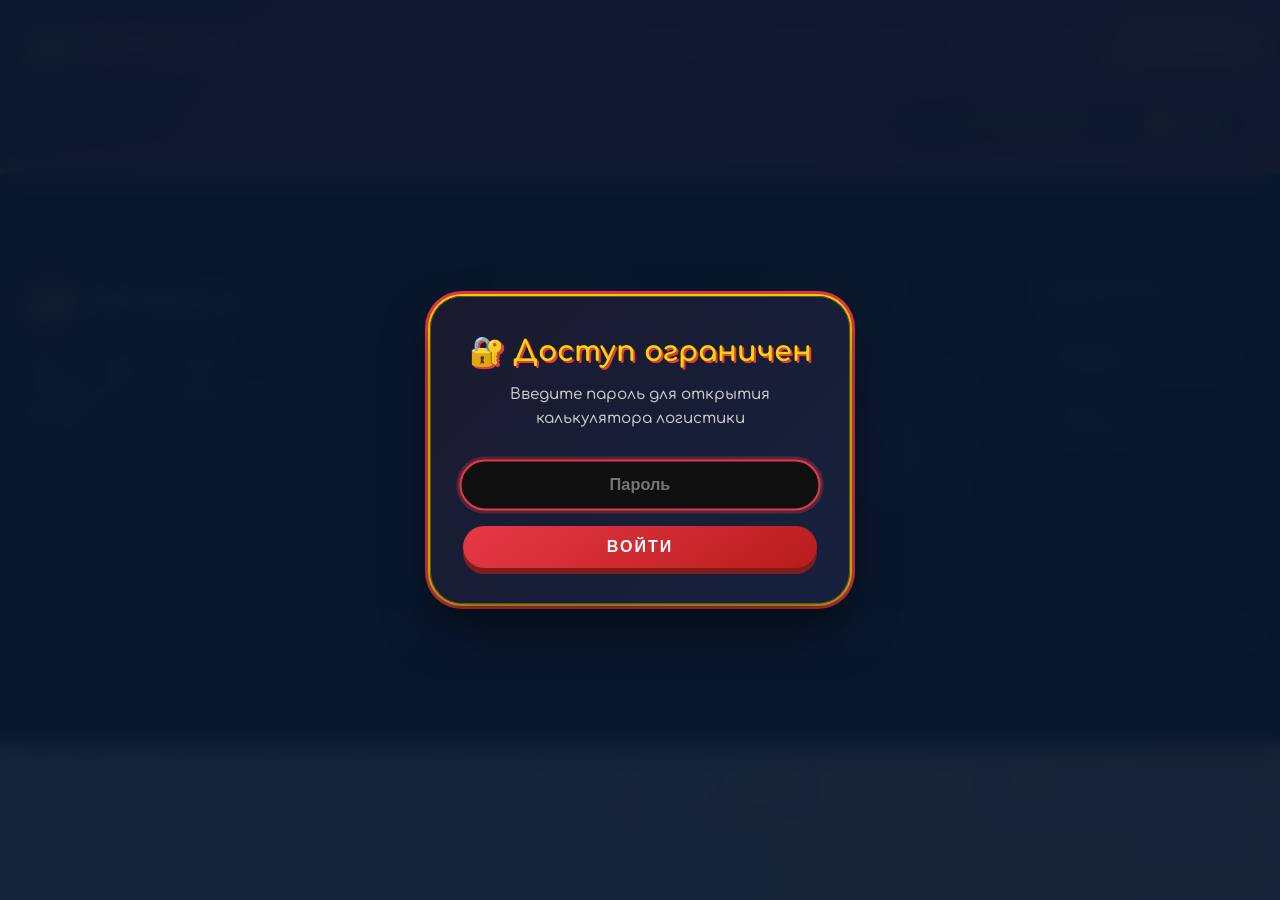
==== calc.html @ 5808c310 "add new code add new code" ====
<!DOCTYPE html>
<html lang="ru">
  <head>
    <meta charset="UTF-8" />
    <meta
      name="viewport"
      content="width=device-width, initial-scale=1.0, user-scalable=yes"
    />
    <meta property="og:type" content="website" />
    <meta name="color-scheme" content="only light" />
    <link type="image/x-icon" href="image/favicon.ico" rel="icon" />
    <title>Калькулятор</title>
    <!-- ШРИФТЫ -->
    <link rel="preconnect" href="https://fonts.googleapis.com" />
    <link rel="preconnect" href="https://fonts.gstatic.com" crossorigin />
    <!-- Асинхронная загрузка шрифтов -->
    <link
      href="https://fonts.googleapis.com/css2?family=Comfortaa:wght@300;400;500;600;700&display=swap"
      rel="stylesheet"
      media="print"
      onload="this.media='all'; this.onload=null;"
    />
    <noscript>
      <link
        href="https://fonts.googleapis.com/css2?family=Comfortaa:wght@300;400;500;600;700&display=swap"
        rel="stylesheet"
      />
    </noscript>

    <link rel="stylesheet" href="style.css" />
  </head>
  <body>
    <!-- ==================== HEADER ==================== -->
    <header class="home-header home-header__modify">
      <div class="home-header__container">
        <!-- Верхняя строка: логотип слева, бургер справа -->
        <div class="home-header-top">
          <a href="index.html" class="home-logo">
            <img src="image/logo.png" alt="logo" />
            <span class="home-logo__text">RS-Motors</span>
          </a>
          <div
            class="home-burger"
            id="home-burger-toggle"
            aria-label="Открыть меню"
            role="button"
          >
            <span class="home-burger__line"></span>
            <span class="home-burger__line"></span>
            <span class="home-burger__line"></span>
          </div>
          <!-- Навигация (мобильное меню) -->
          <nav class="home-nav" id="home-nav-menu">
            <ul class="home-nav__list">
              <li><a href="index.html" class="home-nav__link">Главная</a></li>
              <li>
                <a href="index.html#inventory" class="home-nav__link"
                  >Автопарк</a
                >
              </li>
              <li>
                <a href="index.html#service" class="home-nav__link">Услуги</a>
              </li>
              <li>
                <a href="index.html#calculator" class="home-nav__link"
                  >Калькулятор</a
                >
              </li>
              <li>
                <a href="index.html#contact" class="home-nav__link">Контакты</a>
              </li>
            </ul>
            <!-- Мобильная версия контактов (дублируется внутри меню) -->
            <div class="mobile-contacts-block" style="display: none"></div>
          </nav>
        </div>

        <!-- Блок контактов снизу по центру (на мобилках) -->
        <div class="header-contacts">
          <a href="tel:+375293189865" class="contact-phone">
            <span class="phone-icon">📞</span>
            <span class="phone-number">+375293189865</span>
          </a>
          <div class="contacts-divider"></div>
          <div class="social-links">
            <a
              href="https://t.me/rsmotorsinfo"
              target="_blank"
              class="social-icon-link"
            >
              <svg
                class="social-icon"
                width="20"
                height="20"
                viewBox="0 0 24 24"
                fill="none"
                xmlns="http://www.w3.org/2000/svg"
              >
                <path
                  d="M12 0C5.373 0 0 5.373 0 12s5.373 12 12 12 12-5.373 12-12S18.627 0 12 0zm5.562 8.161c-.18 1.897-.962 6.502-1.359 8.627-.168.9-.5 1.201-.82 1.23-.697.065-1.226-.461-1.901-.904-1.056-.694-1.653-1.126-2.678-1.804-1.185-.784-.417-1.215.259-1.92.177-.184 3.248-2.977 3.307-3.23.007-.032.014-.15-.056-.213-.07-.063-.174-.041-.249-.024-.106.024-1.793 1.14-5.062 3.345-.479.329-.913.489-1.302.48-.428-.009-1.252-.242-1.865-.441-.751-.244-1.349-.373-1.297-.787.027-.216.324-.437.891-.663 1.733-.755 4.532-1.567 7.363-2.103 2.355-.445 3.163-.28 3.7.021.436.244.566.675.517 1.111z"
                  fill="yellow"
                />
              </svg>
            </a>
            <a
              href="https://www.instagram.com/rsmotors.by?igsh=MTBqbjR6OTczYzV2aw=="
              target="_blank"
              class="social-icon-link"
            >
              <svg
                class="social-icon"
                width="20"
                height="20"
                viewBox="0 0 24 24"
                fill="none"
                xmlns="http://www.w3.org/2000/svg"
              >
                <path
                  d="M12 2.163c3.204 0 3.584.012 4.85.07 1.366.062 2.633.336 3.608 1.311.975.975 1.249 2.242 1.311 3.608.058 1.266.07 1.646.07 4.85s-.012 3.584-.07 4.85c-.062 1.366-.336 2.633-1.311 3.608-.975.975-2.242 1.249-3.608 1.311-1.266.058-1.646.07-4.85.07s-3.584-.012-4.85-.07c-1.366-.062-2.633-.336-3.608-1.311-.975-.975-1.249-2.242-1.311-3.608-.058-1.266-.07-1.646-.07-4.85s.012-3.584.07-4.85c.062-1.366.336-2.633 1.311-3.608.975-.975 2.242-1.249 3.608-1.311 1.266-.058 1.646-.07 4.85-.07zM12 0C8.741 0 8.332.014 7.052.072 5.197.157 3.548.588 2.197 1.939.646 3.49.214 5.396.13 7.502.072 8.782.058 9.191.058 12s.014 3.218.072 4.498c.084 2.106.516 4.012 2.067 5.563 1.649 1.649 3.553 2.081 5.659 2.165 1.28.058 1.689.072 4.502.072s3.222-.014 4.502-.072c2.106-.084 4.01-.516 5.559-2.067 1.649-1.649 2.081-3.553 2.165-5.659.058-1.28.072-1.689.072-4.502s-.014-3.222-.072-4.502c-.084-2.106-.516-4.01-2.067-5.559C21.009.645 19.105.213 16.999.129 15.719.071 15.31.057 12.001.057zM12 5.838a6.162 6.162 0 100 12.324 6.162 6.162 0 000-12.324zM12 16a4 4 0 110-8 4 4 0 010 8zm6.406-11.845a1.44 1.44 0 100 2.881 1.44 1.44 0 000-2.881z"
                  fill="yellow"
                />
              </svg>
            </a>
          </div>
        </div>
      </div>
    </header>

    <main>
      <section>
        <!-- ЗАЩИТА ПАРОЛЕМ -->
        <div id="passwordOverlay" class="password-overlay">
          <div class="password-card">
            <h3>🔐 Доступ ограничен</h3>
            <p>Введите пароль для открытия калькулятора логистики</p>
            <input
              type="password"
              id="passwordInput"
              class="password-input"
              placeholder="Пароль"
              autofocus
            />
            <button id="unlockBtn" class="password-btn">ВОЙТИ</button>
            <div id="passError" class="error-msg" style="display: none">
              ❌ Неверный пароль, попробуйте снова
            </div>
          </div>
        </div>

        <!-- ОСНОВНОЙ БЛОК (калькулятор) -->
        <div id="calculatorContent" style="display: none">
          <div class="calculator-main">
            <section class="home-calculator" id="calculator">
              <div class="home-calculator__container">
                <div class="calculator-warning">
                  <strong>Внимание!</strong> Все расчёты в калькуляторе являются
                  <strong>ориентировочными</strong>.<br />
                  Точная стоимость зависит от конкретного места стоянки, типа
                  автомобиля, текущего курса валют и других факторов.<br />
                  Для получения точного расчёта под ваш запрос — обратитесь к
                  нашему специалисту.
                </div>

                <div class="home-calculator__header">
                  <div class="home-featured__pretitle">
                    РАССЧИТАЙТЕ СТОИМОСТЬ
                  </div>
                  <h2>Калькулятор доставки авто из США/Канады</h2>
                  <p>
                    Автоперевозка до портов Европы • Инленд по США • Расчёт за
                    15 секунд
                  </p>
                </div>

                <div class="home-calculator__grid">
                  <!-- Форма -->
                  <div class="home-calculator__form">
                    <div class="form-group">
                      <label for="location">Место стоянки / Аукцион</label>
                      <select id="location" class="form-control">
                        <option value="">
                          -- Выберите город или аукцион --
                        </option>
                      </select>
                      <span class="form-hint"
                        >Или начните вводить название</span
                      >
                    </div>

                    <div class="form-group">
                      <label for="carType">Тип автомобиля</label>
                      <select id="carType" class="form-control">
                        <option value="sedan">Седан</option>
                        <option value="suv">SUV</option>
                      </select>
                    </div>

                    <div class="form-group">
                      <label for="port">Порт назначения в Европе</label>
                      <select id="port" class="form-control">
                        <option value="klaipeda">Клайпеда (Литва)</option>
                        <option value="poti">Поти / Батуми (Грузия)</option>
                      </select>
                    </div>

                    <div class="form-group checkbox-group-inline">
                      <label class="checkbox-label">
                        <input type="checkbox" id="isHybrid" />
                        <span>Гибрид / Электромобиль</span>
                        <span class="checkbox-hint">(доп. сбор $150)</span>
                      </label>
                    </div>

                    <p class="calculator-note">
                      * Расчёт справочный. Точная сумма — после уточнения места
                      стоянки и комплектации авто.
                    </p>
                  </div>

                  <div class="home-calculator__result">
                    <h3>Стоимость логистики</h3>
                    <div
                      class="result-breakdown"
                      id="breakdown"
                      aria-live="polite"
                    ></div>
                    <div class="result-footer">
                      <strong>Итого к оплате:</strong>
                      <div
                        id="finalTotal"
                        class="final-price"
                        aria-live="polite"
                      >
                        — USD
                      </div>
                      <div
                        id="finalTotalBYN"
                        class="final-price-byn"
                        aria-live="polite"
                      >
                        — BYN
                      </div>
                      <span class="rate-info">
                        * Все цены указаны в USD. Стоимость автовоза включена в
                        расчёт.
                      </span>
                      <span
                        id="oversizeWarning"
                        class="oversize-warning"
                        style="display: none"
                      >
                        ⚠️ <strong>Внимание!</strong> Для оверсайз-автомобилей
                        (тяжёлые/большие) цена может существенно отличаться.
                        Необходим индивидуальный расчёт под каждое авто!
                      </span>
                    </div>
                    <a
                      href="/#contact"
                      class="home-hero__cta home-calculator__cta"
                      >ЗАКАЗАТЬ РАСЧЁТ ПОД ВАШЕ АВТО →</a
                    >
                  </div>
                </div>
              </div>
            </section>
          </div>
        </div>
      </section>
      <!-- Форма для обратной связи -->
      <div class="form-feedback" id="formFeedbackContainer">
        <div class="speed-stripe"></div>
        <div class="finish-line"></div>

        <div class="form-header">
          <h2 class="form-title">Свяжись с нами!</h2>
          <p class="form-description">
            Оставьте заявку — и наши специалисты свяжутся с вами в ближайшее
            время. Ответим на все вопросы, поможем с выбором авто и рассчитаем
            стоимость.
          </p>
          <div class="form-divider"></div>
        </div>

        <form id="feedbackForm" action="telegram.php" method="post">
          <div class="input-group">
            <label for="userName" class="input-label">
              <span class="label-icon">👤</span>
              Как к тебе обращаться?
            </label>
            <input
              required
              type="text"
              id="userName"
              name="name"
              placeholder="Например: Молния МакКуин"
            />
            <span class="input-hint"
              >Имя поможет нам обратиться к тебе лично</span
            >
          </div>

          <div class="input-group">
            <label for="userPhone" class="input-label">
              <span class="label-icon">📞</span>
              Твой номер телефона
            </label>
            <input
              type="tel"
              id="userPhone"
              name="phone"
              placeholder="+7 (___)-___-__-__"
              required
            />
            <span class="input-hint">Мы свяжемся с вами</span>
          </div>

          <div class="input-group">
            <label for="userEmail" class="input-label">
              <span class="label-icon">✉️</span>
              Электронная почта
            </label>
            <input
              required
              type="email"
              id="userEmail"
              name="email"
              placeholder="tvoi@email.ru"
            />
            <span class="input-hint">На почту придет обрытная связь</span>
          </div>

          <input type="text" name="honeypot" style="display: none" />

          <button type="submit" class="send-button">
            <span class="button-text">Отправить заявку</span>
            <span class="button-icon">🏁</span>
          </button>
        </form>

        <div id="thanksBlock" class="thanks">
          <div class="success">✅ Спасибо! Ваша заявка принята.</div>
          <p>Мы свяжемся с вами в ближайшее время.</p>
          <a href="index.html">Вернуться на главную</a>
        </div>
      </div>
      <!-- Модальное окно для формы -->
      <div id="modalForm" class="modal">
        <div class="modal-content">
          <span class="modal-close">&times;</span>
          <div id="modalFormContainer"></div>
        </div>
      </div>
    </main>

    <!-- ==================== FOOTER ==================== -->
    <footer class="home-footer">
      <div class="home-footer__container">
        <div class="home-footer__col">
          <a href="index.html" class="home-footer__logo-link">
            <img
              src="image/logo.png"
              alt="RS-Motors"
              class="home-footer__logo-img"
            />
            <span class="home-footer__logo-text">RS-Motors</span>
          </a>
          <p class="home-footer__desc">
            Авто на заказ из любой страны мира с полной доставкой и растаможкой
            в Беларуси.
          </p>
        </div>
        <div class="home-footer__col">
          <h3>Навигация</h3>
          <ul class="home-footer__nav-list">
            <li><a href="/#inventory">Готовые авто</a></li>
            <li><a href="/#calculator">Калькулятор</a></li>
            <li><a href="/#service">О нас</a></li>
            <li><a href="/#services">Услуги</a></li>
          </ul>
        </div>
        <div class="home-footer__col home-footer__contacts">
          <h3>Контакты</h3>
          <a href="tel:+375293189865">+375293189865</a>
          <a href="mailto:rsmotorsby@yandex.ru">rsmotorsby@yandex.ru</a>
          <span
            >246017, Республика Беларусь, Гомельская область г. Гомель, ул.
            Гагарина 89 пом. 4 (2 этаж)</span
          >
        </div>
        <div class="home-footer__col">
          <h3>Документы</h3>
          <ul class="home-footer__nav-list">
            <li>
              <a href="privacy-policy.html">Политика конфиденциальности</a>
            </li>
            <li><a href="terms-conditions.html">Условия сотрудничества</a></li>
          </ul>
        </div>
      </div>
      <div class="home-footer__bottom">
        <p>© 2026 RS-Motors Беларусь. Все права защищены.</p>
        <p>Профессиональный импорт автомобилей под ключ</p>
      </div>
    </footer>
    <script src="script.js" defer></script>
  </body>
</html>
---- style.css ----
:root {
  --primary-red: #8e2823;
  --accent-yellow: #fec627;
  --deep-blue: #161920;
  --light-bg: #fef9e6;
  --text-dark: #161920;
  --container-max: 1680px;
  --glow-yellow: 0 0 25px rgba(255, 215, 0, 0.8),
    0 0 40px rgba(255, 215, 0, 0.4);
  --glow-red: 0 0 20px rgba(230, 57, 70, 0.9), 0 0 35px rgba(230, 57, 70, 0.5);
  --speed-line: linear-gradient(
    90deg,
    transparent,
    rgba(255, 215, 0, 0.6),
    transparent
  );
  --chrome: linear-gradient(145deg, #e0e0e0, #b0b0b0);
}

html {
  scroll-behavior: smooth;
}

* {
  margin: 0;
  padding: 0;
  box-sizing: border-box;
}

body {
  font-family: "Comfortaa", sans-serif;
  font-optical-sizing: auto;
  font-weight: 500;
  font-style: normal;
  background: radial-gradient(circle at 10% 20%, #fff3e0, #ffecb3);
  color: var(--text-dark);
  line-height: 1.6;
  overflow-x: hidden;
  position: relative;
}
body::before {
  content: "";
  position: fixed;
  top: 0;
  left: 0;
  width: 100%;
  height: 100%;
  background-image: url('data:image/svg+xml;utf8,<svg xmlns="http://www.w3.org/2000/svg" viewBox="0 0 200 200" opacity="0.05"><path fill="none" stroke="%23e63946" stroke-width="1.5" d="M20 20 L180 20 M20 40 L180 40 M20 60 L180 60 M20 80 L180 80 M20 100 L180 100 M20 120 L180 120 M20 140 L180 140 M20 160 L180 160 M20 180 L180 180 M20 20 L20 180 M40 20 L40 180 M60 20 L60 180 M80 20 L80 180 M100 20 L100 180 M120 20 L120 180 M140 20 L140 180 M160 20 L160 180 M180 20 L180 180"/><circle cx="100" cy="100" r="15" fill="%23ffd700" stroke="%23e63946" stroke-width="2"/></svg>');
  background-repeat: repeat;
  pointer-events: none;
  z-index: -1;
}

/* ==================== HEADER ==================== */
.home-header {
  position: absolute;
  top: 0;
  left: 0;
  width: 100%;
  background: transparent;
  z-index: 1000;
  transition: all 0.3s ease;

  @media (max-width: 1024px) {
    backdrop-filter: blur(30px);
    -webkit-backdrop-filter: blur(0px);
    background-color: #8e282399;
    position: fixed;
  }
}

/* Добавляем класс для скролла */
.home-header.scrolled {
  background: rgba(10, 15, 28, 0.95);
  backdrop-filter: blur(12px);
  box-shadow: 0 4px 20px rgba(0, 0, 0, 0.2);
  border-bottom: 1px solid rgba(255, 215, 0, 0.2);
}

/* Стили для модифицированного хедера (на внутренних страницах) */
.home-header__modify {
  position: relative;
  background: linear-gradient(125deg, rgb(79 0 6 / 90%), rgb(157 9 20 / 90%));
}

.home-header__modify.scrolled {
  background: linear-gradient(125deg, rgb(230, 57, 71), rgb(230, 57, 70));
}

.home-header__container {
  max-width: var(--container-max);
  margin: 0 auto;
  padding: 15px 20px;
  display: flex;
  flex-direction: column;
  align-items: flex-end;
  gap: 15px;
  @media (max-width: 1024px) {
    align-items: center;
  }
}

/* Верхняя строка: логотип + бургер */
.home-header-top {
  display: flex;
  align-items: center;
  justify-content: space-between;
  width: 100%;
}

/* Логотип */
/* Logo Container */
.home-logo {
  position: relative;
  z-index: 999;
  display: flex;
  align-items: center;
  gap: 12px; /* Space between image and text */
  text-decoration: none;
  transition: transform 0.3s cubic-bezier(0.2, 0.9, 0.4, 1.1);
}

.home-logo:hover {
  transform: scale(1.05);
}

.home-logo img {
  height: 60px;
  width: auto;
  display: block;
  filter: drop-shadow(0 2px 4px rgba(0, 0, 0, 0.1));
  transition: filter 0.3s ease;
}

.home-logo:hover img {
  filter: drop-shadow(0 4px 8px rgba(0, 0, 0, 0.15));
}

/* Logo Text Styling */
.home-logo__text {
  font-size: 28px;
  font-weight: 700; /* Bolder for better readability */
  letter-spacing: -0.5px; /* Slight tightening for a sporty feel */
  background: linear-gradient(135deg, var(--accent-yellow), #ff9f4a);
  -webkit-background-clip: text;
  background-clip: text;
  -webkit-text-fill-color: transparent;
  transition: all 0.3s ease;
}

.home-logo:hover::after {
  width: 100%;
}

/* Навигация (десктопная) */
.home-nav {
  display: flex;
  align-items: center;
  justify-content: center;
}

.home-nav__list {
  display: flex;
  list-style: none;
  gap: 32px;
  align-items: center;
}

.home-nav__link {
  color: #fff;
  text-decoration: none;
  font-weight: 400;
  font-size: 17px;
  position: relative;
  transition: all 0.3s ease;
  white-space: nowrap;
}
.home-nav__link::after {
  content: "";
  position: absolute;
  width: 0;
  height: 3px;
  bottom: -4px;
  left: 0;
  background: var(--accent-yellow);
  transition: width 0.3s ease;
  box-shadow: var(--glow-yellow);
}
.home-nav__link:hover::after {
  width: 100%;
}

/* ===== НОВЫЙ БЛОК С КОНТАКТАМИ ===== */
.header-contacts {
  display: flex;
  align-items: center;
  justify-content: center;
  flex-direction: row;
  gap: 25px;
  background: rgba(0, 0, 0, 0.4);
  backdrop-filter: blur(10px);
  padding: 10px 30px;
  border-radius: 60px;
  border: 1px solid rgba(255, 215, 0, 0.3);
  transition: all 0.3s ease;
  margin-top: 5px;
}
.header-contacts:hover {
  border-color: var(--accent-yellow);
  background: rgba(0, 0, 0, 0.6);
  box-shadow: 0 0 20px rgba(255, 215, 0, 0.2);
}

/* Телефон */
.contact-phone {
  display: flex;
  align-items: center;
  gap: 10px;
  text-decoration: none;
  transition: all 0.2s;
  font-size: 18px;
}
.contact-phone:hover {
  transform: scale(1.02);
}
.phone-icon {
  font-size: 22px;
}
.phone-number {
  font-size: 18px;
  font-weight: 700;
  letter-spacing: 0.5px;
  color: #ffd700;
  text-decoration: none;
  white-space: nowrap;
}

/* Разделитель становится горизонтальным */
.contacts-divider {
  width: 70%;
  height: 1px;
  background: linear-gradient(
    90deg,
    transparent,
    rgba(255, 215, 0, 0.6),
    transparent
  );
}

/* Соцсети */
.social-links {
  display: flex;
  align-items: center;
  gap: 15px;
}
.social-icon-link {
  display: flex;
  align-items: center;
  justify-content: center;
  width: 36px;
  height: 36px;
  background: rgba(255, 215, 0, 0.1);
  border-radius: 50%;
  transition: all 0.3s ease;
  text-decoration: none;
  font-size: 20px;
}
.social-icon-link:hover {
  background: var(--accent-yellow);
  transform: translateY(-2px) scale(1.1);
  box-shadow: 0 0 15px rgba(255, 215, 0, 0.5);
}
.social-icon-link:hover .social-icon {
  filter: brightness(0) invert(1);
}
.social-icon {
  font-size: 20px;
  transition: all 0.2s;
}

/* Бургер меню (кнопка) */
.home-burger {
  display: none;
  flex-direction: column;
  gap: 5px;
  cursor: pointer;
  padding: 8px;
  z-index: 1100;
}
.home-burger__line {
  width: 32px;
  height: 3px;
  background: var(--accent-yellow);
  border-radius: 9999px;
  transition: all 0.4s ease;
}
.home-burger.active .home-burger__line:nth-child(1) {
  transform: rotate(45deg) translate(6px, 6px);
}
.home-burger.active .home-burger__line:nth-child(2) {
  opacity: 0;
}
.home-burger.active .home-burger__line:nth-child(3) {
  transform: rotate(-45deg) translate(6px, -6px);
}

/* Стиль для "Контактов" в навигации */
.home-nav__list li:last-child .home-nav__link {
  background: rgba(255, 215, 0, 0.15);
  padding: 8px 22px;
  border-radius: 50px;
  border: 2px solid #ffd700;
  font-weight: 600;
  animation: pulse-contact 2.2s infinite ease-in-out;
}
@keyframes pulse-contact {
  0%,
  100% {
    box-shadow: 0 0 15px rgba(255, 215, 0, 0.45);
    transform: scale(1);
  }
  50% {
    box-shadow: 0 0 30px rgba(255, 215, 0, 0.75);
    transform: scale(1.04);
  }
}
.home-nav__list li:last-child .home-nav__link::after,
.home-nav__list li:last-child .home-nav__link::before {
  display: none;
}

@media (max-width: 1024px) {
  /* Меняем структуру контейнера */
  .home-header__container {
    padding: 12px 16px;
    gap: 12px;
  }

  /* Показываем бургер */
  .home-burger {
    display: flex;
  }

  /* Скрываем обычную навигацию (она становится мобильным меню) */
  .home-nav {
    position: fixed;
    top: 0;
    left: -100%;
    width: 80%;
    max-width: 320px;
    height: 100vh;
    background: rgba(10, 15, 28, 0.98);
    backdrop-filter: blur(20px);
    flex-direction: column;
    justify-content: center;
    transition: left 0.4s ease;
    box-shadow: 5px 0 30px rgba(0, 0, 0, 0.5);
    padding: 40px 20px;
    z-index: 1050;
  }
  .home-nav.active {
    left: 0;
  }
  .home-nav__list {
    flex-direction: column;
    gap: 28px;
    width: 100%;
  }
  .home-nav__list li {
    width: 100%;
    text-align: center;
  }
  .home-nav__link {
    font-size: 16px;
  }

  /* Показываем контакты внутри мобильного меню */
  .mobile-contacts-block {
    display: flex !important;
    flex-direction: column;
    align-items: center;
    gap: 15px;
    margin-top: 30px;
    padding-top: 20px;
    border-top: 1px solid rgba(255, 215, 0, 0.3);
  }
  .mobile-contacts-block .contact-phone {
    background: rgba(255, 215, 0, 0.1);
    padding: 10px 20px;
    border-radius: 50px;
    width: 100%;
    justify-content: center;
    display: flex;
    flex-direction: row;
  }
  .mobile-contacts-block .social-links {
    justify-content: center;
    gap: 20px;
  }
  .mobile-contacts-block .social-icon-link {
    width: 44px;
    height: 44px;
    font-size: 22px;
  }

  /* Блок header-contacts остается видимым и центрируется снизу */
  .header-contacts {
    display: none;
    flex-direction: row;
    align-items: center;
    justify-content: center;
    gap: 15px;
    padding: 8px 20px;
    width: auto;
    max-width: 90%;
    margin-top: 0;
  }

  .phone-icon {
    font-size: 18px;
  }

  .social-icon-link {
    width: 32px;
    height: 32px;
    font-size: 18px;
  }

  .social-links {
    gap: 12px;
  }
}

/* Дополнительная настройка для 425px и ниже */
@media (max-width: 425px) {
  .home-header__container {
    padding: 10px 12px;
    gap: 10px;
  }

  .home-logo__svg {
    width: 36px;
    height: 32px;
    margin-right: 8px;
  }

  .home-logo__text {
    font-size: 22px;
  }

  /* На маленьких экранах блок контактов перестраивается в колонку */
  .header-contacts {
    flex-direction: column;
    gap: 10px;
    padding: 10px 16px;
    width: 100%;
    border-radius: 30px;
  }

  .contact-phone {
    gap: 8px;
  }

  .phone-number {
    font-size: 16px;
    white-space: nowrap;
  }

  .phone-icon {
    font-size: 16px;
  }

  .social-links {
    gap: 16px;
  }

  .social-icon-link {
    width: 34px;
    height: 34px;
    font-size: 16px;
  }

  .home-nav__list li:last-child .home-nav__link {
    padding: 5px 12px;
    font-size: 13px;
  }
}

@media (max-width: 375px) {
  .header-contacts {
    padding: 8px 12px;
    gap: 8px;
  }

  .phone-icon {
    font-size: 14px;
  }

  .social-icon-link {
    width: 30px;
    height: 30px;
    font-size: 14px;
  }

  .social-links {
    gap: 12px;
  }

  .contacts-divider {
    width: 60%;
  }
}

@media (max-width: 320px) {
  .phone-number {
    white-space: normal;
    text-align: center;
  }

  .contact-phone {
    justify-content: center;
  }

  .social-icon-link {
    width: 28px;
    height: 28px;
    font-size: 12px;
  }
}

/* ==================== HERO SECTION ==================== */
.home-hero {
  position: relative;

  display: flex;
  align-items: center;
  color: white;
  overflow: hidden;
  background-color: #0a0f1c;
  background: url(image/bg1.webp) no-repeat center;
  background-size: cover;

  padding: 200px 0px 100px 0px;
  @media (max-width: 1024px) {
    padding: 120px 0px;
  }
  /* @media (max-width: 550px) {
    padding: 150px 0px 50px 0px;
  } */
}

/* Затемнение для hero */
.home-hero::before {
  content: "";
  position: absolute;
  inset: 0;
  background: linear-gradient(
    125deg,
    rgba(0, 0, 0, 0.8),
    rgba(230, 57, 70, 0.3)
  );
  z-index: 1;
  pointer-events: none;
}

/* Декоративная полоска внизу hero */
.home-hero::after {
  content: "";
  position: absolute;
  bottom: 0;
  left: 0;
  width: 100%;
  height: 8px;
  background: linear-gradient(
    90deg,
    var(--primary-red),
    var(--accent-yellow),
    var(--primary-red)
  );
  filter: blur(3px);
  z-index: 3;
}

/* Контент hero поверх всего */
.home-hero .container,
.home-hero .home-hero__content {
  position: relative;
  z-index: 2;
}

/* Картинка с машинками в правом нижнем углу */
.home-hero__car-image {
  position: absolute;
  bottom: -10%;
  right: -5%;
  z-index: 5;
  max-width: 320px;
  width: 100%;
  height: auto;
  filter: drop-shadow(0 10px 20px rgba(0, 0, 0, 0.4));
  transition: transform 0.4s cubic-bezier(0.2, 0.9, 0.4, 1.1);
  pointer-events: none;
  opacity: 0.7;
}

.home-hero:hover .home-hero__car-image {
  transform: translateX(-8px) translateY(-8px);
}

@media (max-width: 768px) {
  .home-hero__car-image {
    max-width: 140px;
    bottom: 0;
    right: 0;
    opacity: 0.3;
  }
}

@keyframes carSlideIn {
  from {
    opacity: 0;
    transform: translateX(50px) translateY(50px);
  }
  to {
    opacity: 1;
    transform: translateX(0) translateY(0);
  }
}

.home-hero__car-image {
  animation: carSlideIn 0.8s ease-out 0.3s backwards;
}

.home-hero__container {
  position: relative;
  z-index: 2;
}

.home-hero__container {
  max-width: 1280px;
  margin: 0 auto;
  padding: 0 10px;
  position: relative;
  z-index: 2;
}

.home-hero__badge {
  display: inline-flex;
  align-items: center;
  background: var(--accent-yellow);
  color: var(--deep-blue);
  font-weight: 400;
  font-size: 15px;
  padding: 8px 24px;
  border-radius: 9999px;
  margin-bottom: 20px;
  box-shadow: var(--glow-yellow);
  animation: pulseBadge 2s infinite;
}
@keyframes pulseBadge {
  0% {
    box-shadow: 0 0 0 0 rgba(255, 215, 0, 0.7);
  }
  70% {
    box-shadow: 0 0 0 15px rgba(255, 215, 0, 0);
  }
  100% {
    box-shadow: 0 0 0 0 rgba(255, 215, 0, 0);
  }
}

.home-hero__title {
  font-size: clamp(42px, 7.5vw, 72px);
  line-height: 1.05;
  font-weight: 400;
  margin-bottom: 24px;
  max-width: 1000px;
  text-shadow: 4px 4px 0 rgba(0, 0, 0, 0.5);
}
.home-hero__title span {
  color: var(--accent-yellow);
  display: inline-block;
  animation: revText 0.8s ease;
}
@keyframes revText {
  0% {
    transform: translateX(-20px) rotate(-5deg);
    opacity: 0;
  }
  100% {
    transform: translateX(0) rotate(0);
    opacity: 1;
  }
}

.home-hero__subtitle {
  font-size: clamp(19px, 3vw, 26px);
  max-width: 640px;
  margin-bottom: 48px;
  opacity: 0.95;
}

.home-hero__cta {
  display: inline-flex;
  align-items: center;
  gap: 16px;
  background: var(--primary-red);
  color: white;
  font-size: 21px;
  font-weight: 400;
  padding: 22px 48px;
  border-radius: 9999px;
  text-decoration: none;
  box-shadow: 0 14px 35px rgba(230, 57, 70, 0.6);
  transition: all 0.4s cubic-bezier(0.4, 0, 0.2, 1);
  position: relative;
  overflow: hidden;
}
.home-hero__cta::before {
  content: "";
  position: absolute;
  top: 0;
  left: -100%;
  width: 100%;
  height: 100%;
  background: linear-gradient(
    90deg,
    transparent,
    rgba(255, 255, 255, 0.3),
    transparent
  );
  transition: left 0.5s;
}
.home-hero__cta:hover::before {
  left: 100%;
}
.home-hero__cta:hover {
  transform: translateY(-6px) scale(1.05);
  box-shadow: 0 22px 45px rgba(230, 57, 70, 0.8);
}

.home-hero__cta span {
  transition: transform 0.4s ease;
}

.home-hero__cta:hover span {
  transform: translateX(14px);
}

.home-featured {
  padding: 80px 10px;
  background: #c8102e;
  position: relative;
  overflow: hidden;
  background: linear-gradient(rgba(0, 0, 0, 0.5), rgba(0, 0, 0, 0.5)),
    url("image/bg2.webp");
  background-repeat: no-repeat;
  background-position: center;
  background-size: cover;
}

.home-featured::before {
  content: "";
  position: absolute;
  inset: 0;

  pointer-events: none;
}

.home-featured__container {
  max-width: 1400px;
  margin: 0 auto;
}

.home-featured__header {
  text-align: center;
  margin-bottom: 60px;
  color: white;
}

.home-featured__pretitle {
  font-size: 26px;
  font-weight: 700;
  letter-spacing: 4px;
  text-transform: capitalize;
  color: #ffd700;
  margin-bottom: 12px;
}

.home-featured__title {
  font-size: clamp(32px, 5vw, 48px);
  font-weight: 700;
  line-height: 1.1;
  color: white;
  margin-bottom: 16px;
}

.home-featured__subtitle {
  font-size: 18px;
  max-width: 700px;
  margin: 0 auto;
  opacity: 0.95;
}

/* ==================== КАРТОЧКИ ==================== */
.home-featured__grid {
  display: grid;
  grid-template-columns: repeat(auto-fit, minmax(380px, 1fr));
  gap: 30px;
}

.home-featured__card {
  background: white;
  border-radius: 8px;
  overflow: hidden;
  box-shadow: 0 10px 30px rgba(0, 0, 0, 0.15);
  transition: all 0.3s ease;
  height: 100%;
  display: flex;
  flex-direction: column;
}

.home-featured__card:hover {
  transform: translateY(-12px);
  box-shadow: 0 25px 50px rgba(200, 16, 46, 0.3);
}

/* Изображение + ценовая плашка */
.home-featured__card-image-wrapper {
  position: relative;
  padding-top: 56.25%; /* 16:9 */
  background: #111;
  overflow: hidden;
}

.home-featured__card-image-wrapper img {
  position: absolute;
  top: 0;
  left: 0;
  width: 100%;
  height: 100%;
  object-fit: cover;
  transition: transform 0.6s ease;
}

.home-featured__card:hover .home-featured__card-image-wrapper img {
  transform: scale(1.08);
}

.price-badge {
  max-width: 270px;
  position: absolute;
  bottom: 10px;
  right: 10px;
  background: #c8102e;
  color: white;
  padding: 12px 20px;
  display: flex;
  align-items: center;
  justify-content: space-between;
  gap: 12px;
  font-size: 17px;
  font-weight: 600;
  border-radius: 5px;
}

.old-price {
  text-decoration: line-through;
  opacity: 0.7;
  font-size: 10px;
}

.current-price {
  font-size: 14px;
}

.tax-btn {
  background: #222;
  color: white;
  border: none;
  padding: 5px;
  border-radius: 4px;
  font-size: 13px;
  font-weight: 500;
  cursor: pointer;
  transition: all 0.2s;
  display: block;
}

.tax-btn:hover {
  background: #000;
}

/* Контент карточки */
.home-featured__card-content {
  padding: 24px 24px 28px;
  flex-grow: 1;
  display: flex;
  flex-direction: column;
}

.model-code {
  color: #c8102e;
  font-weight: 700;
  font-size: 15px;
  margin-bottom: 6px;
  letter-spacing: 0.5px;
}

.home-featured__card-title {
  font-size: 21px;
  font-weight: 700;
  line-height: 1.25;
  margin-bottom: 18px;
  color: #111;
}

/* Спецификации */
.specs {
  display: grid;
  grid-template-columns: 1fr 1fr 1fr;
  gap: 12px 8px;
  margin-top: auto;
  border-top: 1px solid #eee;
  padding-top: 18px;
}

.spec-item {
  display: flex;
  flex-direction: column;
  font-size: 14px;
}

.spec-label {
  color: #666;
  font-size: 12px;
  margin-bottom: 2px;
}

.spec-value {
  font-weight: 700;
  color: #111;
}

.home-story {
  padding: 60px 10px;
  background: linear-gradient(145deg, #fae6cf, #f7d9b5);
  position: relative;
}
.home-story::before {
  content: "";
  position: absolute;
  inset: 0;
  background: repeating-linear-gradient(
    45deg,
    rgba(230, 57, 70, 0.02) 0px,
    rgba(230, 57, 70, 0.02) 2px,
    transparent 2px,
    transparent 8px
  );
  pointer-events: none;
}

.home-story__container {
  max-width: var(--container-max);
  margin: 0 auto;
  display: grid;
  grid-template-columns: 1fr 1fr;
  gap: 70px;
  align-items: center;
}

.home-story__content h2 {
  font-size: clamp(34px, 5vw, 42px);
  line-height: 1.15;
  margin-bottom: 28px;
  color: var(--deep-blue);
}

.home-story__content p {
  font-size: 19px;
  margin-bottom: 24px;
  max-width: 520px;
}

.home-story__highlight {
  background: var(--accent-yellow);
  padding: 8px 22px;
  border-radius: 12px;
  font-weight: 400;
  color: var(--deep-blue);
  display: inline-block;
  box-shadow: var(--glow-yellow);
  transition: transform 0.2s;
}
.home-story__highlight:hover {
  transform: scale(1.02);
}

.home-story__visual {
  border-radius: 30px;
  overflow: hidden;
  box-shadow: 20px 20px 0 -8px var(--primary-red);
  transition: all 0.4s;
}
.home-story__visual:hover {
  box-shadow: 25px 25px 0 -5px var(--accent-yellow);
}

.home-story__visual img {
  width: 100%;
  display: block;
  transition: transform 0.8s ease;
}
.home-story__visual:hover img {
  transform: scale(1.05);
}

/* ==================== WHY СЕКЦИЯ — АККОРДЕОН ==================== */
.home-why {
  padding: 80px 10px;
  position: relative;
  overflow: hidden;
  font-family: system-ui, -apple-system, "Segoe UI", Roboto, "Helvetica Neue",
    sans-serif;
}

/* Гоночные полосы на фоне */
.home-why::before {
  content: "";
  position: absolute;
  top: 0;
  left: 0;
  width: 100%;
  height: 100%;
  background-image: repeating-linear-gradient(
    90deg,
    transparent,
    transparent 80px,
    rgba(255, 215, 0, 0.08) 80px,
    rgba(255, 215, 0, 0.08) 160px
  );
  pointer-events: none;
  animation: whyRoadMove 30s linear infinite;
}

@keyframes whyRoadMove {
  0% {
    background-position: 0 0;
  }
  100% {
    background-position: 200px 0;
  }
}

.home-why__container {
  max-width: 1680px;
  margin: 0 auto;
  position: relative;
  z-index: 2;
}

.home-why__heading {
  text-align: center;
  font-size: clamp(36px, 5vw, 52px);
  margin-bottom: 30px;
  color: var(--primary-red);
  text-shadow: 2px 2px 4px rgba(0, 0, 0, 0.2);
  letter-spacing: 2px;
  position: relative;
  display: block;
  width: 100%;
  padding: 30px 0px;
  margin: 30px auto;
  background-color: #fff;
  border-radius: 20px;
}

.home-why__heading::after {
  content: "";
  position: absolute;
  bottom: 20px;
  left: 50%;
  transform: translateX(-50%);
  width: 100px;
  height: 4px;
  background: linear-gradient(90deg, #e63946, #ffd700, #e63946);
  border-radius: 4px;
}

.home-why__subtitle {
  max-width: 780px;
  margin: 20px auto 50px auto;
  text-align: center;
  font-size: 1.1rem;
  line-height: 1.5;
  color: #555;
  font-weight: 600;
}

/* Сетка карточек: 4 колонки */
.home-why__grid {
  display: grid;
  grid-template-columns: repeat(4, 1fr);
  gap: 20px;
  perspective: 1000px;
  align-items: start;
}

/* Карточка с эффектом тройного слоя */
.home-why__item {
  text-align: center;
  padding: 40px 25px 25px;
  border-radius: 40px 40px 60px 60px;
  background: rgba(255, 255, 255, 0.85);
  backdrop-filter: blur(8px);
  border: 2px solid rgba(255, 215, 0, 0.3);
  box-shadow: 0 20px 35px rgba(0, 0, 0, 0.5),
    inset 0 1px 0 rgba(255, 255, 255, 0.1);
  transition: all 0.4s cubic-bezier(0.2, 0.9, 0.4, 1.1);
  position: relative;
  transform-style: preserve-3d;
  cursor: pointer;
  overflow: hidden;
  width: 100%;
  height: fit-content;
}

.home-why__item .home-why__corner-image {
  position: absolute;
  bottom: 0;
  right: 0;
  width: 200px;
  height: 200px;
  opacity: 0.15;
  transition: opacity 0.3s ease, transform 0.3s ease;
  pointer-events: none;
  z-index: 1;
}

.home-why__item:hover .home-why__corner-image {
  opacity: 0.25;
}

.home-why__item.active .home-why__corner-image {
  opacity: 0;
  transform: scale(0.8) rotate(-10deg);
}

/* Псевдоэлементы для 3D-слоёв */
.home-why__item::before {
  content: "";
  position: absolute;
  top: 8px;
  left: 0;
  right: 0;
  bottom: -8px;
  background: rgba(255, 255, 255, 0.4);
  backdrop-filter: blur(6px);
  border-radius: 40px 40px 60px 60px;
  border: 2px solid rgba(255, 215, 0, 0.15);
  z-index: -2;
  transform: translateZ(-10px);
  transition: all 0.4s cubic-bezier(0.2, 0.9, 0.4, 1.1);
  box-shadow: 0 10px 20px rgba(0, 0, 0, 0.3);
}

.home-why__item::after {
  content: "";
  position: absolute;
  top: 4px;
  left: 0;
  right: 0;
  bottom: -4px;
  background: rgba(255, 255, 255, 0.6);
  backdrop-filter: blur(7px);
  border-radius: 40px 40px 60px 60px;
  border: 2px solid rgba(255, 215, 0, 0.2);
  z-index: -1;
  transform: translateZ(-5px);
  transition: all 0.4s cubic-bezier(0.2, 0.9, 0.4, 1.1);
  box-shadow: 0 15px 25px rgba(0, 0, 0, 0.4);
}

.home-why__item:hover {
  transform: translateY(-12px) rotateX(4deg) translateZ(5px);
  background: rgba(255, 255, 255, 0.9);
  border-color: rgba(255, 215, 0, 0.5);
  box-shadow: 0 25px 40px rgba(0, 0, 0, 0.6),
    inset 0 1px 0 rgba(255, 255, 255, 0.2);
}

.home-why__item.active {
  background: rgba(255, 255, 255, 0.95);
  backdrop-filter: blur(10px);
  border-color: #ffd700;
  border-width: 3px;
  box-shadow: 0 35px 50px rgba(0, 0, 0, 0.4), 0 0 0 4px rgba(255, 215, 0, 0.3);
  transform: translateY(-12px) rotateX(4deg) scale(1.02);
}

/* Гоночная полоска сверху у активной карточки */
.home-why__item.active::before {
  content: "";
  position: absolute;
  top: 0;
  left: 20px;
  width: calc(100% - 40px);
  height: 4px;
  background: linear-gradient(
    90deg,
    transparent,
    #ff6600,
    #ffaa00,
    #db1c02,
    transparent
  );
  border-radius: 4px;
  animation: raceGlow 1.5s ease-in-out infinite;
  z-index: 2;
}

@keyframes raceGlow {
  0% {
    opacity: 0.4;
    background-position: -100% 0;
  }
  50% {
    opacity: 1;
    background-position: 100% 0;
  }
  100% {
    opacity: 0.4;
    background-position: 200% 0;
  }
}

/* СТРЕЛОЧКА-ИНДИКАТОР ДЛЯ АККОРДЕОНА */
.home-why__item .accordion-arrow {
  position: absolute;
  bottom: 5px;
  left: 50%;
  transform: translateX(-50%);
  width: 32px;
  height: 32px;
  background: rgba(255, 215, 0, 0.2);
  border: 1px solid var(--primary-red);
  border-radius: 50%;
  display: flex;
  align-items: center;
  justify-content: center;
  transition: all 0.3s ease;
  z-index: 999;
  pointer-events: none;
}

.home-why__item .accordion-arrow::before {
  content: "▼";
  font-size: 14px;
  color: var(--primary-red);
  text-shadow: 0 1px 2px rgba(0, 0, 0, 0.3);
  transition: all 0.3s ease;
  display: inline-block;
}

.home-why__item:hover .accordion-arrow {
  background: rgba(255, 215, 0, 0.4);
  transform: translateX(-50%) scale(1.1);
}

.home-why__item:hover .accordion-arrow::before {
  transform: translateY(2px);
}

.home-why__item.active .accordion-arrow::before {
  content: "▲";
  transform: translateY(-2px);
}

.home-why__item.active .accordion-arrow {
  background: rgba(255, 215, 0, 0.5);
  box-shadow: 0 0 10px rgba(255, 215, 0, 0.5);
}

.home-why__item:not(.active) .accordion-arrow {
  animation: bounceArrow 1.5s ease-in-out infinite;
}

/* Адаптив для стрелочки */
@media (max-width: 768px) {
  .home-why__item .accordion-arrow {
    width: 28px;
    height: 28px;
    bottom: 0;
  }

  .home-why__item .accordion-arrow::before {
    font-size: 12px;
  }
}

.home-why__icon {
  width: 50px;
  height: 50px;

  filter: drop-shadow(0 4px 6px rgba(0, 0, 0, 0.2));
  transition: transform 0.3s;
}

.home-why__item:hover .home-why__icon {
  transform: scale(1.1);
}

.home-why__title {
  color: #000;
  font-size: 26px;
  font-weight: 500;
  margin: 25px 0 15px;
  letter-spacing: 1px;
  text-transform: uppercase;
  transition: color 0.3s;
}

.home-why__item.active .home-why__title {
  color: #222;
  text-shadow: 2px 2px 0 rgba(255, 215, 0, 0.4), 0 0 8px rgba(255, 215, 0, 0.3);
}

.home-why__preview {
  color: #000;
  font-size: 16.5px;
  line-height: 1.5;
  font-weight: 400;
  margin-bottom: 20px;
  min-height: 100px;
  @media (max-width: 996px) {
    min-height: auto;
  }
}

.home-why__item.active .home-why__preview {
  color: #3a3a3a;
  font-weight: 500;
}

/* ========== СТИЛИ АККОРДЕОНА (единые для всех устройств) ========== */
.home-why__item-content {
  max-height: 0;
  overflow: hidden;
  transition: max-height 0.5s cubic-bezier(0.4, 0, 0.2, 1);
  text-align: left;
}

.home-why__item.active .home-why__item-content {
  max-height: 800px;
  margin-top: 20px;
  padding-top: 20px;
  border-top: 2px solid rgba(255, 215, 0, 0.4);
}

.home-why__item-content h4 {
  color: #ffd700;
  font-size: 20px;
  margin-bottom: 15px;
  font-weight: 700;
  border-left: 5px solid #e63946;
  padding-left: 15px;
}

.home-why__item-list {
  list-style: none;
  padding: 0;
  margin: 0 0 15px 0;
  display: flex;
  flex-direction: column;
  gap: 10px;
}

.home-why__item-list li {
  color: #000;
  font-size: 14px;
  line-height: 1.5;
  padding: 8px 12px;
  background: rgba(0, 0, 0, 0.05);
  border-radius: 12px;
  border-left: 3px solid #ffd700;
  transition: all 0.2s ease;
}

.home-why__item-list li:hover {
  background: rgba(255, 215, 0, 0.1);
  transform: translateX(5px);
}

.home-why__item-note {
  color: #555;
  font-size: 13px;
  font-style: italic;
  margin-top: 15px;
  margin-bottom: 30px;
  padding: 12px 15px;
  background: rgba(230, 57, 70, 0.1);
  border-radius: 12px;
  border-left: 4px solid #e63946;
}

/* ========== АДАПТИВНОСТЬ ========== */
@media (max-width: 1200px) {
  .home-why__grid {
    gap: 15px;
  }
  .home-why__title {
    font-size: 22px;
  }
}

@media (max-width: 992px) {
  .home-why__grid {
    grid-template-columns: 1fr;
    gap: 15px;
  }
  .home-why {
    padding: 70px 10px;
  }
  .home-why__icon {
    width: 40px;
    height: 40px;
  }
  .home-why__item {
    height: auto;
  }
}

@media (max-width: 480px) {
  .home-why {
    padding: 50px 10px;
  }
  .home-why__item {
    padding: 25px 15px 15px;
  }
  .home-why__icon {
    width: 30px;
    height: 30px;
  }
  .home-why__item-list li {
    font-size: 13px;
  }
}

.accordion-arrow {
  position: absolute;
  bottom: 15px;
  left: 50%;
  transform: translateX(-50%);
  width: 34px;
  height: 34px;
  background: rgba(255, 215, 0, 0.85);
  border-radius: 50%;
  display: flex;
  align-items: center;
  justify-content: center;
  transition: all 0.3s ease;
  z-index: 10;
  pointer-events: none;
  box-shadow: 0 2px 6px rgba(0, 0, 0, 0.3);
}

.accordion-arrow::before {
  content: "▼";
  font-size: 14px;
  color: #9b1f2c;
  font-weight: bold;
  transition: all 0.3s ease;
  display: inline-block;
}

.home-why__item:hover .accordion-arrow {
  background: #ffd700;
  transform: translateX(-50%) scale(1.15);
  box-shadow: 0 4px 10px rgba(0, 0, 0, 0.4);
}

.home-why__item:hover .accordion-arrow::before {
  transform: translateY(2px);
}

.home-why__item.active .accordion-arrow::before {
  content: "▲";
  transform: translateY(-2px);
}

.home-why__item.active .accordion-arrow {
  background: #ffd700;
  box-shadow: 0 0 12px rgba(255, 215, 0, 0.8);
}

.home-why__item:not(.active) .accordion-arrow {
  animation: bounceArrow 1.2s ease-in-out infinite;
}

/* Адаптив для стрелочки */
@media (max-width: 768px) {
  .accordion-arrow {
    width: 30px;
    height: 30px;
    bottom: 12px;
  }
  .accordion-arrow::before {
    font-size: 12px;
  }
}

.home-why__grid {
  /* Стабилизация сетки */
  contain: layout style;
}

.home-why__item {
  /* Включаем аппаратное ускорение */
  transform: translateZ(0);
  -webkit-transform: translateZ(0);
  backface-visibility: hidden;
  -webkit-backface-visibility: hidden;

  /* Оптимизация для анимации */
  will-change: transform, margin, padding;
}

.home-why__item-content {
  /* Оптимизация для плавного открытия */
  will-change: max-height;
  transform: translateZ(0);
  -webkit-transform: translateZ(0);
}

/* Плавное появление контента */
.home-why__item.active .home-why__item-content {
  animation: contentFadeIn 0.3s ease-out 0.2s both;
}

@keyframes contentFadeIn {
  from {
    opacity: 0;
    transform: translateY(-10px);
  }
  to {
    opacity: 1;
    transform: translateY(0);
  }
}

/* Для мобильных устройств - фиксируем позицию */
@media (max-width: 992px) {
  .home-why__container {
    overflow-anchor: none; /* Отключаем авто-скролл в Safari */
  }

  .home-why__item.active {
    scroll-margin-top: 80px; /* Отступ при скролле */
  }
}

/* Плавный переход для всех элементов */
.home-why__item,
.home-why__item * {
  transition: all 0.3s cubic-bezier(0.4, 0, 0.2, 1);
}

/* ==================== TESTIMONIALS - СТИЛЬ "ТАЧКИ" ==================== */
.home-testimonials {
  padding: 80px 20px;

  position: relative;
  overflow: hidden;
}

/* Гоночная трасса на фоне */
.home-testimonials::before {
  content: "";
  position: absolute;
  top: 0;
  left: 0;
  width: 100%;
  height: 100%;
  background-image: repeating-linear-gradient(
      90deg,
      transparent,
      transparent 60px,
      rgba(255, 215, 0, 0.06) 60px,
      rgba(255, 215, 0, 0.06) 120px
    ),
    repeating-linear-gradient(
      0deg,
      transparent,
      transparent 40px,
      rgba(230, 57, 70, 0.04) 40px,
      rgba(230, 57, 70, 0.04) 80px
    );
  pointer-events: none;
  animation: raceMove 20s linear infinite;
}

@keyframes raceMove {
  0% {
    background-position: 0 0;
  }
  100% {
    background-position: 200px 0;
  }
}

/* Гоночный флаг в углу */
.home-testimonials::after {
  content: "🏁 🏁 🏁";
  position: absolute;
  bottom: 30px;
  right: 30px;
  font-size: 45px;
  opacity: 0.06;
  pointer-events: none;
  letter-spacing: 12px;
}

.home-testimonials__container {
  max-width: var(--container-max);
  margin: 0 auto;
  position: relative;
  z-index: 2;
}

.home-testimonials__header {
  text-align: center;
  margin-bottom: 60px;
  position: relative;
}

.home-testimonials__pretitle {
  font-size: 14px;
  letter-spacing: 4px;
  text-transform: uppercase;
  color: var(--primary-red);
  margin-bottom: 15px;
  font-weight: 600;
  display: inline-block;
  padding: 5px 20px;
  background: rgba(230, 57, 70, 0.15);
  border-radius: 30px;
  backdrop-filter: blur(4px);
  border: 1px solid var(--primary-red);
}

.home-testimonials__title {
  font-size: clamp(32px, 5vw, 52px);
  font-weight: 800;
  background: linear-gradient(
    135deg,
    var(--accent-yellow),
    #000000,
    var(--primary-red)
  );
  -webkit-background-clip: text;
  color: #000;
  background-clip: text;
  color: transparent;
  text-shadow: 0 2px 10px rgba(0, 0, 0, 0.3);
  margin-bottom: 15px;
  letter-spacing: 1px;
}

.home-testimonials__subtitle {
  font-size: 1.1rem;
  color: #000;
  opacity: 0.85;
  max-width: 550px;
  margin: 0 auto;
}

/* Карусель */
.home-testimonials__carousel-wrapper {
  overflow: hidden;
  border-radius: 40px;
  position: relative;
  padding: 20px 0;
}

/* Гоночные полосы сверху и снизу */
.home-testimonials__carousel-wrapper::before {
  content: "";
  position: absolute;
  top: 0;
  left: 0;
  right: 0;
  height: 3px;
  background: var(--speed-line);
  z-index: 3;
  border-radius: 3px;
}

.home-testimonials__carousel-wrapper::after {
  content: "";
  position: absolute;
  bottom: 0;
  left: 0;
  right: 0;
  height: 3px;
  background: var(--speed-line);
  z-index: 3;
  border-radius: 3px;
}

.home-testimonials__carousel {
  display: flex;
  gap: 30px;
  transition: transform 0.5s cubic-bezier(0.25, 0.46, 0.45, 0.94);
  will-change: transform;
}

/* Карточка отзыва в стиле "Тачки" */
.home-testimonials__card {
  backdrop-filter: blur(12px);
  border-radius: 30px;
  padding: 15px;
  border: 2px solid var(--primary-red);

  transition: all 0.4s cubic-bezier(0.2, 0.9, 0.4, 1.1);
  flex-shrink: 0;
  position: relative;
  cursor: pointer;
}

/* Хромированная обводка при наведении */
.home-testimonials__card::before {
  content: "";
  position: absolute;
  inset: 0;
  border-radius: 30px;
  padding: 3px;

  opacity: 0;
  transition: opacity 0.4s;
  pointer-events: none;
}

.home-testimonials__card:hover::before {
  opacity: 1;
}

/* Гоночный номер на карточке */
.home-testimonials__card::after {
  content: "95";
  position: absolute;
  bottom: 15px;
  right: 20px;
  font-size: 65px;
  font-weight: 900;
  font-family: "Impact", "Arial Black", sans-serif;
  color: rgba(255, 215, 0, 0.08);
  pointer-events: none;
  letter-spacing: -2px;
}

.home-testimonials__card[data-card="1"]::after {
  content: "95";
}
.home-testimonials__card[data-card="2"]::after {
  content: "20";
}
.home-testimonials__card[data-card="3"]::after {
  content: "42";
}
.home-testimonials__card[data-card="4"]::after {
  content: "7";
}
.home-testimonials__card[data-card="5"]::after {
  content: "88";
}
.home-testimonials__card[data-card="6"]::after {
  content: "11";
}

/* Аватар в стиле гоночного шлема */
.home-testimonials__avatar-circle {
  width: 80px;
  height: 80px;
  border-radius: 50%;
  display: flex;
  align-items: center;
  justify-content: center;
  font-size: 42px;
  margin: 0 auto 20px;
  background: var(--deep-blue);
  border: 3px solid var(--accent-yellow);
  box-shadow: 0 0 0 4px rgba(230, 57, 70, 0.3), 0 8px 20px rgba(0, 0, 0, 0.3);
  transition: all 0.3s ease;
  position: relative;
}

.home-testimonials__card:hover .home-testimonials__avatar-circle::before {
  opacity: 0.6;
  animation: spinSlow 3s linear infinite;
}

@keyframes spinSlow {
  from {
    transform: rotate(0deg);
  }
  to {
    transform: rotate(360deg);
  }
}

/* Текст отзыва */
.home-testimonials__quote {
  font-size: 17px;
  line-height: 1.5;
  margin-bottom: 25px;
  font-style: italic;
  color: var(--primary-red);
  opacity: 0.95;
  position: relative;
  padding-left: 25px;
}

.home-testimonials__quote::before {
  content: "“";
  position: absolute;
  left: 0;
  top: -30px;
  font-size: 50px;
  font-family: serif;
  color: var(--primary-red);
  opacity: 0.4;
}

.home-testimonials__author {
  text-align: center;
  border-top: 1px dashed rgba(255, 215, 0, 0.25);
  padding-top: 18px;
}

.home-testimonials__author strong {
  font-size: 18px;
  color: var(--primary-red);
  display: block;
  margin-bottom: 5px;
}

.home-testimonials__author span {
  font-size: 13px;
  color: var(--primary-red);
  opacity: 0.6;
  letter-spacing: 0.5px;
}

/* Гоночные кнопки */
.home-testimonials__controls {
  display: flex;
  justify-content: center;
  gap: 25px;
  margin-top: 50px;
}

.home-testimonials__btn {
  width: 65px;
  height: 65px;
  border-radius: 50%;
  background-color: transparent;
  border: 2px solid var(--primary-red);
  color: var(--primary-red);
  font-size: 28px;
  font-weight: bold;
  display: flex;
  align-items: center;
  justify-content: center;
  cursor: pointer;
  transition: all 0.3s ease;
  backdrop-filter: blur(4px);
  position: relative;
  overflow: hidden;
}

/* Эффект выхлопа */
.home-testimonials__btn::before {
  content: "";
  position: absolute;
  width: 100%;
  height: 100%;
  background: radial-gradient(circle, #ffaa00, var(--primary-red));
  opacity: 0;
  transition: opacity 0.3s;
  z-index: -1;
}

.home-testimonials__btn:hover::before {
  opacity: 1;
}

.home-testimonials__btn:active {
  transform: scale(0.95);
}

/* Индикаторы прогресса (гоночные точки) */
.home-testimonials__progress {
  display: flex;
  justify-content: center;
  gap: 12px;
  margin-top: 35px;
}

.home-testimonials__dot {
  width: 10px;
  height: 10px;
  border-radius: 50%;
  background: rgba(255, 255, 255, 0.3);
  transition: all 0.3s ease;
  cursor: pointer;
}

.home-testimonials__dot.active {
  width: 30px;
  border-radius: 10px;
  background: linear-gradient(90deg, var(--accent-yellow), var(--primary-red));
  box-shadow: var(--glow-yellow);
}

/* Адаптивность */
@media (max-width: 1200px) {
  .home-testimonials__card {
    flex: 0 0 calc(33.333% - 20px);
  }
}

@media (max-width: 992px) {
  .home-testimonials {
    padding: 60px 15px;
  }
  .home-testimonials__card {
    flex: 0 0 calc(50% - 15px);
  }
  .home-testimonials__avatar-circle {
    width: 65px;
    height: 65px;
    font-size: 34px;
  }
}

@media (max-width: 640px) {
  .home-testimonials__card {
    flex: 0 0 100%;
  }
  .home-testimonials__controls {
    gap: 15px;
  }
  .home-testimonials__btn {
    width: 55px;
    height: 55px;
    font-size: 24px;
  }
  .home-testimonials__title {
    font-size: 28px;
  }
}

.home-footer {
  background: #0a0f1c;
  color: #ddd;
  padding: 100px 20px;
  border-top: 5px solid var(--accent-yellow);
}

.home-footer__container {
  max-width: var(--container-max);
  margin: 0 auto;
  display: grid;
  grid-template-columns: 2fr 1fr 1fr 1fr;
  gap: 50px;
}

.home-footer__col h3 {
  color: var(--accent-yellow);
  margin-bottom: 22px;
  font-size: 20px;
  position: relative;
  display: inline-block;
}
.home-footer__col h3::after {
  content: "";
  position: absolute;
  bottom: -6px;
  left: 0;
  width: 40%;
  height: 2px;
  background: var(--primary-red);
}

.home-footer__nav-list li {
  margin-bottom: 12px;
  list-style: none;
}

.home-footer__nav-list a {
  color: #ddd;
  text-decoration: none;
  transition: color 0.3s;
  position: relative;
}
.home-footer__nav-list a:hover {
  color: var(--accent-yellow);
  padding-left: 5px;
}

.home-footer__contacts a {
  display: block;
  color: #ddd;
  text-decoration: none;
  margin-bottom: 12px;
}
.home-footer__contacts a:hover {
  color: var(--accent-yellow);
  transform: translateX(5px);
  transition: all 0.2s;
}

.home-footer__bottom {
  max-width: var(--container-max);
  margin: 60px auto 0;
  padding-top: 30px;
  border-top: 1px solid rgba(255, 255, 255, 0.15);
  display: flex;
  justify-content: space-between;
  flex-wrap: wrap;
  gap: 15px;
  font-size: 14.5px;
  text-align: center;
}

@media (max-width: 1024px) {
  .home-nav {
    display: none;
  }
  .home-burger {
    display: flex;
  }
  .home-nav.active {
    display: flex;
    flex-direction: column;
    position: fixed;
    justify-content: flex-start;
    top: 0;
    left: 0;
    right: 0;
    background: linear-gradient(145deg, #c8102e, #a01028);
    padding: 100px 20px 40px;
    box-shadow: inset 0 0 0 3px var(--accent-yellow),
      0 20px 40px rgba(0, 0, 0, 0.5);
    z-index: 99;
    height: 100vh;
    border-bottom: 6px solid var(--accent-yellow);
    width: 100%;
    max-width: 100%;
  }

  /* Гоночная полоса сверху */
  .home-nav.active::before {
    content: "";
    position: absolute;
    top: 0;
    left: 0;
    right: 0;
    height: 6px;
    background: repeating-linear-gradient(
      90deg,
      var(--accent-yellow) 0px,
      var(--accent-yellow) 20px,
      #000 20px,
      #000 40px
    );
  }

  /* Клетчатый флаг снизу */
  .home-nav.active::after {
    content: "🏁";
    position: absolute;
    bottom: 20px;
    right: 20px;
    font-size: 40px;
    opacity: 0.15;
    transform: rotate(-10deg);
  }
  .home-nav__list {
    flex-direction: column;
    gap: 20px;
    text-align: center;
  }
  .home-nav__link {
    font-size: 21px;
    padding: 10px 0;
  }
  .home-story__container {
    grid-template-columns: 1fr;
    gap: 50px;
  }
}

@media (max-width: 1024px) {
  .home-footer__container {
    grid-template-columns: 1fr;
    gap: 40px;
  }
  .home-hero__cta {
    padding: 20px 42px;
    font-size: 20px;
  }
}

@media (max-width: 640px) {
  .home-featured__grid,
  .home-why__grid {
    grid-template-columns: 1fr;
    gap: 10px;
  }
  .home-testimonials__header h2 {
    font-size: 36px;
  }
  .home-story__content h2 {
    font-size: 32px;
  }
}

@media (max-width: 480px) {
  .home-hero__title {
    font-size: clamp(38px, 8.5vw, 52px);
    margin-bottom: 10px;
  }
  .home-hero__subtitle {
    font-size: 18px;
  }
  .home-cta-final {
    padding: 60px 10px;
  }
}

@keyframes home-logo-spark {
  from {
    opacity: 0.5;
  }
  to {
    opacity: 1;
  }
}

/* ===== МОДАЛЬНОЕ ОКНО (АДАПТИВНАЯ ВЫСОТА + СКРОЛЛ) ===== */
.home-modal {
  position: fixed;
  inset: 0;
  z-index: 2000;
  display: none;
  align-items: center;
  justify-content: center;
  opacity: 0;
  transition: opacity 0.4s ease;
  padding: 16px;
  box-sizing: border-box;
}

.home-modal.active {
  display: flex;
  opacity: 1;
}

.home-modal__overlay {
  position: absolute;
  inset: 0;
  background: rgba(0, 0, 0, 0.8);
  backdrop-filter: blur(8px);
}

.home-modal__content {
  background: linear-gradient(145deg, #fff5e6, #ffefd6);
  max-width: 460px;
  width: 100%;
  max-height: 90vh; /* 🔥 не выше 90% высоты экрана */
  border-radius: 32px;
  box-shadow: 0 30px 80px rgba(255, 215, 0, 0.5);
  position: relative;
  overflow: hidden;
  display: flex;
  flex-direction: column; /* чтобы header/body/footer выстроились */
  animation: modalPop 0.5s cubic-bezier(0.34, 1.56, 0.64, 1);
  border: 2px solid var(--accent-yellow);
}

@keyframes modalPop {
  from {
    opacity: 0;
    transform: scale(0.6) translateY(40px);
  }
  to {
    opacity: 1;
    transform: scale(1) translateY(0);
  }
}

.home-modal__close {
  position: absolute;
  top: 5px;
  right: 5px;
  width: 44px;
  height: 44px;
  background: var(--primary-red);
  color: white;
  border: none;
  border-radius: 50%;
  font-size: 22px;
  display: flex;
  align-items: center;
  justify-content: center;
  cursor: pointer;
  z-index: 10;
  transition: all 0.3s ease;
}
.home-modal__close:hover {
  background: var(--accent-yellow);
  color: #b91c2c;
  transform: rotate(90deg) scale(1.1);
}

.home-modal__header {
  padding: 40px 40px 20px;
  text-align: center;
  background: linear-gradient(135deg, #ac0e0e, #7a0230);
  color: white;
  flex-shrink: 0;
}

.home-modal__header h2 {
  font-size: 28px;
  margin-bottom: 10px;
}

.home-modal__body {
  padding: 30px 40px;
  background: #fffaf2;
  overflow-y: auto;
  flex: 1 1 auto;
  min-height: 0;
}

.home-modal__info {
  display: flex;
  flex-direction: column;
  gap: 22px;
  margin-bottom: 30px;
}

.home-modal__item {
  display: flex;
  align-items: flex-start;
  gap: 16px;
  font-size: 17px;
}

.home-modal__icon {
  font-size: 26px;
  width: 34px;
  flex-shrink: 0;
}

.home-modal__item a {
  color: var(--primary-red);
  text-decoration: none;
  font-weight: 400;
}
.home-modal__item a:hover {
  text-decoration: underline;
  color: var(--accent-yellow);
}

.home-modal__note {
  background: #fff2df;
  padding: 18px 22px;
  border-radius: 18px;
  border-left: 5px solid var(--accent-yellow);
  font-size: 16px;
  color: #2c3e50;
}

.home-modal__footer {
  padding: 24px 40px 32px;
  text-align: center;
  font-size: 15px;
  background: #f9efdf;
  flex-shrink: 0;
}

/* Адаптивные отступы для мобильных */
@media (max-width: 540px) {
  .home-modal {
    padding: 8px;
  }
  .home-modal__content {
    max-height: 95vh;
    border-radius: 20px;
  }
  .home-modal__header,
  .home-modal__body,
  .home-modal__footer {
    padding-left: 20px;
    padding-right: 20px;
  }
  .home-modal__header {
    padding-top: 30px;
    padding-bottom: 15px;
  }
  .home-modal__body {
    padding-top: 20px;
    padding-bottom: 20px;
  }
  .home-modal__footer {
    padding-top: 16px;
    padding-bottom: 24px;
  }
}

.privacy-container {
  max-width: 980px;
  margin: 0 auto;
  padding: 80px 20px 120px;
  background: white;
  font-family: system-ui, -apple-system, BlinkMacSystemFont, "Segoe UI", Roboto,
    sans-serif;
  line-height: 1.75;
  color: #333;
  border-radius: 32px;
  box-shadow: 0 20px 40px rgba(0, 0, 0, 0.05);
}

.privacy-h1 {
  text-align: center;
  font-size: clamp(24px, 5.5vw, 52px);
  font-weight: 400;
  color: var(--deep-blue);
  margin-bottom: 60px;
  position: relative;
}

.privacy-h1::after {
  content: "";
  position: absolute;
  bottom: -16px;
  left: 50%;
  transform: translateX(-50%);
  width: 90px;
  height: 5px;
  background: linear-gradient(
    to right,
    var(--accent-yellow),
    var(--primary-red)
  );
  border-radius: 10px;
}

.privacy-section {
  margin-bottom: 70px;
}

.privacy-h2 {
  font-size: 28px;
  color: var(--deep-blue);
  margin: 50px 0 24px;
  font-weight: 400;
}

.privacy-p {
  font-size: 18px;
  margin-bottom: 28px;
  color: #444;
}

.privacy-list {
  list-style: none;
  counter-reset: privacy-counter;
}

.privacy-list li {
  position: relative;
  padding-left: 48px;
  margin-bottom: 32px;
  font-size: 18px;
  counter-increment: privacy-counter;
}

.privacy-list li::before {
  content: counter(privacy-counter);
  position: absolute;
  left: 0;
  top: 2px;
  width: 36px;
  height: 36px;
  background: var(--accent-yellow);
  color: #1e2a44;
  font-weight: 400;
  font-size: 20px;
  display: flex;
  align-items: center;
  justify-content: center;
  border-radius: 50%;
  box-shadow: 0 6px 15px rgba(241, 196, 15, 0.3);
}

.privacy-highlight {
  background: #fff9e6;
  padding: 28px 32px;
  border-left: 6px solid var(--accent-yellow);
  border-radius: 12px;
  margin: 40px 0;
  font-size: 18px;
}

@media (max-width: 640px) {
  .privacy-container {
    padding: 60px 10px 80px;
  }
  .privacy-h2 {
    font-size: 24px;
  }
}

.terms-container {
  max-width: 980px;
  margin: 0 auto;
  padding: 80px 20px 120px;
  background: white;
  font-family: system-ui, -apple-system, BlinkMacSystemFont, "Segoe UI", Roboto,
    sans-serif;
  line-height: 1.75;
  color: #333;
  border-radius: 32px;
}

.terms-h1 {
  text-align: center;
  font-size: clamp(24px, 5.5vw, 52px);
  font-weight: 400;
  color: var(--deep-blue);
  margin-bottom: 60px;
  position: relative;
}

.terms-h1::after {
  content: "";
  position: absolute;
  bottom: -16px;
  left: 50%;
  transform: translateX(-50%);
  width: 90px;
  height: 5px;
  background: linear-gradient(
    to right,
    var(--accent-yellow),
    var(--primary-red)
  );
  border-radius: 10px;
}

.terms-section {
  margin-bottom: 70px;
}

.terms-h2 {
  font-size: 28px;
  color: var(--deep-blue);
  margin: 50px 0 24px;
  font-weight: 400;
}

.terms-p {
  font-size: 18px;
  margin-bottom: 28px;
  color: #444;
}

.terms-list {
  list-style: none;
  counter-reset: terms-counter;
}

.terms-list li {
  position: relative;
  padding-left: 48px;
  margin-bottom: 32px;
  font-size: 18px;
  counter-increment: terms-counter;
}

.terms-list li::before {
  content: counter(terms-counter);
  position: absolute;
  left: 0;
  top: 2px;
  width: 36px;
  height: 36px;
  background: var(--accent-yellow);
  color: #1e2a44;
  font-weight: 400;
  font-size: 20px;
  display: flex;
  align-items: center;
  justify-content: center;
  border-radius: 50%;
  box-shadow: 0 6px 15px rgba(241, 196, 15, 0.3);
}

.terms-highlight {
  background: #fff9e6;
  padding: 15px 20px;
  border-left: 6px solid var(--accent-yellow);
  border-radius: 12px;
  margin: 40px 0;
  font-size: 18px;
}

@media (max-width: 640px) {
  .terms-container {
    padding: 60px 10px 80px;
  }
  .terms-h2 {
    font-size: 24px;
  }
}

.comparison-slider {
  max-width: 1100px;
  margin: 80px auto 0;
  position: relative;
  border-radius: 20px;
  overflow: hidden;
  box-shadow: 0 25px 60px rgba(0, 0, 0, 0.5);
  user-select: none;
  border: 3px solid var(--accent-yellow);
}

.comparison-slider__images {
  position: relative;
  height: 520px;
  width: 100%;
  background: #111;
}

.comparison-slider__img {
  position: absolute;
  top: 0;
  left: 0;
  width: 100%;
  height: 100%;
  object-fit: cover;
}

.comparison-slider__img--right {
  clip-path: inset(0 0 0 50%);
}

.comparison-slider__divider {
  position: absolute;
  top: 0;
  bottom: 0;
  width: 6px;
  background: var(--accent-yellow);
  box-shadow: 0 0 20px var(--accent-yellow);
  cursor: ew-resize;
  z-index: 10;
  transform: translateX(-50%);
}

.comparison-slider__handle {
  position: absolute;
  top: 50%;
  left: 50%;
  transform: translate(-50%, -50%);
  width: 68px;
  height: 68px;
  background: var(--primary-red);
  border: 6px solid white;
  border-radius: 50%;
  display: flex;
  align-items: center;
  justify-content: center;
  font-size: 28px;
  color: white;
  box-shadow: 0 10px 30px rgba(0, 0, 0, 0.45);
  z-index: 11;
  transition: 0.2s;
}
.comparison-slider__handle:hover {
  transform: translate(-50%, -50%) scale(1.1);
  background: var(--accent-yellow);
  color: #b91c2c;
}

.comparison-slider__labels {
  display: flex;
  justify-content: space-between;
  margin-top: 18px;
  font-size: 18px;
  font-weight: 400;
  color: #ddd;
  padding: 0 10px;
}

.comparison-slider__label-left {
  color: var(--accent-yellow);
}
.comparison-slider__label-right {
  color: #4ade80;
}

/* ============================================================
    КАЛЬКУЛЯТОР 
   ============================================================ */
.home-calculator {
  padding: 50px 10px;

  background: linear-gradient(135deg, #2b2b2b 0%, #1a1a1a 100%);
  background-image: repeating-linear-gradient(
      90deg,
      rgba(255, 215, 0, 0.08) 0px,
      rgba(255, 215, 0, 0.08) 2px,
      transparent 2px,
      transparent 12px
    ),
    radial-gradient(
      circle at 30% 40%,
      rgba(230, 57, 70, 0.2) 0%,
      transparent 50%
    ),
    radial-gradient(
      circle at 80% 70%,
      rgba(255, 215, 0, 0.15) 0%,
      transparent 60%
    );
  color: #ffffff;
  position: relative;
  overflow: hidden;
  font-family: "Poppins", "Segoe UI", sans-serif;
  border-top: 4px solid #e63946;
  border-bottom: 4px solid #ffd700;
}

.home-calculator::before {
  content: "";
  position: absolute;
  top: 0;
  left: 0;
  width: 100%;
  height: 100%;
  background-image: repeating-linear-gradient(
    45deg,
    #ffffff 0px,
    #ffffff 12px,
    #1a1a1a 12px,
    #1a1a1a 24px
  );
  opacity: 0.03;
  pointer-events: none;
  z-index: 0;
}

/* Молния — фирменный знак Молнии Маккуина */
.home-calculator::after {
  content: "⚡";
  position: absolute;
  bottom: 20px;
  right: 30px;
  font-size: 180px;
  color: #ffd700;
  opacity: 0.06;
  transform: rotate(15deg);
  pointer-events: none;
  z-index: 0;
  font-family: "Arial", sans-serif;
}

.home-calculator__container {
  max-width: 1280px;
  margin: 0 auto;
  position: relative;
  z-index: 2;
}

.calculator-warning {
  max-width: 1180px;
  margin: 0 auto 40px;
  padding: 18px 28px;
  background: rgba(0, 0, 0, 0.5);
  backdrop-filter: blur(8px);
  border: 2px solid #ffd700;
  border-radius: 40px 8px 40px 8px;
  color: #fff3b0;
  font-size: 16px;
  line-height: 1.5;
  text-align: center;
  box-shadow: 0 8px 0 #9b1f2c, 0 12px 20px rgba(0, 0, 0, 0.3);
  transform: rotate(-0.5deg);
  font-weight: 500;
  letter-spacing: 0.3px;
}

.calculator-warning strong {
  color: #ffd966;
  text-transform: uppercase;
  font-weight: 700;
  font-size: 1.1em;
}

.home-calculator__header {
  text-align: center;
  margin-bottom: 70px;
  position: relative;
}

.home-calculator__header .home-featured__pretitle {
  color: #ffd700;
  font-weight: 700;
  letter-spacing: 6px;
  font-size: 18px;
  margin-bottom: 12px;
  text-transform: uppercase;
  text-shadow: 3px 3px 0 #b45309;
  word-spacing: 8px;
  display: inline-block;
  padding: 0 20px;
  background: rgba(0, 0, 0, 0.3);
  border-radius: 30px;
  backdrop-filter: blur(4px);
  border: 1px solid #ffd70055;
}

.home-calculator__header h2 {
  font-size: clamp(36px, 6vw, 58px);
  line-height: 1.1;
  margin-bottom: 16px;
  font-weight: 800;
  text-transform: uppercase;
  color: #ffffff;
  text-shadow: 6px 6px 0 #e63946, 2px 2px 0 #000;
  letter-spacing: -0.5px;
  font-style: italic;
  transform: skew(-5deg);
}

.home-calculator__header p {
  font-size: 22px;
  max-width: 750px;
  margin: 0 auto;
  opacity: 0.95;
  line-height: 1.4;
  background: linear-gradient(90deg, #000, #e63946aa, #000);
  padding: 12px 20px;
  border-radius: 50px;
  font-weight: 600;
  color: #ffecb3;
  border-left: 6px solid #ffd700;
  border-right: 6px solid #ffd700;
}

.home-calculator__grid {
  display: grid;
  grid-template-columns: 1fr 1fr;
  gap: 40px;
  max-width: 1180px;
  margin: 0 auto;
  align-items: start;
}

/* Для случаев, когда label визуально не нужен, но должен быть в коде */
.visually-hidden {
  position: absolute;
  width: 1px;
  height: 1px;
  padding: 0;
  margin: -1px;
  overflow: hidden;
  clip: rect(0, 0, 0, 0);
  white-space: nowrap;
  border: 0;
}

.home-calculator__form {
  background: rgba(20, 20, 20, 0.8);
  backdrop-filter: blur(12px);
  border: 3px solid #ffd700;
  border-radius: 30px 10px 30px 10px;
  padding: 40px 10px;
  box-shadow: 0 20px 0 #9b1f2c, 0 25px 30px rgba(0, 0, 0, 0.5);
  position: relative;
  transition: transform 0.2s;
  background-image: repeating-linear-gradient(
    45deg,
    #e6394622 0px,
    #e6394622 4px,
    transparent 4px,
    transparent 12px
  );
}

.home-calculator__form:hover {
  transform: translateY(-5px);
  box-shadow: 0 25px 0 #9b1f2c, 0 30px 40px rgba(0, 0, 0, 0.6);
}

.home-calculator__form::before {
  content: "🏁";
  position: absolute;
  top: -40px;
  left: -20px;
  font-size: 32px;
  background: #1a1a1a;
  padding: 5px 15px;
  border-radius: 30px;
  border: 2px solid #ffd700;
  color: #ffd700;
  box-shadow: 0 4px 0 #9b1f2c;
}

.form-group {
  margin-bottom: 28px;
}

.form-group label {
  display: block;
  margin-bottom: 10px;
  font-weight: 700;
  color: #ffecb3;
  font-size: 16px;
  text-transform: uppercase;
  letter-spacing: 1.5px;
  text-shadow: 2px 2px 0 #1a1a1a;
}

.form-control {
  width: 100%;
  padding: 18px 20px;
  border-radius: 16px 4px 16px 4px;
  border: 2px solid #ffd700;
  background: #0f0f0f;
  color: #ffffff;
  font-size: 18px;
  font-weight: 600;
  transition: all 0.25s ease;
  box-shadow: inset 0 2px 5px rgba(0, 0, 0, 0.8), 0 4px 0 #9b1f2c;
  font-family: inherit;
}

.form-control:focus {
  outline: none;
  border-color: #e63946;
  box-shadow: inset 0 2px 5px rgba(0, 0, 0, 0.8), 0 4px 0 #b91c1c,
    0 0 0 4px rgba(255, 215, 0, 0.3);
  background: #1a1a1a;
  transform: scale(1.01);
}

.form-group input[type="checkbox"] {
  width: 22px;
  height: 22px;
  accent-color: #e63946;
  transform: scale(1.1);
  margin-right: 6px;
}

.home-calculator__result {
  background: linear-gradient(145deg, #2a2a2a, #0a0a0a);
  border-radius: 20px 40px 20px 40px;
  padding: 40px 10px;
  border: 3px solid #ffd700;
  box-shadow: 0 20px 0 #9b1f2c, 0 30px 40px rgba(0, 0, 0, 0.6);
  height: fit-content;
  position: sticky;
  top: 40px;
  backdrop-filter: blur(10px);
  background-image: radial-gradient(
    circle at 100% 0%,
    #e6394633 0%,
    transparent 60%
  );
}

.home-calculator__result::before {
  content: "🏆";
  position: absolute;
  top: -40px;
  right: -10px;
  font-size: 42px;
  filter: drop-shadow(0 8px 6px #00000066);
}

.home-calculator__result h3 {
  font-size: 28px;
  font-weight: 800;
  text-transform: uppercase;
  color: #ffd700;
  text-shadow: 3px 3px 0 #9b1f2c;
  letter-spacing: 1px;
  margin-top: 0;
  border-bottom: 3px dashed #e63946;
  padding-bottom: 15px;
}

.result-total {
  font-size: clamp(42px, 7vw, 62px);
  font-weight: 900;
  color: #4ade80;
  margin: 20px 0 30px;
  line-height: 1;
  text-shadow: 4px 4px 0 #14532d;
  background: #00000055;
  padding: 15px 20px;
  border-radius: 30px 8px 30px 8px;
  border: 2px solid #ffd700;
  text-align: center;
  font-style: italic;
  letter-spacing: 2px;
}

.result-breakdown {
  margin: 25px 0;
}

.breakdown-row {
  display: flex;
  justify-content: space-between;
  align-items: center;
  padding: 16px 12px;
  border-bottom: 2px dotted #e6394677;
  font-size: 18px;
  font-weight: 600;
  transition: all 0.2s;
  color: #f0f0f0;
  background: #00000033;
  border-radius: 12px;
  margin-bottom: 6px;
}

.breakdown-row:hover {
  background: #e6394644;
  color: #ffffff;
  padding-left: 20px;
  border-bottom-color: #ffd700;
  transform: skew(-3deg);
}

.result-footer {
  display: flex;
  flex-direction: column;
  margin-top: 30px;
  padding-top: 20px;
  border-top: 4px solid #ffd700;
}

.result-footer strong {
  color: #e63946;
}

.final-price {
  font-size: clamp(36px, 5vw, 48px);
  font-weight: 900;
  color: #4ade80;
  margin: 10px 0 15px;
  text-shadow: 3px 3px 0 #14532d;
  background: #000000aa;
  display: inline-block;
  padding: 8px 30px;
  border-radius: 40px 10px 40px 10px;
  border: 2px solid #ffd700;
}

#rateInfo {
  font-size: 15px;
  opacity: 0.9;
  line-height: 1.4;
  color: #ccc;
  background: #1a1a1a;
  padding: 8px 16px;
  border-radius: 30px;
  display: inline-block;
  border: 1px solid #e63946;
}

.rate-info {
  color: #000;
}

.home-hero__cta {
  display: inline-block;
  background: #e63946;
  color: #ffffff;
  font-weight: 800;
  font-size: 22px;
  text-transform: uppercase;
  padding: 20px 30px;
  border-radius: 50px 10px 50px 10px;
  text-decoration: none;
  border: 3px solid #ffd700;
  box-shadow: 0 10px 0 #9b1f2c, 0 5px 15px rgba(0, 0, 0, 0.4);
  transition: 0.1s ease;
  letter-spacing: 2px;
  text-align: center;
  width: 100%;
  margin-top: 30px;
  background-image: linear-gradient(145deg, #e63946, #b91c1c);
  text-shadow: 2px 2px 0 #7f1d1d;
}

.home-hero__cta:hover {
  transform: translateY(-3px);
  box-shadow: 0 13px 0 #9b1f2c, 0 8px 20px black;
  background: #f04c5a;
  border-color: #fff3b0;
}

.calculator-info {
  background: linear-gradient(0deg, rgba(0, 0, 0, 0.65), rgba(0, 0, 0, 0.65)),
    url("image/bg5.webp");
  background-size: cover;
  background-position: center;
  background-repeat: no-repeat;
  backdrop-filter: blur(8px);

  width: 100vw;
  position: relative;
  left: 50%;
  transform: translateX(-50%);

  margin: 50px 0;
  padding: 40px 0;

  border-top: 2px solid #ffd700;
  border-bottom: 2px solid #ffd700;
  box-shadow: 0 12px 0 #9b1f2c, inset 0 0 30px #e6394633;
}

.calculator-info__container {
  max-width: 1180px;
  margin: 0 auto;
  padding: 0 20px;
}

.calculator-info h3 {
  margin-bottom: 30px;
  font-size: 30px;
  text-align: center;
  font-weight: 800;
  text-transform: uppercase;
  color: #ffd700;
  text-shadow: 4px 4px 0 #9b1f2c;
  letter-spacing: 3px;
  word-spacing: 6px;
}

.info-grid {
  display: grid;
  grid-template-columns: 1fr 1fr 1fr;
  gap: 20px;
  @media (max-width: 768px) {
    grid-template-columns: 1fr 1fr;
  }
  @media (max-width: 550px) {
    grid-template-columns: 1fr;
  }
}

.info-grid > div {
  background: #1e1e1e;
  padding: 18px 22px;
  border-radius: 20px 5px 20px 5px;
  font-size: 17px;
  font-weight: 600;
  border-left: 6px solid #e63946;
  border-bottom: 4px solid #ffd700;
  box-shadow: 0 5px 0 #0f0f0f;
  color: #f8f8f8;
  transition: 0.2s;
  background-image: linear-gradient(145deg, #2a2a2a, #111111);
}

/* Стили для виджета курсов валют */
.currency-widget {
  padding: 10px;
  background: #f8f9fa;
  border-radius: 8px;
  border: 1px solid #e9ecef;
}

.currency-widget strong {
  display: block;
  margin-bottom: 8px;
  color: #2c3e50;
  font-size: 14px;
}

.currency-rates {
  display: flex;
  flex-direction: column;
  gap: 8px;
}

.currency-row {
  display: flex;
  justify-content: space-between;
  align-items: baseline;
  padding: 4px 0;
}

.currency-label {
  font-size: 14px;
  color: #6c757d;
}

.currency-value {
  font-size: 16px;
  color: #2c3e50;
  font-weight: 600;
}

.currency-date {
  font-size: 11px;
  color: #adb5bd;
  text-align: center;
  padding-top: 8px;
  margin-top: 5px;
  border-top: 1px solid #e9ecef;
}

.currency-error {
  color: #e74c3c;
  font-size: 13px;
  text-align: center;
  padding: 10px;
}

/* Мобильная адаптация */
@media (max-width: 768px) {
  .currency-widget {
    margin-top: 10px;
    padding: 8px;
  }

  .currency-label {
    font-size: 12px;
  }

  .currency-value {
    font-size: 14px;
  }

  .currency-date {
    font-size: 10px;
  }
}

/* Темная тема (если есть) */
@media (prefers-color-scheme: dark) {
  .currency-widget {
    background: #2c2c2c;
    border-color: #404040;
  }

  .currency-widget strong {
    color: #e0e0e0;
  }

  .currency-label {
    color: #a0a0a0;
  }

  .currency-value {
    color: #ffffff;
  }

  .currency-date {
    color: #808080;
    border-top-color: #404040;
  }
}

.calculator-info a {
  color: #ffd966;
  font-weight: 700;
  text-decoration: underline wavy #e63946;
  text-underline-offset: 5px;
}

.calculator-info a:hover {
  color: #ffffff;
  text-decoration: underline solid #ffd700;
}

/* ===== АДАПТИВ ===== */
@media (max-width: 992px) {
  .home-calculator__grid {
    grid-template-columns: 1fr;
  }
  .home-calculator__result {
    position: static;
    margin-top: 30px;
  }
}

@media (max-width: 640px) {
  .home-calculator {
    padding: 70px 10px 90px;
  }
  .home-calculator__form,
  .home-calculator__result {
    padding: 30px 10px;
  }
  .home-calculator__header h2 {
    text-shadow: 4px 4px 0 #e63946, 1px 1px 0 #000;
  }
  .info-grid {
    grid-template-columns: 1fr;
  }
}

.calculator-note {
  color: #ffd966;
  font-size: 14px;
  margin-top: 20px;
  border-top: 2px dashed #e63946;
  padding-top: 18px;
  font-style: italic;
  text-align: right;
  font-weight: 500;
  text-shadow: 1px 1px 0 #000;
}

.home-calculator,
.home-calculator * {
  cursor: url('data:image/svg+xml;utf8,<svg xmlns="http://www.w3.org/2000/svg" width="24" height="27" viewBox="0 0 24 27"><polygon points="12,2 22,12 17,17 7,7 12,2" fill="%23ffd700" stroke="%23e63946" stroke-width="2"/><circle cx="12" cy="12" r="3" fill="%23e63946"/></svg>')
      12 2,
    auto;
}

.final-price-byn {
  font-size: 24px;
  font-weight: 600;
  color: #4ade80;
  text-shadow: 3px 3px 0 #14532d;
  margin-top: 8px;
  padding-top: 8px;
  padding-bottom: 4px;
  border-top: 2px solid;
  border-image: linear-gradient(90deg, #f39c12, #e67e22, #f1c40f) 1;
  border-top-style: solid;
  position: relative;

  background-clip: text;
  -webkit-background-clip: text;
  -webkit-text-fill-color: transparent;
  transition: all 0.3s ease;
}

.final-price-byn::before {
  content: "🏁";
  font-size: 14px;
  margin-right: 6px;
  background: none;
  -webkit-text-fill-color: initial;
  opacity: 0.7;
  transition: opacity 0.3s ease;
}

/* Стили для предупреждения об оверсайзе */
.oversize-warning {
  display: block;
  background-color: #fff3cd;
  border-left: 4px solid #ffc107;
  padding: 12px 15px;
  margin-top: 15px;
  border-radius: 6px;
  font-size: 13px;
  color: #856404;
}

.oversize-warning strong {
  font-weight: 700;
}

/* Адаптив для мобильных устройств */
@media (max-width: 768px) {
  .final-price-byn {
    font-size: 20px;
  }

  .oversize-warning {
    font-size: 12px;
    padding: 10px 12px;
  }
}
/* ============================================================
        СТИЛИ ДЛЯ ПАРОЛЬНОЙ ЗАЩИТЫ (ДОПОЛНИТЕЛЬНЫЕ)
       ============================================================ */
.password-overlay {
  position: fixed;
  top: 0;
  left: 0;
  width: 100%;
  height: 100%;
  background: rgba(10, 25, 47, 0.95);
  backdrop-filter: blur(12px);
  display: flex;
  align-items: center;
  justify-content: center;
  z-index: 2000;
  transition: all 0.3s ease;
}

.password-card {
  background: linear-gradient(135deg, #1a1a2e 0%, #16213e 100%);
  border-radius: 32px;
  padding: 2rem 2rem 2.2rem;
  max-width: 420px;
  width: 90%;
  text-align: center;
  box-shadow: 0 25px 45px rgba(0, 0, 0, 0.5), 0 0 0 2px #ffd700,
    0 0 0 5px #e63946;
  animation: fadeSlideUp 0.4s ease;
  border: 1px solid rgba(255, 215, 0, 0.3);
}

@keyframes fadeSlideUp {
  from {
    opacity: 0;
    transform: translateY(30px);
  }
  to {
    opacity: 1;
    transform: translateY(0);
  }
}

.password-card h3 {
  font-size: 1.8rem;
  margin-bottom: 0.5rem;
  color: #ffd700;
  text-shadow: 2px 2px 0 #e63946;
  font-weight: 800;
}

.password-card p {
  color: #ccc;
  margin-bottom: 1.8rem;
  font-size: 0.95rem;
}

.password-input {
  width: 100%;
  padding: 14px 18px;
  font-size: 1rem;
  border: 2px solid #ffd700;
  border-radius: 48px;
  outline: none;
  transition: 0.2s;
  margin-bottom: 1rem;
  background: #0f0f0f;
  color: #fff;
  font-weight: 600;
  text-align: center;
}

.password-input:focus {
  border-color: #e63946;
  box-shadow: 0 0 0 3px rgba(230, 57, 70, 0.3);
  transform: scale(1.02);
}

.password-btn {
  background: linear-gradient(145deg, #e63946, #b91c1c);
  border: none;
  color: white;
  padding: 12px 24px;
  width: 100%;
  border-radius: 48px;
  font-weight: 800;
  font-size: 1rem;
  cursor: pointer;
  transition: all 0.2s;
  box-shadow: 0 6px 0 #7f1d1d;
  text-transform: uppercase;
  letter-spacing: 2px;
}

.password-btn:hover {
  transform: translateY(-2px);
  box-shadow: 0 8px 0 #7f1d1d;
  background: linear-gradient(145deg, #f04c5a, #c41e2c);
}

.error-msg {
  color: #ffd700;
  font-size: 0.85rem;
  margin-top: 12px;
  background: rgba(230, 57, 70, 0.2);
  padding: 6px 12px;
  border-radius: 40px;
  display: inline-block;
  border-left: 3px solid #e63946;
}

/* ============================================================
          ОСНОВНОЙ КОНТЕНТ (СКРЫТ ДО ПАРОЛЯ)
         ============================================================ */
.calculator-main {
  display: block;
}
/* === CALCULATOR */

/* === ПЛАВНЫЙ PARALLAX */
.parallax-divider {
  position: relative;
  overflow: hidden;
  margin: 50px 0;
  border-radius: 24px;
  box-shadow: 0 20px 40px rgba(0, 0, 0, 0.25);

  min-height: auto;
}

.parallax-bg {
  position: absolute;
  inset: 0;
  background-size: cover;
  background-position: center;
  transition: transform 0.4s cubic-bezier(0.4, 0, 0.2, 1);
  filter: brightness(0.9) contrast(1.15) saturate(1.1);
  z-index: 1;
}

.parallax-divider:hover .parallax-bg {
  transform: scale(1.08);
}

.parallax-overlay {
  position: relative;
  z-index: 2;
  display: flex;
  align-items: center;
  justify-content: center;
  padding: 60px 20px;
  background: linear-gradient(
    to bottom,
    rgba(0, 0, 0, 0.6) 0%,
    rgba(0, 0, 0, 0.5) 100%
  );
  color: white;
  pointer-events: none;
  min-height: auto;
}

.parallax-content {
  text-align: center;
  max-width: 920px;
  width: 100%;
  margin: 0 auto;
}

.parallax-divider__title {
  font-size: 42px;
  line-height: 1.2;
  font-weight: 700;
  text-shadow: 0 4px 20px rgba(0, 0, 0, 0.7);
  letter-spacing: -0.5px;
  margin-bottom: 40px;
}

.parallax-stats {
  display: grid;
  grid-template-columns: repeat(auto-fit, minmax(160px, 1fr));
  gap: 30px;
  width: 100%;
  padding: 30px 25px;
  background: rgba(230, 57, 70, 0.85);
  border-radius: 40px 12px 40px 12px;
  border: 2px solid #ffd700;
  box-shadow: 8px 8px 0 rgba(155, 31, 44, 0.5),
    inset 0 0 30px rgba(230, 57, 70, 0.3);
  backdrop-filter: blur(4px);
}

.stat-item {
  text-align: center;
}

.stat-number {
  font-size: 48px;
  font-weight: 800;
  line-height: 1.2;
  margin-bottom: 8px;
  text-shadow: 0 2px 8px rgba(0, 0, 0, 0.3);
  background: linear-gradient(135deg, #ffffff, #fff5cc);
  -webkit-background-clip: text;
  -webkit-text-fill-color: transparent;
  background-clip: text;
}

.stat-text {
  font-size: 17px;
  font-weight: 500;
  opacity: 0.95;
  line-height: 1.3;
  color: #ffffff;
  text-shadow: 0 1px 2px rgba(0, 0, 0, 0.2);
}

@media (max-width: 768px) {
  .parallax-divider {
    margin: 30px 0;
    border-radius: 0px;
  }

  .parallax-overlay {
    padding: 40px 20px;
  }

  .parallax-divider__title {
    font-size: 32px;
    margin-bottom: 30px;
  }

  .parallax-stats {
    grid-template-columns: repeat(2, 1fr);
    gap: 20px;
    padding: 25px 20px;
  }

  .stat-number {
    font-size: 38px;
  }

  .stat-text {
    font-size: 15px;
  }
}

@media (max-width: 480px) {
  .parallax-overlay {
    padding: 30px 15px;
  }

  .parallax-divider__title {
    font-size: 24px;
    margin-bottom: 25px;
  }

  .parallax-stats {
    grid-template-columns: 1fr;
    gap: 20px;
    padding: 20px;
  }

  .stat-number {
    font-size: 36px;
  }

  .stat-text {
    font-size: 14px;
  }
}

/* Для очень больших экранов - ограничиваем максимальную высоту */
@media (min-width: 1400px) {
  .parallax-overlay {
    padding: 70px 20px;
  }
}

/* ---------- КАЛЬКУЛЯТОР ---------- */
.price-input-wrapper {
  display: flex;
  gap: 10px;
}

.price-input {
  flex: 1;
}

.currency-select {
  width: 130px;
}

.checkbox-group-inline {
  display: flex;
  gap: 20px;
  align-items: center;
  flex-wrap: wrap;
}

.checkbox-label {
  margin: 0;
  display: flex;
  align-items: center;
  gap: 8px;
}

.checkbox-label .checkbox-hint {
  font-size: 12px;
  color: #95a5a6;
  margin-left: 4px;
}

.home-calculator__cta {
  width: 100%;
  text-align: center;
  margin-top: 30px;
}

.calculator-info__note {
  margin-top: 20px;
  font-size: 15px;
  opacity: 0.85;
  color: #fff;
}

.form-group {
  margin-bottom: 28px;
}

.form-group label {
  display: block;
  margin-bottom: 10px;
  font-weight: 700;
  color: #ffecb3;
  font-size: 16px;
  text-transform: uppercase;
  letter-spacing: 1.5px;
  text-shadow: 2px 2px 0 #1a1a1a;
}

.form-control {
  width: 100%;
  padding: 18px 20px;
  border-radius: 16px 4px 16px 4px;
  border: 2px solid #ffd700;
  background: #0f0f0f;
  color: #ffffff;
  font-size: 18px;
  font-weight: 600;
  box-shadow: inset 0 2px 5px rgba(0, 0, 0, 0.8), 0 4px 0 #9b1f2c;
  transition: all 0.25s ease;
}

.form-control:focus {
  outline: none;
  border-color: #e63946;
  transform: scale(1.02);
}

.checkbox-group-inline {
  display: flex;
  flex-wrap: wrap;
  gap: 20px;
  align-items: center;
}
/* ---------- CALCULATOR ---------- */

/* ============================================================
    КАЛЬКУЛЯТОР ТАМОЖЕННЫХ ПОШЛИН
   ============================================================ */
.customs-calculator {
  padding: 80px 10px 100px;
  background: linear-gradient(135deg, #1a1a2e 0%, #0f0f1a 100%);
  background-image: repeating-linear-gradient(
      90deg,
      rgba(255, 215, 0, 0.05) 0px,
      rgba(255, 215, 0, 0.05) 2px,
      transparent 2px,
      transparent 12px
    ),
    radial-gradient(
      circle at 20% 30%,
      rgba(230, 57, 70, 0.15) 0%,
      transparent 50%
    );
  color: #ffffff;
  position: relative;
  border-top: 3px solid #e63946;
  border-bottom: 3px solid #ffd700;
}

.customs-calculator__container {
  max-width: 1280px;
  margin: 0 auto;
  position: relative;
  z-index: 2;
}

.customs-calculator__header {
  text-align: center;
  margin-bottom: 50px;
}

.customs-calculator__header .home-featured__pretitle {
  color: #ffd700;
  font-weight: 700;
  letter-spacing: 4px;
  font-size: 16px;
  margin-bottom: 12px;
  text-transform: uppercase;
  display: inline-block;
  padding: 0 20px;
  background: rgba(0, 0, 0, 0.3);
  border-radius: 30px;
  border: 1px solid #ffd70055;
}

.customs-calculator__header h2 {
  font-size: clamp(32px, 5vw, 48px);
  font-weight: 800;
  text-transform: uppercase;
  color: #ffffff;
  text-shadow: 4px 4px 0 #e63946;
  margin-bottom: 12px;
}

.customs-calculator__header p {
  font-size: 18px;
  color: #000;
  max-width: 600px;
  margin: 0 auto;
}

.customs-calculator__grid {
  display: grid;
  grid-template-columns: 1fr 0.9fr;
  gap: 40px;
  max-width: 1180px;
  margin: 0 auto;
}

.customs-calculator__form {
  background: rgba(20, 20, 20, 0.85);
  backdrop-filter: blur(12px);
  border: 2px solid #ffd700;
  border-radius: 24px 8px 24px 8px;
  padding: 35px 30px;
  box-shadow: 0 15px 0 #9b1f2c;
}

.customs-form .form-group {
  margin-bottom: 22px;
}

.form-hint {
  display: block;
  margin-top: 5px;
}

.customs-form .form-group label {
  display: block;
  margin-bottom: 8px;
  font-weight: 700;
  color: #ffd700;
  font-size: 14px;
  text-transform: uppercase;
  letter-spacing: 1px;
}

.radio-group {
  display: flex;
  flex-direction: column;
  gap: 10px;
}

.radio-label {
  display: flex;
  align-items: center;
  gap: 10px;
  cursor: pointer;
  font-weight: 500;
  color: #fff;
}

.radio-label input {
  width: 18px;
  height: 18px;
  accent-color: #e63946;
}

.checkbox-label {
  display: flex;
  align-items: center;
  gap: 12px;
  cursor: pointer;
  font-weight: 600;
  color: #ffecb3;
}

.checkbox-label input {
  width: 20px;
  height: 20px;
  accent-color: #e63946;
}

.customs-cta {
  margin-top: 15px;
  font-size: 18px;
  padding: 14px 20px;
  display: block;
  text-align: center;
}

.customs-calculator__result {
  background: linear-gradient(145deg, #1e1e2e, #0a0a12);
  border-radius: 16px 32px 16px 32px;
  padding: 30px 25px;
  border: 2px solid #ffd700;
  box-shadow: 0 15px 0 #9b1f2c;
  height: fit-content;
  position: sticky;
  top: 40px;
}

.customs-calculator__result h3 {
  font-size: 26px;
  font-weight: 800;
  color: #ffd700;
  text-shadow: 2px 2px 0 #e63946;
  margin-bottom: 25px;
  border-bottom: 2px dashed #e63946;
  padding-bottom: 12px;
}

.customs-calculator__result .rate-info {
  color: #fff;
}

.result-items {
  display: flex;
  flex-direction: column;
  gap: 15px;
  margin-bottom: 25px;
}

.result-row {
  display: flex;
  justify-content: space-between;
  align-items: center;
  padding: 12px 15px;
  background: rgba(255, 255, 255, 0.05);
  border-radius: 12px;
  font-size: 16px;
  border-left: 3px solid #ffd700;
}

.result-row span:first-child {
  color: #ccc;
  font-weight: 500;
}

.result-value {
  font-weight: 700;
  color: #4ade80;
  font-size: 18px;
}

.total-row {
  background: rgba(230, 57, 70, 0.2);
  border-left-color: #e63946;
  margin-top: 5px;
}

.total-row .result-value {
  font-size: 24px;
  font-weight: 800;
  color: #ffd700;
}

.total-price {
  font-size: 28px !important;
}

.customs-result-cta {
  display: block;
  text-align: center;
  font-size: 16px;
  padding: 12px 20px;
  margin-top: 20px;
}

@media (max-width: 900px) {
  .customs-calculator__grid {
    grid-template-columns: 1fr;
  }
  .customs-calculator__result {
    position: static;
  }
}

@media (max-width: 550px) {
  .customs-calculator {
    padding: 50px 10px 70px;
  }
  .customs-calculator__form {
    padding: 25px 18px;
  }
  .result-row {
    flex-direction: column;
    align-items: flex-start;
    gap: 5px;
  }
}

/* ---------- HERO ---------- */
.home-hero__note {
  margin-top: 70px;
  font-size: 18px;
  opacity: 0.9;
}

/* ---------- STORY ---------- */
.home-story__cta {
  display: inline-flex;
  align-items: center;
  gap: 12px;
  background: var(--deep-blue);
  color: white;
  padding: 20px 42px;
  border-radius: 9999px;
  text-decoration: none;
  font-weight: 700;
  margin-top: 20px;
}

.home-story__cta-arrow {
  font-size: 26px;
}

/* ---------- FOOTER ---------- */
/* Logo Container in Footer */
.home-footer__logo-link {
  display: inline-flex;
  align-items: center;
  gap: 12px;
  text-decoration: none;

  transition: transform 0.3s cubic-bezier(0.2, 0.9, 0.4, 1.1);
}

.home-footer__logo-link:hover {
  transform: scale(1.05);
}

/* Logo Image Styling */
.home-footer__logo-img {
  height: 60px; /* Match previous SVG height */
  width: auto;
  display: block;

  transition: filter 0.3s ease, transform 0.3s ease;
}

/* Logo Text Styling */
.home-footer__logo-text {
  font-size: 28px;
  font-weight: 700;
  letter-spacing: -0.5px;
  background: linear-gradient(135deg, #fff, #e0e0e0);
  -webkit-background-clip: text;
  background-clip: text;
  -webkit-text-fill-color: transparent;
  transition: all 0.3s ease;
  @media (max-width: 550px) {
    font-size: 22px;
  }
}

.home-footer__logo-link:hover .home-footer__logo-text {
  background: linear-gradient(135deg, var(--accent-yellow), #ff9f4a);
  -webkit-background-clip: text;
  background-clip: text;
  -webkit-text-fill-color: transparent;
}

/* Description text */
.home-footer__desc {
  max-width: 280px;
  color: rgba(255, 255, 255, 0.8);
  line-height: 1.5;
}

/* ---------- PARALLAX ---------- */
.parallax-bg--1 {
  background-image: url("image/bg3.webp");
}

/* ==================== RS-Motors CAR SLIDER ==================== */
.illustration-cars {
  max-width: 1400px;
  margin: 60px auto;
  padding: 0 10px;
  position: relative;
}

/* Header */
.illustration-cars__header {
  text-align: center;
  margin-bottom: 40px;
}

.illustration-cars__title {
  font-size: 2.8rem;
  font-weight: 800;
  margin: 0 0 15px;
  background: linear-gradient(135deg, #1a1a2e, #16213e);
  -webkit-background-clip: text;
  background-clip: text;
  color: transparent;
}

.illustration-cars__title-accent {
  background: linear-gradient(135deg, #e63946, #f4a261);
  -webkit-background-clip: text;
  background-clip: text;
  color: transparent;
}

.illustration-cars__subtitle {
  font-size: 1.1rem;
  color: #666;
  margin-bottom: 20px;
}

.illustration-cars__decoration {
  width: 80px;
  height: 4px;
  background: linear-gradient(90deg, #e63946, #f4a261);
  margin: 0 auto;
  border-radius: 4px;
  position: relative;
}

.illustration-cars__decoration::before,
.illustration-cars__decoration::after {
  content: "";
  position: absolute;
  width: 12px;
  height: 12px;
  background: #e63946;
  border-radius: 50%;
  top: 50%;
  transform: translateY(-50%);
}

.illustration-cars__decoration::before {
  left: -20px;
}

.illustration-cars__decoration::after {
  right: -20px;
}

/* Viewport (окно просмотра) */
.illustration-cars__viewport {
  overflow: hidden;
  position: relative;
  border-radius: 20px;
  background: #0a0a15;
  padding: 10px;
  box-shadow: 0 10px 30px rgba(0, 0, 0, 0.3);
}

/* Track (дорожка со слайдами) */
.illustration-cars__track {
  display: flex;
  gap: 24px;
  transition: transform 0.4s cubic-bezier(0.4, 0, 0.2, 1);
}

/* Slide (карточка) */
.illustration-cars__slide {
  flex-shrink: 0;
  background: linear-gradient(145deg, #2d2d44, #1a1a2e);
  border-radius: 16px;
  overflow: hidden;
  border: 2px solid #f4a261;
  transition: all 0.3s ease;
  position: relative;
}

.illustration-cars__slide::before {
  content: "⚡";
  position: absolute;
  top: 10px;
  right: 15px;
  font-size: 24px;
  color: #f4a261;
  z-index: 2;
}

.illustration-cars__slide::after {
  content: "";
  position: absolute;
  top: 10px;
  left: 10px;
  width: 40px;
  height: 15px;
  background: #e63946;
  border-radius: 3px;
  transform: rotate(-15deg);
  opacity: 0.8;
}

.illustration-cars__slide:hover {
  transform: translateY(-8px);
  border-color: #fff3b0;
  box-shadow: 0 15px 30px rgba(0, 0, 0, 0.4);
}

.illustration-cars__slide img {
  width: 100%;
  height: 200px;
  object-fit: cover;
  display: block;
  transition: transform 0.3s ease;
}

.illustration-cars__slide:hover img {
  transform: scale(1.05);
}

/* Кнопки навигации */
.illustration-cars__buttons {
  display: flex;
  justify-content: center;
  gap: 25px;
  margin-top: 30px;
}

.illustration-cars__btn {
  width: 58px;
  height: 58px;
  border-radius: 50% 40% 50% 40%;
  background: linear-gradient(145deg, #c0392b, #962d22);
  border: 2px solid #f4c542;
  color: #f4c542;
  font-size: 28px;
  font-weight: bold;
  cursor: pointer;
  transition: all 0.25s ease;
  display: flex;
  align-items: center;
  justify-content: center;
  box-shadow: 0 4px 0 #6b1a12;
}

.illustration-cars__btn--prev {
  transform: rotate(-2deg);
}

.illustration-cars__btn--next {
  transform: rotate(2deg);
}

.illustration-cars__btn:hover {
  transform: scale(1.08) rotate(0deg);
  background: linear-gradient(145deg, #e74c3c, #b82e22);
  border-color: #ffe066;
  color: #ffe066;
  box-shadow: 0 2px 0 #6b1a12;
}

.illustration-cars__btn:active {
  transform: scale(0.96);
  box-shadow: 0 1px 0 #6b1a12;
}

/* Dots (индикаторы) */
.illustration-cars__dots {
  display: none;
  justify-content: center;
  gap: 12px;
  margin-top: 25px;
}

.illustration-cars__dot {
  width: 10px;
  height: 10px;
  border-radius: 50%;
  background: #ccc;
  cursor: pointer;
  transition: all 0.3s ease;
}

.illustration-cars__dot.active {
  width: 28px;
  border-radius: 5px;
  background: linear-gradient(90deg, #e63946, #f4a261);
}

/* Адаптивность */
@media (max-width: 768px) {
  .illustration-cars__title {
    font-size: 2rem;
  }

  .illustration-cars__slide img {
    height: 170px;
  }

  .illustration-cars__btn {
    width: 48px;
    height: 48px;
    font-size: 24px;
  }

  .illustration-cars__decoration::before,
  .illustration-cars__decoration::after {
    display: none;
  }
}

@media (max-width: 480px) {
  .illustration-cars__slide img {
    height: 140px;
  }

  .illustration-cars__btn {
    width: 42px;
    height: 42px;
    font-size: 20px;
  }
}

/* ==================== ПОЧЕМУ ВЫБИРАЮТ НАС - СТИЛЬ ТАЧКИ ==================== */
.why-choose {
  padding: 80px 20px;
  background: linear-gradient(
      135deg,
      rgba(10, 10, 21, 0.5),
      rgba(26, 26, 46, 0.5)
    ),
    url("image/bg4.webp"); /* Путь к вашему изображению */
  background-size: cover;
  background-position: center;
  background-repeat: no-repeat;
  background-attachment: fixed; /* Параллакс эффект */
  position: relative;
  overflow: hidden;
}

.why-choose::after {
  content: "";
  position: absolute;
  bottom: 0;
  left: 0;
  width: 100%;
  height: 4px;
  background: repeating-linear-gradient(
    90deg,
    #ffd700 0px,
    #ffd700 30px,
    #e63946 30px,
    #e63946 60px,
    #ffd700 60px,
    #ffd700 90px
  );
  z-index: 1;
}

/* Контейнер */
.why-choose__container {
  max-width: 1400px;
  margin: 0 auto;
  position: relative;
  z-index: 2;
}

/* Заголовок секции */
.why-choose__header {
  text-align: center;
  margin-bottom: 60px;
  position: relative;
}

.why-choose__title {
  font-size: 52px;
  font-weight: 800;
  text-transform: uppercase;
  background: linear-gradient(
    135deg,
    #ffd700 0%,
    #ff8c00 30%,
    #ffd700 60%,
    #ff6600 100%
  );
  background-size: 200% auto;
  -webkit-background-clip: text;
  background-clip: text;
  color: transparent;
  animation: titleRace 3s linear infinite;
  letter-spacing: 4px;
  margin-bottom: 20px;
  display: inline-block;
  position: relative;
  text-shadow: 3px 3px 0 rgba(155, 31, 44, 0.3);
}

@keyframes titleRace {
  0% {
    background-position: 0% 50%;
  }
  100% {
    background-position: 200% 50%;
  }
}

.why-choose__title::before,
.why-choose__title::after {
  content: "🏁";
  position: absolute;
  top: 50%;
  transform: translateY(-50%);
  font-size: 40px;
  animation: flagWave 1s ease-in-out infinite;
}

.why-choose__title::before {
  left: -50px;
}

.why-choose__title::after {
  right: -50px;
  transform: translateY(-50%) scaleX(-1);
}

@keyframes flagWave {
  0%,
  100% {
    transform: translateY(-50%) rotate(0deg);
  }
  50% {
    transform: translateY(-50%) rotate(10deg);
  }
}

.why-choose__subtitle {
  font-size: 20px;
  color: #ccc;
  margin-top: 20px;
  letter-spacing: 2px;
  position: relative;
  display: inline-block;
  padding: 10px 30px;
  background: rgba(0, 0, 0, 0.5);
  backdrop-filter: blur(5px);
  border-radius: 50px;
  border: 1px solid rgba(255, 215, 0, 0.3);
}

.why-choose__racing-line {
  width: 100%;
  height: 3px;
  background: repeating-linear-gradient(
    90deg,
    #ffd700 0px,
    #ffd700 20px,
    #e63946 20px,
    #e63946 40px
  );
  margin-top: 30px;
  position: relative;
}

/* .why-choose__racing-line::before {
  content: "";
  position: absolute;
  top: 0;
  left: -100%;
  width: 100%;
  height: 100%;
  background: linear-gradient(
    90deg,
    transparent,
    rgba(255, 255, 255, 0.5),
    transparent
  );
  animation: lineRace 2s linear infinite;
} */

@keyframes lineRace {
  0% {
    left: -100%;
  }
  100% {
    left: 100%;
  }
}

/* Сетка карточек */
.why-choose__grid {
  display: grid;
  grid-template-columns: repeat(4, 1fr);
  gap: 30px;
  margin-top: 50px;
  perspective: 1000px;
}

/* Карточка в стиле гоночного болида */
.why-choose__card {
  background: linear-gradient(
    145deg,
    rgba(45, 45, 68, 0.95),
    rgba(26, 26, 46, 0.95)
  );
  backdrop-filter: blur(5px);
  border-radius: 20px 8px 20px 8px;
  padding: 40px 25px 35px;
  text-align: center;
  position: relative;
  border: 2px solid #ffd700;
  box-shadow: 0 10px 0 #9b1f2c, 0 15px 25px rgba(0, 0, 0, 0.4);
  transition: all 0.4s cubic-bezier(0.2, 0.9, 0.4, 1.1);
  cursor: pointer;
  overflow: hidden;
  transform-style: preserve-3d;
  background-image: url('data:image/svg+xml;utf8,<svg xmlns="http://www.w3.org/2000/svg" viewBox="0 0 200 200" opacity="0.05"><path fill="none" stroke="%23e63946" stroke-width="1.5" d="M20 20 L180 20 M20 40 L180 40 M20 60 L180 60 M20 80 L180 80 M20 100 L180 100 M20 120 L180 120 M20 140 L180 140 M20 160 L180 160 M20 180 L180 180 M20 20 L20 180 M40 20 L40 180 M60 20 L60 180 M80 20 L80 180 M100 20 L100 180 M120 20 L120 180 M140 20 L140 180 M160 20 L160 180 M180 20 L180 180"/><circle cx="100" cy="100" r="15" fill="%23ffd700" stroke="%23e63946" stroke-width="2"/></svg>');
  background-repeat: repeat;
  pointer-events: none;
  z-index: -1;
  background: radial-gradient(circle at 10% 20%, #fff3e0, #ffecb3);
}

/* Номер на карточке как на гоночной машине */
.why-choose__card::before {
  content: attr(data-number);
  position: absolute;
  top: 10px;
  right: 15px;
  font-size: 48px;
  font-weight: 900;
  color: #000;
  font-family: "Impact", sans-serif;
  z-index: 1;
}

/* Спонсорская наклейка */
.why-choose__card::after {
  content: "⚡";
  position: absolute;
  bottom: 15px;
  left: 15px;
  font-size: 30px;
  color: rgba(255, 215, 0, 0.2);
  z-index: 1;
  transition: all 0.3s ease;
}

/* Hover эффект */
.why-choose__card:hover {
  transform: translateY(-12px) rotateX(5deg);
  box-shadow: 0 15px 0 #9b1f2c, 0 25px 35px rgba(0, 0, 0, 0.5);
  border-color: #fff3b0;
  background: linear-gradient(
    145deg,
    rgba(58, 58, 85, 0.95),
    rgba(37, 37, 64, 0.95)
  );
}

.why-choose__card:hover::after {
  color: rgba(255, 215, 0, 0.4);
  transform: scale(1.2) rotate(10deg);
}

/* Иконка */
.why-choose__icon {
  width: 80px;
  height: 80px;
  margin: 0 auto 25px;
  background: linear-gradient(135deg, #ffd700, #ff8c00);
  border-radius: 50% 20% 50% 20%;
  display: flex;
  align-items: center;
  justify-content: center;
  font-size: 45px;
  box-shadow: 0 8px 0 #9b1f2c, inset 0 2px 5px rgba(255, 255, 255, 0.3);
  transition: all 0.3s ease;
}

.why-choose__card:hover .why-choose__icon {
  transform: scale(1.1) rotate(-5deg);
  box-shadow: 0 10px 0 #9b1f2c;
}

/* Заголовок карточки */
.why-choose__card-title {
  color: #ffd700;
  font-size: 26px;
  font-weight: 700;
  margin-bottom: 15px;
  text-transform: uppercase;
  letter-spacing: 2px;
  text-shadow: 2px 2px 0 #9b1f2c;
  position: relative;
  display: inline-block;
}

.why-choose__card-title::after {
  content: "";
  position: absolute;
  bottom: -8px;
  left: 50%;
  transform: translateX(-50%);
  width: 50px;
  height: 3px;
  background: linear-gradient(
    90deg,
    transparent,
    #ffd700,
    #e63946,
    #ffd700,
    transparent
  );
  border-radius: 3px;
}

/* Описание */
.why-choose__card-desc {
  color: #000;
  font-size: 16px;
  line-height: 1.6;
  margin-top: 20px;
  font-weight: 400;
}

/* Гоночная полоска на карточке */
.why-choose__card-stripe {
  position: absolute;
  bottom: 0;
  left: 0;
  width: 100%;
  height: 4px;
  background: repeating-linear-gradient(
    90deg,
    #ffd700 0px,
    #ffd700 15px,
    #e63946 15px,
    #e63946 30px
  );
  transform: translateY(100%);
  transition: transform 0.3s ease;
}

.why-choose__card:hover .why-choose__card-stripe {
  transform: translateY(0);
}

/* Адаптивность */
@media (max-width: 1200px) {
  .why-choose {
    padding: 80px 20px;
  }

  .why-choose__grid {
    gap: 20px;
  }

  .why-choose__card-title {
    font-size: 22px;
  }

  .why-choose__card-desc {
    font-size: 14px;
  }

  .why-choose__icon {
    width: 70px;
    height: 70px;
    font-size: 38px;
  }
}

@media (max-width: 992px) {
  .why-choose {
    padding: 60px 20px;
    background-attachment: scroll; /* Отключаем параллакс на планшетах */
  }

  .why-choose__title {
    font-size: 42px;
  }

  .why-choose__title::before,
  .why-choose__title::after {
    font-size: 30px;
  }

  .why-choose__title::before {
    left: -35px;
  }

  .why-choose__title::after {
    right: -35px;
  }

  .why-choose__grid {
    grid-template-columns: repeat(2, 1fr);
    gap: 25px;
  }

  .why-choose__card {
    padding: 30px 20px;
  }

  .why-choose__card::before {
    font-size: 36px;
  }
}

@media (max-width: 768px) {
  .why-choose {
    padding: 60px 15px;
  }

  .why-choose__title {
    font-size: 36px;
    letter-spacing: 2px;
  }

  .why-choose__title::before,
  .why-choose__title::after {
    display: none;
  }

  .why-choose__subtitle {
    font-size: 16px;
    padding: 8px 20px;
  }

  .why-choose__icon {
    width: 60px;
    height: 60px;
    font-size: 32px;
  }

  .why-choose__card-title {
    font-size: 20px;
  }

  .why-choose__card-desc {
    font-size: 13px;
  }
}

@media (max-width: 576px) {
  .why-choose {
    padding: 50px 15px;
    background-attachment: scroll;
  }

  .why-choose__title {
    font-size: 28px;
  }

  .why-choose__subtitle {
    font-size: 14px;
  }

  .why-choose__grid {
    grid-template-columns: 1fr;
    gap: 20px;
  }

  .why-choose__card {
    padding: 25px 20px;
  }

  .why-choose__card::before {
    font-size: 32px;
  }

  .why-choose__card::after {
    font-size: 24px;
  }

  .why-choose__icon {
    width: 50px;
    height: 50px;
    font-size: 28px;
    margin-bottom: 20px;
  }

  .why-choose__card-title {
    font-size: 20px;
  }

  .why-choose__card-desc {
    font-size: 14px;
  }
}

/* Анимация появления карточек при скролле */
@keyframes cardAppear {
  from {
    opacity: 0;
    transform: translateY(50px) rotateX(-10deg);
  }
  to {
    opacity: 1;
    transform: translateY(0) rotateX(0);
  }
}

.why-choose__card {
  animation: cardAppear 0.6s cubic-bezier(0.2, 0.9, 0.4, 1.1) backwards;
}

.why-choose__card:nth-child(1) {
  animation-delay: 0.1s;
}

.why-choose__card:nth-child(2) {
  animation-delay: 0.2s;
}

.why-choose__card:nth-child(3) {
  animation-delay: 0.3s;
}

.why-choose__card:nth-child(4) {
  animation-delay: 0.4s;
}

/* ==================== Плавающая кнопка ==================== */
.floating-contact-btn {
  position: fixed;
  bottom: 30px;
  right: 30px;
  z-index: 99;

  /* Стили кнопки */
  background: linear-gradient(135deg, #e63946 0%, #c1121f 100%);
  border: none;
  border-radius: 50px;
  padding: 14px 28px;
  cursor: pointer;
  box-shadow: 0 8px 20px rgba(230, 57, 70, 0.3);
  transition: all 0.3s ease;

  /* Анимация появления */
  animation: fadeInUp 0.5s ease-out;
}

.btn-content {
  display: flex;
  align-items: center;
  gap: 10px;
}

.btn-icon {
  font-size: 1.3rem;
  filter: drop-shadow(0 2px 2px rgba(0, 0, 0, 0.2));
}

.btn-text {
  text-align: center;
  font-size: 1rem;
  font-weight: 600;
  color: white;
  letter-spacing: 0.5px;
}

/* Эффекты при наведении */
.floating-contact-btn:hover {
  transform: translateY(-5px);
  box-shadow: 0 12px 28px rgba(230, 57, 70, 0.4);
  background: linear-gradient(135deg, #f0424f 0%, #d41a2a 100%);
}

/* Эффект при нажатии */
.floating-contact-btn:active {
  transform: translateY(0px);
}

/* Адаптивность для мобильных устройств */
@media (max-width: 768px) {
  .floating-contact-btn {
    bottom: 20px;
    right: 20px;
    padding: 12px 20px;
  }

  .btn-text {
    font-size: 0.9rem;
  }

  .btn-icon {
    font-size: 1.1rem;
  }
}

@media (max-width: 480px) {
  .floating-contact-btn {
    padding: 10px 16px;
  }

  .btn-text {
    font-size: 0.85rem;
  }
}

/* Анимация появления */
@keyframes fadeInUp {
  from {
    opacity: 0;
    transform: translateY(30px);
  }
  to {
    opacity: 1;
    transform: translateY(0);
  }
}

/* Опционально: пульсация для привлечения внимания */
@keyframes pulse {
  0% {
    box-shadow: 0 8px 20px rgba(230, 57, 70, 0.3);
  }
  50% {
    box-shadow: 0 8px 30px rgba(230, 57, 70, 0.6);
  }
  100% {
    box-shadow: 0 8px 20px rgba(230, 57, 70, 0.3);
  }
}

/* Раскомментировать для пульсации */
.floating-contact-btn {
  animation: fadeInUp 0.5s ease-out, pulse 2s infinite;
}

/* ДОП. СТИЛИ ДЛЯ ОПТИМИЗАЦИИ */
/* Вместо JS mouseenter/mouseleave */
.home-why__item:not(.active):hover {
  transform: translateY(-8px) rotateX(2deg);
  transition: transform 0.3s ease;
}

/* Оптимизация анимаций */
.why-choose__card {
  will-change: transform, opacity; /* Подсказка браузеру */
}

/* Отключаем анимации для пользователей с reduced motion */
@media (prefers-reduced-motion: reduce) {
  *,
  *::before,
  *::after {
    animation-duration: 0.01ms !important;
    animation-iteration-count: 1 !important;
    transition-duration: 0.01ms !important;
  }
}

/* ==================== КНОПКА СКРОЛЛА НАВЕРХ ====================  */
.scroll-to-top {
  position: fixed;
  bottom: 30px;
  left: 30px;
  width: 52px;
  height: 52px;
  background: linear-gradient(135deg, #e74c3c, #c0392b);
  border-radius: 50%;
  display: flex;
  align-items: center;
  justify-content: center;
  cursor: pointer;
  box-shadow: 0 6px 20px rgba(0, 0, 0, 0.25);
  transition: all 0.3s cubic-bezier(0.4, 0, 0.2, 1);
  z-index: 999;
  opacity: 0;
  visibility: hidden;
  border: 2px solid rgba(255, 255, 255, 0.3);
  backdrop-filter: blur(2px);
}

.scroll-to-top:hover {
  transform: translateY(-5px);
  box-shadow: 0 12px 28px rgba(0, 0, 0, 0.35);
  background: linear-gradient(135deg, #c0392b, #a93226);
}

.scroll-to-top:active {
  transform: translateY(-2px);
}

.scroll-to-top svg {
  width: 26px;
  height: 26px;
  fill: white;
  transition: transform 0.2s;
}

.scroll-to-top:hover svg {
  transform: translateY(-3px);
}

/* Показываем кнопку при прокрутке */
.scroll-to-top.show {
  opacity: 1;
  visibility: visible;
}

/* Адаптация для мобильных */
@media (max-width: 768px) {
  .scroll-to-top {
    width: 48px;
    height: 48px;
    bottom: 20px;
    left: 20px;
  }
  .scroll-to-top svg {
    width: 24px;
    height: 24px;
  }
}

body.no-scroll {
  overflow: hidden;
  position: fixed;
  width: 100%;
}

/* ================================================
     АНИМАЦИЯ ДЛЯ КАРТОЧЕК WHY CHOOSE
     ================================================ */
.why-choose__card {
  opacity: 0;
  transform: translateY(50px) rotateX(-10deg);
  transition: all 0.6s cubic-bezier(0.2, 0.9, 0.4, 1.1);
}

/* ================================================
     МОБИЛЬНЫЕ КОНТАКТЫ (клонирование)
     ================================================ */
.mobile-contacts-clone {
  display: flex;
  flex-direction: column;
  width: 100%;
  background: transparent;
  backdrop-filter: none;
  border: none;
  padding: 0;
  gap: 15px;
}

/* ================================================
     БЛОКИРОВКА СКРОЛЛА
     ================================================ */
body.no-scroll {
  overflow: hidden;
}

/* ================================================
   КНОПКА СКРОЛЛА НАВЕРХ (из JS)
   ================================================ */
.scroll-to-top {
  position: fixed;
  bottom: 30px;
  left: 30px;
  width: 52px;
  height: 52px;
  background: linear-gradient(135deg, #e74c3c, #c0392b);
  border-radius: 50%;
  display: flex;
  align-items: center;
  justify-content: center;
  cursor: pointer;
  box-shadow: 0 6px 20px rgba(0, 0, 0, 0.25);
  transition: all 0.3s cubic-bezier(0.4, 0, 0.2, 1);
  z-index: 999;
  opacity: 0;
  visibility: hidden;
  border: 2px solid rgba(255, 255, 255, 0.3);
  backdrop-filter: blur(2px);
}

.scroll-to-top:hover {
  transform: translateY(-5px);
  box-shadow: 0 12px 28px rgba(0, 0, 0, 0.35);
  background: linear-gradient(135deg, #c0392b, #a93226);
}

.scroll-to-top:active {
  transform: translateY(-2px);
}

.scroll-to-top svg {
  width: 26px;
  height: 26px;
  fill: white;
  transition: transform 0.2s;
}

.scroll-to-top:hover svg {
  transform: translateY(-3px);
}

.scroll-to-top.show {
  opacity: 1;
  visibility: visible;
}

@media (max-width: 768px) {
  .scroll-to-top {
    width: 48px;
    height: 48px;
    bottom: 20px;
    left: 20px;
  }
  .scroll-to-top svg {
    width: 24px;
    height: 24px;
  }
}

/* Скрываем оригинальную форму */
#formFeedbackContainer {
  display: none;
}

/* Основной контейнер формы */
.form-feedback {
  display: block;
  max-width: 550px;
  margin: 0 auto;
  padding: 20px 10px;
  background: var(--light-bg);
  border-radius: 20px;
  position: relative;
  overflow: hidden;
  border: 2px solid var(--accent-yellow);
}

/* Заголовок и описание */
.form-header {
  margin-bottom: 30px;
  text-align: center;
}

.form-title {
  font-size: 28px;
  font-weight: bold;
  color: var(--primary-red);
  text-transform: uppercase;
  letter-spacing: 2px;
  font-family: "Impact", "Arial Black", sans-serif;
  margin: 0 0 15px 0;
  display: flex;
  align-items: center;
  justify-content: center;
  gap: 10px;
  flex-wrap: wrap;
}

.title-icon {
  font-size: 32px;
  display: inline-block;
  animation: bounce 2s ease infinite;
}

@keyframes bounce {
  0%,
  100% {
    transform: translateY(0);
  }
  50% {
    transform: translateY(-5px);
  }
}

.form-description {
  font-size: 15px;
  line-height: 1.5;
  color: var(--text-dark);
  margin: 0 0 15px 0;
  font-family: "Arial", sans-serif;
}

.form-divider {
  height: 3px;
  background: var(--speed-line);
  margin: 20px 0 0 0;
  border-radius: 3px;
}

/* Группа полей ввода */
.input-group {
  margin-bottom: 25px;
  position: relative;
}

.input-label {
  display: flex;
  align-items: center;
  gap: 8px;
  font-weight: bold;
  color: var(--deep-blue);
  margin-bottom: 8px;
  font-size: 14px;
  font-family: "Arial", sans-serif;
  letter-spacing: 0.5px;
}

.label-icon {
  font-size: 18px;
}

/* Стили для полей ввода */
.form-feedback input {
  width: 100%;
  padding: 15px 20px;
  border: 2px solid var(--deep-blue);
  border-radius: 50px;
  font-size: 16px;
  background: white;
  transition: all 0.3s ease;
  box-sizing: border-box;
  font-family: "Arial", sans-serif;
  outline: none;
  color: var(--text-dark);
}

.form-feedback input:focus {
  border-color: var(--primary-red);
  box-shadow: var(--glow-red);
  transform: scale(1.02);
}

.form-feedback input::placeholder {
  color: #999;
  font-style: italic;
}

/* Подсказка под полем */
.input-hint {
  display: block;
  font-size: 12px;
  color: #666;
  margin-top: 5px;
  margin-left: 15px;
  font-family: "Arial", sans-serif;
}

/* Кнопка отправки - в стиле Молнии МакКуин */
.send-button {
  width: 100%;
  padding: 15px 25px;
  background: linear-gradient(135deg, var(--primary-red) 0%, #6b1e1a 100%);
  color: var(--accent-yellow);
  border: none;
  border-radius: 50px;
  font-size: 20px;
  font-weight: bold;
  cursor: pointer;
  transition: all 0.3s ease;
  text-transform: uppercase;
  letter-spacing: 2px;
  font-family: "Impact", "Arial Black", sans-serif;
  position: relative;
  overflow: hidden;
  box-shadow: 0 5px 15px rgba(142, 40, 35, 0.4);
  display: flex;
  align-items: center;
  justify-content: center;
  gap: 10px;
}

.button-icon {
  font-size: 24px;
  transition: transform 0.3s ease;
  @media (max-width: 425px) {
    display: none;
  }
}

.send-button:hover .button-icon {
  transform: translateX(5px);
}

/* Эффект искр при наведении */
.send-button::before {
  content: "🔥";
  position: absolute;
  left: -30px;
  top: 50%;
  transform: translateY(-50%);
  transition: all 0.3s ease;
  opacity: 0;
  font-size: 18px;
}

.send-button:hover::before {
  left: 15px;
  opacity: 1;
}

.send-button::after {
  content: "⚡";
  position: absolute;
  right: -30px;
  top: 50%;
  transform: translateY(-50%);
  transition: all 0.3s ease;
  opacity: 0;
  font-size: 18px;
}

.send-button:hover::after {
  right: 15px;
  opacity: 1;
}

.send-button:hover {
  background: linear-gradient(135deg, #6b1e1a 0%, #4a1411 100%);
  transform: translateY(-2px);
  box-shadow: var(--glow-red);
  color: white;
}

.send-button:active {
  transform: translateY(1px);
}

.send-button:disabled {
  background: linear-gradient(135deg, #999 0%, #666 100%);
  cursor: not-allowed;
  transform: none;
  box-shadow: none;
}

.send-button:disabled::before,
.send-button:disabled::after {
  display: none;
}

/* Полоса скорости сверху */
.form-feedback .speed-stripe {
  position: absolute;
  top: 0;
  left: 0;
  right: 0;
  height: 5px;
  background: var(--speed-line);
  animation: speedMove 2s linear infinite;
}

@keyframes speedMove {
  0% {
    background-position: -100% 0;
  }
  100% {
    background-position: 200% 0;
  }
}

/* Блок благодарности */
.thanks {
  text-align: center;
  padding: 30px 25px;
  background: linear-gradient(135deg, #fff5e0 0%, #ffedcc 100%);
  border-radius: 15px;
  margin-top: 25px;
  display: none;
  border: 2px solid var(--accent-yellow);
  position: relative;
  animation: slideIn 0.5s ease;
}

@keyframes slideIn {
  from {
    opacity: 0;
    transform: translateY(-30px);
  }
  to {
    opacity: 1;
    transform: translateY(0);
  }
}

/* Украшение блока благодарности */
.thanks::before {
  content: "🏆";
  position: absolute;
  top: -40px;
  left: 50%;
  transform: translateX(-50%);
  font-size: 35px;
  background: var(--light-bg);
  border-radius: 50%;
  padding: 5px;
  border: 2px solid var(--accent-yellow);
  box-shadow: var(--glow-yellow);
}

.success {
  color: var(--primary-red);
  font-size: 24px;
  font-weight: bold;
  margin-bottom: 15px;
  font-family: "Impact", "Arial Black", sans-serif;
  letter-spacing: 1px;
  text-shadow: 1px 1px 0 var(--accent-yellow);
}

.thanks p {
  color: var(--text-dark);
  font-size: 16px;
  margin-bottom: 20px;
}

.thanks a {
  display: inline-block;
  padding: 10px 30px;
  background: linear-gradient(135deg, var(--accent-yellow) 0%, #ffb700 100%);
  color: var(--primary-red);
  text-decoration: none;
  border-radius: 50px;
  font-weight: bold;
  transition: all 0.3s ease;
  font-family: "Arial", sans-serif;
  border: 1px solid var(--primary-red);
}

.thanks a:hover {
  transform: translateY(-2px);
  box-shadow: var(--glow-yellow);
  background: linear-gradient(135deg, #ffb700 0%, var(--accent-yellow) 100%);
  color: #6b1e1a;
}

/* Анимация для полей при фокусе */
@keyframes revEngine {
  0% {
    transform: scale(1);
  }
  100% {
    transform: scale(1.02);
  }
}

.form-feedback input:focus {
  animation: revEngine 0.3s ease;
}

/* Вибрация кнопки при наведении */
.send-button:hover {
  animation: vibrate 0.1s ease infinite;
}

@keyframes vibrate {
  0% {
    transform: translateX(0);
  }
  25% {
    transform: translateX(-1px);
  }
  75% {
    transform: translateX(1px);
  }
  100% {
    transform: translateX(0);
  }
}

/* ================================================
     СТИЛИ ДЛЯ ФОРМЫ В МОДАЛЬНОМ ОКНЕ
     ================================================ */
.modal .form-feedback {
  margin: 0;
}

/* ================================================
     МОДАЛЬНОЕ ОКНО ДЛЯ ФОРМЫ
     ================================================ */
.modal {
  display: none;
  position: fixed;
  z-index: 9999;
  left: 0;
  top: 0;
  width: 100%;
  height: 100%;
  background-color: rgba(0, 0, 0, 0.85);
  backdrop-filter: blur(5px);
}

@keyframes modalFadeIn {
  from {
    opacity: 0;
  }
  to {
    opacity: 1;
  }
}

.modal-content {
  position: relative;
  background: transparent;
  margin: 20px auto;
  padding: 20px;
  width: 90%;
  max-width: 650px;
  max-height: calc(100vh - 40px);
}

@keyframes modalSlideDown {
  from {
    transform: translateY(-50px);
    opacity: 0;
  }
  to {
    transform: translateY(0);
    opacity: 1;
  }
}

.modal-close {
  position: absolute;
  top: 0;
  right: 20px;

  transform: translateX(50%);
  color: var(--accent-yellow, #fec627);
  font-size: 40px;
  font-weight: bold;
  cursor: pointer;
  z-index: 10000;
  transition: all 0.3s ease;
  line-height: 1;
  background: rgba(0, 0, 0, 0.7);
  width: 40px;
  height: 40px;
  border-radius: 50%;
  display: flex;
  align-items: center;
  justify-content: center;
}

@media (max-width: 768px) {
  .modal-content {
    margin: 10px auto;
    padding: 15px;
    width: 95%;
    max-height: calc(100vh - 20px);
  }

  .modal-close {
    width: 35px;
    height: 35px;
    font-size: 30px;
  }
}

#modalFormContainer .form-feedback {
  display: block !important;
}

/* ================================================
   СКРОЛЛ ДЛЯ ФОРМЫ НА МАЛЕНЬКИХ ЭКРАНАХ
   ================================================ */

@media (max-width: 768px) {
  .modal-content {
    max-height: 100vh;
    overflow-y: auto;
    padding: 15px;
  }

  #modalFormContainer .form-feedback {
    max-height: calc(90vh - 30px);
    overflow-y: auto;
    padding: 20px 15px;
  }
}

@media (max-width: 576px) {
  .modal-content {
    max-height: 100vh;
    padding: 10px;
  }

  #modalFormContainer .form-feedback {
    max-height: calc(95vh - 20px);
    overflow-y: auto;
    padding: 15px 12px;
  }
}

@media (max-height: 700px) {
  .modal-content {
    max-height: 100vh;
  }

  #modalFormContainer .form-feedback {
    max-height: calc(85vh - 30px);
    overflow-y: auto;
  }
}

/* Кастомная полоса прокрутки */
#modalFormContainer .form-feedback::-webkit-scrollbar {
  width: 4px;
}

#modalFormContainer .form-feedback::-webkit-scrollbar-track {
  background: rgba(0, 0, 0, 0.1);
  border-radius: 4px;
}

#modalFormContainer .form-feedback::-webkit-scrollbar-thumb {
  background: var(--accent-yellow);
  border-radius: 4px;
}

#modalFormContainer .form-feedback::-webkit-scrollbar-thumb:hover {
  background: var(--primary-red);
}

/* ДОП. КНОПКА перенаправление на calc.html */
/* ============================================================
    КНОПКА "КАЛЬКУЛЯТОР ЛОГИСТИКИ"
   ============================================================ */
.calculator-link-btn {
  margin-top: 20px;
  width: 100%;
  display: inline-flex;
  align-items: center;
  justify-content: center;
  gap: 12px;
  background: linear-gradient(145deg, #e63946, #b91c1c);
  color: #ffffff;
  font-weight: 800;
  font-size: 18px;
  text-transform: uppercase;
  padding: 16px 32px;
  border-radius: 60px 12px 60px 12px;
  text-decoration: none;
  border: 2px solid #ffd700;
  box-shadow: 0 8px 0 #7f1d1d, 0 5px 15px rgba(0, 0, 0, 0.4);
  transition: all 0.15s ease;
  letter-spacing: 1.5px;
  cursor: pointer;
  position: relative;
  overflow: hidden;
  z-index: 1;
}

.calculator-link-btn::before {
  content: "";
  position: absolute;
  top: 0;
  left: -100%;
  width: 100%;
  height: 100%;
  background: linear-gradient(
    90deg,
    transparent,
    rgba(255, 215, 0, 0.3),
    transparent
  );
  transition: left 0.5s ease;
  z-index: -1;
}

.calculator-link-btn:hover {
  transform: translateY(-3px);
  box-shadow: 0 11px 0 #7f1d1d, 0 8px 20px rgba(0, 0, 0, 0.5);
  background: linear-gradient(145deg, #f04c5a, #c41e2c);
  border-color: #fff3b0;
}

.calculator-link-btn:hover::before {
  left: 100%;
}

.calculator-link-btn:active {
  transform: translateY(5px);
  box-shadow: 0 3px 0 #7f1d1d;
}

/* Иконка молнии внутри кнопки */
.calculator-link-btn .btn-icon {
  font-size: 24px;
  filter: drop-shadow(0 2px 2px rgba(0, 0, 0, 0.3));
  transition: transform 0.2s ease;
}

.calculator-link-btn:hover .btn-icon {
  transform: rotate(-10deg) scale(1.1);
}

/* Текст кнопки */
.calculator-link-btn .btn-text {
  font-size: 16px;
  letter-spacing: 2px;
}

/* Вариант с только иконкой (если нужно) */
.calculator-link-btn-icon-only {
  padding: 16px 20px;
}

.calculator-link-btn-icon-only .btn-text {
  display: none;
}

/* Размеры кнопок */
.calculator-link-btn.large {
  padding: 20px 42px;
  font-size: 22px;
}

.calculator-link-btn.large .btn-icon {
  font-size: 28px;
}

.calculator-link-btn.small {
  padding: 12px 24px;
  font-size: 14px;
}

.calculator-link-btn.small .btn-icon {
  font-size: 18px;
}

/* Стиль для размещения кнопки в hero-блоке или любом другом месте */
.calculator-btn-wrapper {
  text-align: center;
  margin: 30px 0;
}

/* Дополнительный стиль для glow-эффекта */
.calculator-link-btn.glow {
  animation: pulse 2s infinite;
}

@keyframes pulse {
  0% {
    box-shadow: 0 8px 0 #7f1d1d, 0 0 0 0 rgba(230, 57, 70, 0.5);
  }
  70% {
    box-shadow: 0 8px 0 #7f1d1d, 0 0 0 15px rgba(230, 57, 70, 0);
  }
  100% {
    box-shadow: 0 8px 0 #7f1d1d, 0 0 0 0 rgba(230, 57, 70, 0);
  }
}

/* Мобильная адаптация */
@media (max-width: 550px) {
  .calculator-link-btn {
    padding: 12px 24px;
    font-size: 14px;
  }
  .calculator-link-btn .btn-icon {
    font-size: 18px;
  }
  .calculator-link-btn .btn-text {
    font-size: 14px;
  }
}

/* ============================================================
    СЕКЦИЯ "ЭТАПЫ РАБОТЫ" - 5 ПУНКТОВ
   ============================================================ */
.steps-section {
  padding: 100px 10px;
  background: linear-gradient(135deg, #0f0f1a 0%, #1a1a2e 100%);
  position: relative;
  overflow: hidden;
  border-top: 3px solid #ffd700;
  border-bottom: 3px solid #e63946;
}

.steps-section::before {
  content: "";
  position: absolute;
  top: 0;
  left: 0;
  width: 100%;
  height: 100%;
  background-image: radial-gradient(
    circle at 80% 20%,
    rgba(230, 57, 70, 0.08) 0%,
    transparent 50%
  );
  pointer-events: none;
}

.steps-section::after {
  content: "🏁";
  position: absolute;
  bottom: 30px;
  right: 30px;
  font-size: 100px;
  color: #e63946;
  opacity: 0.06;
  transform: rotate(10deg);
  pointer-events: none;
}

.steps__container {
  max-width: 1400px;
  margin: 0 auto;
  position: relative;
  z-index: 2;
}

.steps__header {
  text-align: center;
  margin-bottom: 60px;
}

.steps__pretitle {
  color: #ffd700;
  font-weight: 700;
  letter-spacing: 4px;
  font-size: 14px;
  margin-bottom: 12px;
  text-transform: uppercase;
  display: inline-block;
  padding: 5px 20px;
  background: rgba(0, 0, 0, 0.4);
  border-radius: 30px;
  border: 1px solid rgba(255, 215, 0, 0.3);
}

.steps__header h2 {
  font-size: clamp(32px, 5vw, 48px);
  font-weight: 800;
  text-transform: uppercase;
  color: #ffffff;
  text-shadow: 4px 4px 0 #e63946;
  margin-bottom: 15px;
}

.steps__header p {
  font-size: 18px;
  color: #ffecb3;
  max-width: 600px;
  margin: 0 auto;
}

.steps__grid {
  display: flex;
  justify-content: center;
  flex-wrap: wrap;
  gap: 25px;
  position: relative;
}

.step-card {
  flex: 1;
  min-width: 200px;
  max-width: 220px;
  text-align: center;
  position: relative;
  z-index: 1;
  padding: 25px 15px;
  background: rgba(20, 20, 30, 0.8);
  backdrop-filter: blur(8px);
  border-radius: 20px;
  border: 1px solid rgba(255, 215, 0, 0.2);
  transition: all 0.3s ease;
  cursor: pointer;
}

.step-card:hover {
  transform: translateY(-8px);
  border-color: #ffd700;
  box-shadow: 0 20px 35px rgba(0, 0, 0, 0.3);
  background: rgba(30, 30, 45, 0.9);
}

/* Линия-соединитель между карточками */
.step-card:not(:last-child)::after {
  content: "→";
  position: absolute;
  right: -20px;
  top: 50%;
  transform: translateY(-50%);
  font-size: 24px;
  color: #ffd700;
  font-weight: 700;
  text-shadow: 0 0 5px #e63946;
}

.step-number {
  width: 55px;
  height: 55px;
  background: linear-gradient(145deg, #e63946, #b91c1c);
  border-radius: 50%;
  display: flex;
  align-items: center;
  justify-content: center;
  margin: 0 auto 18px;
  font-size: 26px;
  font-weight: 800;
  color: #ffd700;
  border: 2px solid #ffd700;
  box-shadow: 0 5px 15px rgba(0, 0, 0, 0.3);
  transition: all 0.3s ease;
}

.step-card:hover .step-number {
  transform: scale(1.1);
  background: linear-gradient(145deg, #f04c5a, #c41e2c);
}

.step-icon {
  font-size: 38px;
  margin-bottom: 12px;
}

.step-title {
  font-size: 18px;
  font-weight: 700;
  color: #ffd700;
  margin-bottom: 10px;
  text-transform: uppercase;
  letter-spacing: 1px;
}

.step-description {
  font-size: 13px;
  color: #ccc;
  line-height: 1.5;
  padding: 0 5px;
}

/* Адаптация для планшетов */
@media (max-width: 1100px) {
  .steps__grid {
    justify-content: center;
  }
  .step-card {
    min-width: 180px;
    max-width: 200px;
  }
  .step-card:not(:last-child)::after {
    right: -18px;
    font-size: 20px;
  }
  .step-title {
    font-size: 16px;
  }
  .step-description {
    font-size: 12px;
  }
}

/* Адаптация для мобильных */
@media (max-width: 900px) {
  .steps__grid {
    flex-direction: column;
    align-items: center;
  }
  .step-card {
    max-width: 320px;
    width: 100%;
    margin-bottom: 15px;
  }
  .step-card:not(:last-child)::after {
    content: "↓";
    right: 50%;
    top: auto;
    bottom: -22px;
    transform: translateX(50%);
    font-size: 22px;
  }
}

/* Анимация для карточек при появлении */
@keyframes fadeInUp {
  from {
    opacity: 0;
    transform: translateY(30px);
  }
  to {
    opacity: 1;
    transform: translateY(0);
  }
}

.step-card {
  animation: fadeInUp 0.5s ease forwards;
  opacity: 0;
}

.step-card:nth-child(1) {
  animation-delay: 0.1s;
}
.step-card:nth-child(2) {
  animation-delay: 0.2s;
}
.step-card:nth-child(3) {
  animation-delay: 0.3s;
}
.step-card:nth-child(4) {
  animation-delay: 0.4s;
}
.step-card:nth-child(5) {
  animation-delay: 0.5s;
}

/* ============================================================
    СЕКЦИЯ "О НАС" 
   ============================================================ */
.about-section {
  padding: 100px 20px;
  background: var(--deep-blue, #161920);
  position: relative;
  overflow: hidden;
  border-top: 3px solid var(--primary-red, #8e2823);
  border-bottom: 3px solid var(--accent-yellow, #fec627);
}

.about-section::before {
  content: "";
  position: absolute;
  top: 0;
  left: 0;
  width: 100%;
  height: 100%;
  background-image: repeating-linear-gradient(
    45deg,
    rgba(254, 198, 39, 0.03) 0px,
    rgba(254, 198, 39, 0.03) 2px,
    transparent 2px,
    transparent 8px
  );
  pointer-events: none;
}

.about-section::after {
  content: "⚡";
  position: absolute;
  bottom: 20px;
  left: 20px;
  font-size: 120px;
  color: var(--accent-yellow, #fec627);
  opacity: 0.04;
  transform: rotate(-15deg);
  pointer-events: none;
}

.about__container {
  max-width: var(--container-max, 1680px);
  margin: 0 auto;
  position: relative;
  z-index: 2;
}

/* Хедер секции */
.about__header {
  text-align: center;
  margin-bottom: 60px;
}

.about__pretitle {
  color: var(--accent-yellow, #fec627);
  font-weight: 700;
  letter-spacing: 4px;
  font-size: 14px;
  margin-bottom: 12px;
  text-transform: uppercase;
  display: inline-block;
  padding: 5px 20px;
  background: rgba(0, 0, 0, 0.4);
  border-radius: 30px;
  border: 1px solid rgba(254, 198, 39, 0.3);
}

.about__header h2 {
  font-size: clamp(32px, 5vw, 48px);
  font-weight: 800;
  text-transform: uppercase;
  color: #ffffff;
  text-shadow: 4px 4px 0 var(--primary-red, #8e2823);
  margin-bottom: 15px;
}

.about__header p {
  font-size: 18px;
  color: var(--light-bg, #fef9e6);
  max-width: 700px;
  margin: 0 auto;
  line-height: 1.6;
  opacity: 0.9;
}

/* Основная сетка */
.about__grid {
  display: grid;
  grid-template-columns: 1fr 1fr;
  gap: 50px;
  align-items: start;
}

/* Левая колонка с контентом */
.about__content {
  background: rgba(22, 25, 32, 0.85);
  backdrop-filter: blur(10px);
  border: 1px solid rgba(254, 198, 39, 0.3);
  border-radius: 24px;
  padding: 40px;

  transition: transform 0.3s ease, box-shadow 0.3s ease;
  box-shadow: var(--glow-yellow, 0 0 25px rgba(255, 215, 0, 0.8));
  border-color: rgba(254, 198, 39, 0.6);
}

/* Текстовый блок */
.about__text {
  color: var(--light-bg, #fef9e6);
  line-height: 1.8;
  font-size: 16px;
  margin-bottom: 25px;
}

.about__text p {
  margin-bottom: 15px;
}

.about__text p:last-child {
  margin-bottom: 0;
}

.about__text strong {
  color: var(--accent-yellow, #fec627);
  font-weight: 700;
}

/* Блок с преимуществами (фишки) */
.about__features {
  display: grid;
  grid-template-columns: repeat(2, 1fr);
  gap: 15px;
  margin-top: 30px;
}

.feature-item {
  display: flex;
  align-items: center;
  gap: 12px;
  padding: 12px 15px;
  background: rgba(0, 0, 0, 0.4);
  border-radius: 12px;
  border-left: 3px solid var(--primary-red, #8e2823);
  transition: all 0.3s ease;
}

.feature-item:hover {
  transform: translateX(5px);
  border-left-color: var(--accent-yellow, #fec627);
  background: rgba(142, 40, 35, 0.15);
  box-shadow: var(--glow-red, 0 0 20px rgba(230, 57, 70, 0.9));
}

.feature-icon {
  font-size: 28px;
  filter: drop-shadow(0 2px 4px rgba(0, 0, 0, 0.3));
}

.feature-text {
  font-weight: 600;
  color: #ffffff;
  font-size: 14px;
  line-height: 1.3;
}

/* Правая колонка со статистикой */
.about__stats {
  display: grid;
  grid-template-columns: repeat(2, 1fr);
  gap: 25px;
  align-content: start;
}

.stat-card {
  text-align: center;
  padding: 30px 20px;
  background: linear-gradient(145deg, #1a1e26, #12151c);
  border-radius: 20px;
  border: 1px solid rgba(254, 198, 39, 0.2);
  transition: all 0.3s ease;
  box-shadow: 0 8px 20px rgba(0, 0, 0, 0.2);
}

.stat-card:hover {
  transform: translateY(-5px);
  border-color: var(--accent-yellow, #fec627);
  box-shadow: var(--glow-yellow, 0 0 25px rgba(255, 215, 0, 0.8));
  background: linear-gradient(145deg, #222838, #161a22);
}

.stat-number {
  font-size: 42px;
  font-weight: 800;
  color: var(--accent-yellow, #fec627);
  margin-bottom: 10px;
  font-family: "Courier New", monospace;
  letter-spacing: 2px;
  text-shadow: 2px 2px 0 rgba(142, 40, 35, 0.3);
}

.stat-label {
  color: var(--light-bg, #fef9e6);
  font-size: 14px;
  text-transform: uppercase;
  letter-spacing: 1px;
  font-weight: 500;
  opacity: 0.85;
}

/* ============================================================
      АДАПТИВНАЯ ВЁРСТКА
     ============================================================ */

/* Планшеты (до 1024px) */
@media (max-width: 1024px) {
  .about-section {
    padding: 80px 20px;
  }

  .about__grid {
    gap: 35px;
  }

  .about__content {
    padding: 30px;
  }

  .stat-number {
    font-size: 36px;
  }

  .feature-item {
    padding: 10px 12px;
  }

  .feature-icon {
    font-size: 24px;
  }

  .feature-text {
    font-size: 13px;
  }
}

/* Планшеты вертикальные (до 900px) */
@media (max-width: 900px) {
  .about__grid {
    grid-template-columns: 1fr;
    gap: 40px;
  }

  .about__stats {
    grid-template-columns: repeat(4, 1fr);
    gap: 15px;
  }

  .stat-card {
    padding: 20px 15px;
  }

  .stat-number {
    font-size: 32px;
  }

  .stat-label {
    font-size: 12px;
  }

  .about__features {
    grid-template-columns: repeat(4, 1fr);
    gap: 15px;
  }

  .feature-item {
    flex-direction: column;
    text-align: center;
    padding: 15px 10px;
    border-left: none;
    border-top: 3px solid var(--primary-red, #8e2823);
  }

  .feature-item:hover {
    transform: translateY(-5px);
    border-left-color: transparent;
    border-top-color: var(--accent-yellow, #fec627);
  }

  .feature-icon {
    font-size: 30px;
  }
}

/* Мобильные устройства (до 768px) */
@media (max-width: 768px) {
  .about-section {
    padding: 60px 15px;
  }

  .about__header {
    margin-bottom: 40px;
  }

  .about__header h2 {
    font-size: 28px;
    text-shadow: 3px 3px 0 var(--primary-red, #8e2823);
  }

  .about__header p {
    font-size: 16px;
    padding: 0 10px;
  }

  .about__pretitle {
    font-size: 12px;
    letter-spacing: 3px;
  }

  .about__content {
    padding: 25px;
  }

  .about__text {
    font-size: 14px;
    line-height: 1.6;
  }

  .about__features {
    grid-template-columns: repeat(2, 1fr);
    gap: 12px;
  }

  .feature-item {
    flex-direction: row;
    text-align: left;
    padding: 10px 12px;
    border-left: 3px solid var(--primary-red, #8e2823);
    border-top: none;
  }

  .feature-item:hover {
    transform: translateX(5px);
    border-top-color: transparent;
    border-left-color: var(--accent-yellow, #fec627);
  }

  .feature-icon {
    font-size: 22px;
  }

  .feature-text {
    font-size: 12px;
  }

  .about__stats {
    grid-template-columns: repeat(2, 1fr);
    gap: 15px;
  }

  .stat-card {
    padding: 20px 15px;
  }

  .stat-number {
    font-size: 28px;
  }

  .stat-label {
    font-size: 11px;
  }
}

/* Маленькие мобильные (до 480px) */
@media (max-width: 480px) {
  .about-section {
    padding: 50px 12px;
  }

  .about__content {
    padding: 20px;
  }

  .about__text {
    font-size: 13px;
  }

  .about__features {
    grid-template-columns: 1fr;
    gap: 10px;
  }

  .feature-item {
    width: 100%;
  }

  .about__stats {
    gap: 12px;
  }

  .stat-card {
    padding: 15px 10px;
  }

  .stat-number {
    font-size: 24px;
  }

  .stat-label {
    font-size: 10px;
  }
}

/* Анимация для карточек при появлении */
@keyframes fadeInUp {
  from {
    opacity: 0;
    transform: translateY(30px);
  }
  to {
    opacity: 1;
    transform: translateY(0);
  }
}

.about__content,
.stat-card {
  animation: fadeInUp 0.6s ease forwards;
  opacity: 0;
}

.about__content {
  animation-delay: 0.1s;
}

.stat-card:nth-child(1) {
  animation-delay: 0.2s;
}
.stat-card:nth-child(2) {
  animation-delay: 0.3s;
}
.stat-card:nth-child(3) {
  animation-delay: 0.4s;
}
.stat-card:nth-child(4) {
  animation-delay: 0.5s;
}

.feature-item {
  animation: fadeInUp 0.4s ease forwards;
  opacity: 0;
}

.feature-item:nth-child(1) {
  animation-delay: 0.3s;
}
.feature-item:nth-child(2) {
  animation-delay: 0.4s;
}
.feature-item:nth-child(3) {
  animation-delay: 0.5s;
}
.feature-item:nth-child(4) {
  animation-delay: 0.6s;
}
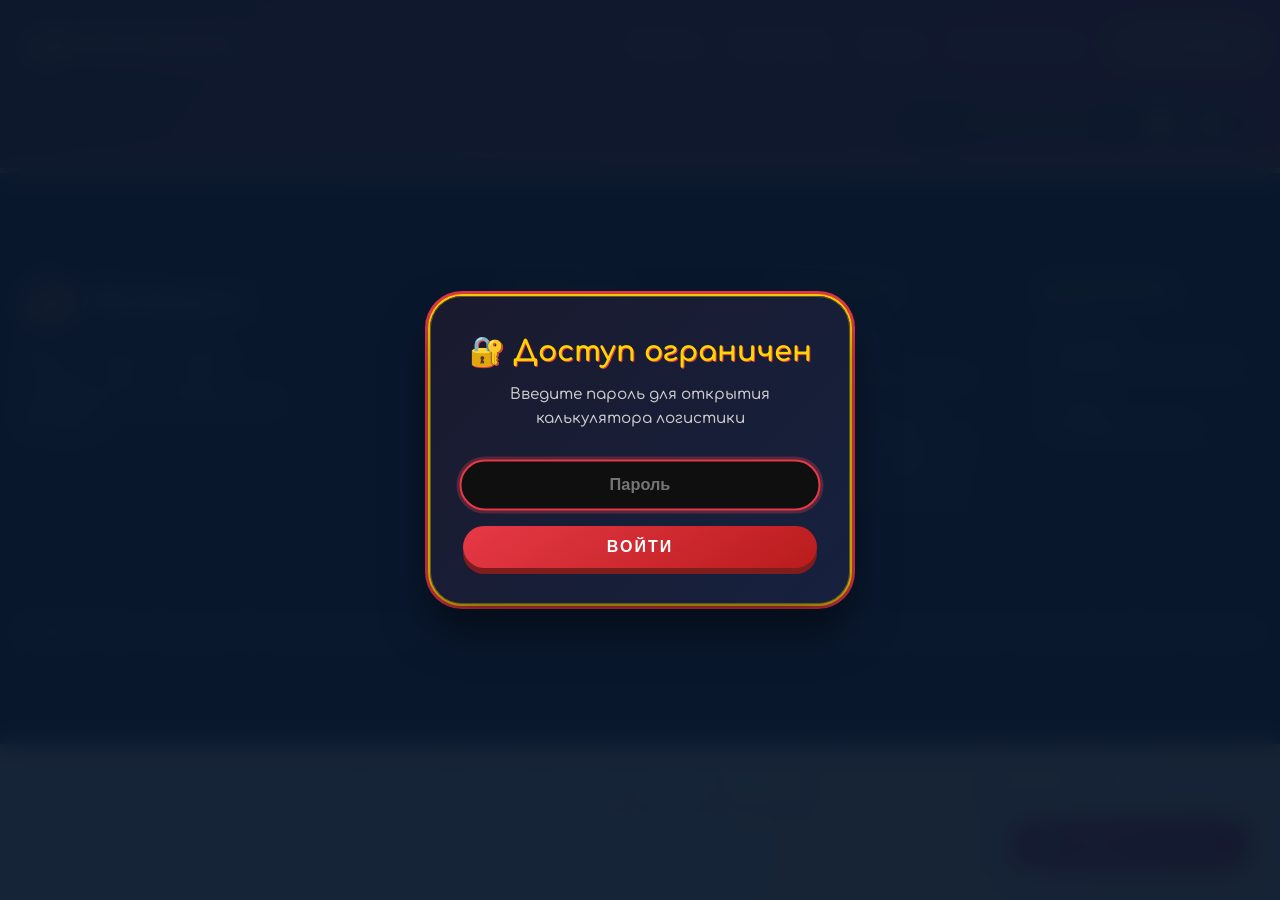
==== commit becac234: "add code add code" ====
--- a/calc.html
+++ b/calc.html
@@ -266,91 +266,85 @@
           </div>
         </div>
       </section>
-      <!-- Форма для обратной связи -->
-      <div class="form-feedback" id="formFeedbackContainer">
-        <div class="speed-stripe"></div>
-        <div class="finish-line"></div>
-
-        <div class="form-header">
-          <h2 class="form-title">Свяжись с нами!</h2>
-          <p class="form-description">
-            Оставьте заявку — и наши специалисты свяжутся с вами в ближайшее
-            время. Ответим на все вопросы, поможем с выбором авто и рассчитаем
-            стоимость.
+    </main>
+
+    <!-- ==================== MODAL CONTACTS ==================== -->
+    <div class="home-modal" id="contactModal">
+      <div class="home-modal__overlay" id="modalOverlay"></div>
+      <div class="home-modal__content">
+        <button
+          class="home-modal__close"
+          id="modalClose"
+          aria-label="Закрыть модальное окно"
+        >
+          ✕
+        </button>
+        <div class="home-modal__header">
+          <h2>Связаться с нами</h2>
+          <p>
+            Мы готовы помочь с подбором автомобиля и ответить на все вопросы
           </p>
-          <div class="form-divider"></div>
-        </div>
-
-        <form id="feedbackForm" action="telegram.php" method="post">
-          <div class="input-group">
-            <label for="userName" class="input-label">
-              <span class="label-icon">👤</span>
-              Как к тебе обращаться?
-            </label>
-            <input
-              required
-              type="text"
-              id="userName"
-              name="name"
-              placeholder="Например: Молния МакКуин"
-            />
-            <span class="input-hint"
-              >Имя поможет нам обратиться к тебе лично</span
-            >
-          </div>
-
-          <div class="input-group">
-            <label for="userPhone" class="input-label">
-              <span class="label-icon">📞</span>
-              Твой номер телефона
-            </label>
-            <input
-              type="tel"
-              id="userPhone"
-              name="phone"
-              placeholder="+7 (___)-___-__-__"
-              required
-            />
-            <span class="input-hint">Мы свяжемся с вами</span>
-          </div>
-
-          <div class="input-group">
-            <label for="userEmail" class="input-label">
-              <span class="label-icon">✉️</span>
-              Электронная почта
-            </label>
-            <input
-              required
-              type="email"
-              id="userEmail"
-              name="email"
-              placeholder="tvoi@email.ru"
-            />
-            <span class="input-hint">На почту придет обрытная связь</span>
-          </div>
-
-          <input type="text" name="honeypot" style="display: none" />
-
-          <button type="submit" class="send-button">
-            <span class="button-text">Отправить заявку</span>
-            <span class="button-icon">🏁</span>
-          </button>
-        </form>
-
-        <div id="thanksBlock" class="thanks">
-          <div class="success">✅ Спасибо! Ваша заявка принята.</div>
-          <p>Мы свяжемся с вами в ближайшее время.</p>
-          <a href="index.html">Вернуться на главную</a>
+        </div>
+        <div class="home-modal__body">
+          <div class="home-modal__info">
+            <div class="home-modal__item">
+              <span class="home-modal__icon">📍</span>
+              <div>
+                <strong>Главный офис</strong><br />246017, Республика Беларусь,
+                Гомельская область г. Гомель, ул. Гагарина 89 пом. 4 (2 этаж)
+              </div>
+            </div>
+            <div class="home-modal__item">
+              <span class="home-modal__icon">☎️</span>
+              <div>
+                <strong>Телефон</strong><br /><a href="tel:+375293189865"
+                  >+375293189865</a
+                >
+              </div>
+            </div>
+            <div class="home-modal__item">
+              <span class="home-modal__icon">✉️</span>
+              <div>
+                <strong>Email</strong><br /><a
+                  href="mailto:rsmotorsby@yandex.ru"
+                  >rsmotorsby@yandex.ru</a
+                >
+              </div>
+            </div>
+          </div>
+          <div class="home-modal__note">
+            <strong>Работаем по всей Беларуси</strong><br />
+            Доставка и оформление в Минске, Бресте, Гродно, Витебске, Могилёве и
+            Гомеле
+          </div>
+        </div>
+        <div class="home-modal__footer">
+          <p>Мы ответим вам в течение 30 минут в рабочее время</p>
         </div>
       </div>
-      <!-- Модальное окно для формы -->
-      <div id="modalForm" class="modal">
-        <div class="modal-content">
-          <span class="modal-close">&times;</span>
-          <div id="modalFormContainer"></div>
-        </div>
-      </div>
-    </main>
+    </div>
+    <!-- Плавающая кнопка "Связаться с нами" -->
+    <button
+      class="floating-contact-btn"
+      id="floatingContactBtn"
+      aria-label="Связаться с нами"
+    >
+      <span class="btn-content">
+        <span class="btn-icon">💬</span>
+        <span class="btn-text">Связаться с нами</span>
+      </span>
+    </button>
+    <!-- ПРокрутка страницы вверх -->
+    <button
+      class="scroll-to-top"
+      id="scrollToTopBtn"
+      aria-label="Прокрутить наверх"
+    >
+      <svg viewBox="0 0 24 24" xmlns="http://www.w3.org/2000/svg">
+        <path d="M12 4l-8 8h6v8h4v-8h6z" />
+      </svg>
+    </button>
+    <!-- ==================== MODAL CONTACTS ==================== -->
 
     <!-- ==================== FOOTER ==================== -->
     <footer class="home-footer">
--- a/style.css
+++ b/style.css
@@ -64,7 +64,7 @@
   @media (max-width: 1024px) {
     backdrop-filter: blur(30px);
     -webkit-backdrop-filter: blur(0px);
-    background-color: #8e282399;
+    background-color: #8e2823;
     position: fixed;
   }
 }
@@ -115,7 +115,7 @@
   z-index: 999;
   display: flex;
   align-items: center;
-  gap: 12px; /* Space between image and text */
+  gap: 5px;
   text-decoration: none;
   transition: transform 0.3s cubic-bezier(0.2, 0.9, 0.4, 1.1);
 }
@@ -445,7 +445,8 @@
   }
 
   .home-logo__text {
-    font-size: 22px;
+    font-size: 18px;
+    max-width: 180px;
   }
 
   /* На маленьких экранах блок контактов перестраивается в колонку */
@@ -542,7 +543,7 @@
 
   padding: 200px 0px 100px 0px;
   @media (max-width: 1024px) {
-    padding: 120px 0px;
+    padding: 140px 0px;
   }
   /* @media (max-width: 550px) {
     padding: 150px 0px 50px 0px;
@@ -675,7 +676,7 @@
   font-weight: 400;
   margin-bottom: 24px;
   max-width: 1000px;
-  text-shadow: 4px 4px 0 rgba(0, 0, 0, 0.5);
+  text-shadow: 1px 1px 0 rgba(0, 0, 0, 0.5);
 }
 .home-hero__title span {
   color: var(--accent-yellow);
@@ -1018,14 +1019,11 @@
 
 /* ==================== WHY СЕКЦИЯ — АККОРДЕОН ==================== */
 .home-why {
-  padding: 80px 10px;
-  position: relative;
-  overflow: hidden;
-  font-family: system-ui, -apple-system, "Segoe UI", Roboto, "Helvetica Neue",
-    sans-serif;
-}
-
-/* Гоночные полосы на фоне */
+  padding: 70px 24px;
+  position: relative;
+  background: transparent;
+}
+
 .home-why::before {
   content: "";
   position: absolute;
@@ -1037,11 +1035,11 @@
     90deg,
     transparent,
     transparent 80px,
-    rgba(255, 215, 0, 0.08) 80px,
-    rgba(255, 215, 0, 0.08) 160px
+    rgba(254, 198, 39, 0.04) 80px,
+    rgba(254, 198, 39, 0.04) 160px
   );
   pointer-events: none;
-  animation: whyRoadMove 30s linear infinite;
+  animation: whyRoadMove 40s linear infinite;
 }
 
 @keyframes whyRoadMove {
@@ -1054,519 +1052,373 @@
 }
 
 .home-why__container {
-  max-width: 1680px;
+  max-width: 1400px;
   margin: 0 auto;
   position: relative;
-  z-index: 2;
+  z-index: 3;
 }
 
 .home-why__heading {
   text-align: center;
-  font-size: clamp(36px, 5vw, 52px);
-  margin-bottom: 30px;
-  color: var(--primary-red);
-  text-shadow: 2px 2px 4px rgba(0, 0, 0, 0.2);
-  letter-spacing: 2px;
+  font-size: clamp(32px, 5vw, 46px);
+  font-weight: 700;
+  color: var(--accent-yellow);
+  text-shadow: 1px 1px #000;
+  background: transparent;
+  padding: 20px 0 16px;
+  margin: 0 auto 20px;
+  letter-spacing: -0.3px;
   position: relative;
   display: block;
   width: 100%;
-  padding: 30px 0px;
-  margin: 30px auto;
-  background-color: #fff;
-  border-radius: 20px;
+  text-align: center;
+  border-radius: 0;
 }
 
 .home-why__heading::after {
   content: "";
   position: absolute;
-  bottom: 20px;
+  bottom: 0;
   left: 50%;
   transform: translateX(-50%);
-  width: 100px;
-  height: 4px;
-  background: linear-gradient(90deg, #e63946, #ffd700, #e63946);
-  border-radius: 4px;
+  width: 70px;
+  height: 3px;
+  background: var(--accent-yellow);
+  border-radius: 2px;
 }
 
 .home-why__subtitle {
-  max-width: 780px;
-  margin: 20px auto 50px auto;
+  max-width: 680px;
+  margin: 16px auto 48px auto;
   text-align: center;
-  font-size: 1.1rem;
+  font-size: 1.05rem;
   line-height: 1.5;
-  color: #555;
-  font-weight: 600;
-}
-
-/* Сетка карточек: 4 колонки */
+  color: #000000;
+  font-weight: 450;
+}
+
 .home-why__grid {
   display: grid;
   grid-template-columns: repeat(4, 1fr);
-  gap: 20px;
-  perspective: 1000px;
+  gap: 28px;
   align-items: start;
 }
 
-/* Карточка с эффектом тройного слоя */
 .home-why__item {
   text-align: center;
-  padding: 40px 25px 25px;
-  border-radius: 40px 40px 60px 60px;
-  background: rgba(255, 255, 255, 0.85);
-  backdrop-filter: blur(8px);
-  border: 2px solid rgba(255, 215, 0, 0.3);
-  box-shadow: 0 20px 35px rgba(0, 0, 0, 0.5),
-    inset 0 1px 0 rgba(255, 255, 255, 0.1);
-  transition: all 0.4s cubic-bezier(0.2, 0.9, 0.4, 1.1);
-  position: relative;
-  transform-style: preserve-3d;
+  padding: 32px 24px 28px;
+
+  transition: all 0.3s cubic-bezier(0.2, 0, 0, 1);
+  position: relative;
   cursor: pointer;
   overflow: hidden;
+  backdrop-filter: none;
+  box-shadow: 0 20px 30px -12px rgba(0, 0, 0, 0.15);
+  border-color: var(--accent-yellow);
+  background: radial-gradient(circle at 10% 20%, #fff3e0, #ffecb3);
+  border: 3px solid #ffd700;
+  box-shadow: 0 10px 0 #9b1f2c, 0 15px 25px rgba(0, 0, 0, 0.4);
+  border-radius: 20px;
+}
+
+.home-why__item.active {
+  border: 1.5px solid var(--accent-yellow);
+  box-shadow: 0 20px 30px -12px rgba(0, 0, 0, 0.2),
+    0 0 0 3px rgba(254, 198, 39, 0.2);
+  background: #fefcf8;
+  transform: translateY(-2px);
+}
+
+.home-why__item.active > .home-why__corner-image {
+  display: none;
+}
+
+.home-why__item::before,
+.home-why__item::after {
+  display: none;
+}
+
+.home-why__item.active::before {
+  content: "";
+  position: absolute;
+  top: 0;
+  left: 0;
   width: 100%;
-  height: fit-content;
+  height: 3px;
+  background: linear-gradient(
+    90deg,
+    var(--primary-red),
+    var(--accent-yellow),
+    var(--primary-red)
+  );
+  border-radius: 3px 3px 0 0;
+  animation: raceGlowMinimal 1.2s ease-in-out infinite;
+  display: block;
+  z-index: 2;
+}
+
+@keyframes raceGlowMinimal {
+  0% {
+    opacity: 0.6;
+    background-position: -100% 0;
+    background-size: 200% auto;
+  }
+  100% {
+    opacity: 1;
+    background-position: 100% 0;
+    background-size: 200% auto;
+  }
 }
 
 .home-why__item .home-why__corner-image {
   position: absolute;
   bottom: 0;
   right: 0;
-  width: 200px;
-  height: 200px;
-  opacity: 0.15;
-  transition: opacity 0.3s ease, transform 0.3s ease;
+  width: 100%;
+  height: 100%;
+  opacity: 0.06;
+  transition: opacity 0.2s;
   pointer-events: none;
-  z-index: 1;
+  object-fit: contain;
 }
 
 .home-why__item:hover .home-why__corner-image {
-  opacity: 0.25;
-}
-
-.home-why__item.active .home-why__corner-image {
-  opacity: 0;
-  transform: scale(0.8) rotate(-10deg);
-}
-
-/* Псевдоэлементы для 3D-слоёв */
-.home-why__item::before {
-  content: "";
-  position: absolute;
-  top: 8px;
-  left: 0;
-  right: 0;
-  bottom: -8px;
-  background: rgba(255, 255, 255, 0.4);
-  backdrop-filter: blur(6px);
-  border-radius: 40px 40px 60px 60px;
-  border: 2px solid rgba(255, 215, 0, 0.15);
-  z-index: -2;
-  transform: translateZ(-10px);
-  transition: all 0.4s cubic-bezier(0.2, 0.9, 0.4, 1.1);
-  box-shadow: 0 10px 20px rgba(0, 0, 0, 0.3);
-}
-
-.home-why__item::after {
-  content: "";
-  position: absolute;
-  top: 4px;
-  left: 0;
-  right: 0;
-  bottom: -4px;
-  background: rgba(255, 255, 255, 0.6);
-  backdrop-filter: blur(7px);
-  border-radius: 40px 40px 60px 60px;
-  border: 2px solid rgba(255, 215, 0, 0.2);
-  z-index: -1;
-  transform: translateZ(-5px);
-  transition: all 0.4s cubic-bezier(0.2, 0.9, 0.4, 1.1);
-  box-shadow: 0 15px 25px rgba(0, 0, 0, 0.4);
-}
-
-.home-why__item:hover {
-  transform: translateY(-12px) rotateX(4deg) translateZ(5px);
-  background: rgba(255, 255, 255, 0.9);
-  border-color: rgba(255, 215, 0, 0.5);
-  box-shadow: 0 25px 40px rgba(0, 0, 0, 0.6),
-    inset 0 1px 0 rgba(255, 255, 255, 0.2);
-}
-
-.home-why__item.active {
-  background: rgba(255, 255, 255, 0.95);
-  backdrop-filter: blur(10px);
-  border-color: #ffd700;
-  border-width: 3px;
-  box-shadow: 0 35px 50px rgba(0, 0, 0, 0.4), 0 0 0 4px rgba(255, 215, 0, 0.3);
-  transform: translateY(-12px) rotateX(4deg) scale(1.02);
-}
-
-/* Гоночная полоска сверху у активной карточки */
-.home-why__item.active::before {
-  content: "";
-  position: absolute;
-  top: 0;
-  left: 20px;
-  width: calc(100% - 40px);
-  height: 4px;
-  background: linear-gradient(
-    90deg,
-    transparent,
-    #ff6600,
-    #ffaa00,
-    #db1c02,
-    transparent
-  );
-  border-radius: 4px;
-  animation: raceGlow 1.5s ease-in-out infinite;
-  z-index: 2;
-}
-
-@keyframes raceGlow {
-  0% {
-    opacity: 0.4;
-    background-position: -100% 0;
-  }
-  50% {
-    opacity: 1;
-    background-position: 100% 0;
-  }
-  100% {
-    opacity: 0.4;
-    background-position: 200% 0;
-  }
-}
-
-/* СТРЕЛОЧКА-ИНДИКАТОР ДЛЯ АККОРДЕОНА */
-.home-why__item .accordion-arrow {
-  position: absolute;
-  bottom: 5px;
-  left: 50%;
-  transform: translateX(-50%);
-  width: 32px;
-  height: 32px;
-  background: rgba(255, 215, 0, 0.2);
-  border: 1px solid var(--primary-red);
-  border-radius: 50%;
-  display: flex;
-  align-items: center;
-  justify-content: center;
-  transition: all 0.3s ease;
-  z-index: 999;
-  pointer-events: none;
-}
-
-.home-why__item .accordion-arrow::before {
-  content: "▼";
-  font-size: 14px;
+  opacity: 0.1;
+}
+
+.home-why__icon {
+  width: 56px;
+  height: 56px;
+  filter: drop-shadow(0 2px 4px rgba(0, 0, 0, 0.05));
+  transition: transform 0.2s;
+  margin-bottom: 12px;
+}
+
+.home-why__item:hover .home-why__icon {
+  transform: scale(1.03);
+}
+
+.home-why__title {
   color: var(--primary-red);
-  text-shadow: 0 1px 2px rgba(0, 0, 0, 0.3);
-  transition: all 0.3s ease;
-  display: inline-block;
-}
-
-.home-why__item:hover .accordion-arrow {
-  background: rgba(255, 215, 0, 0.4);
-  transform: translateX(-50%) scale(1.1);
-}
-
-.home-why__item:hover .accordion-arrow::before {
-  transform: translateY(2px);
-}
-
-.home-why__item.active .accordion-arrow::before {
-  content: "▲";
-  transform: translateY(-2px);
-}
-
-.home-why__item.active .accordion-arrow {
-  background: rgba(255, 215, 0, 0.5);
-  box-shadow: 0 0 10px rgba(255, 215, 0, 0.5);
-}
-
-.home-why__item:not(.active) .accordion-arrow {
-  animation: bounceArrow 1.5s ease-in-out infinite;
-}
-
-/* Адаптив для стрелочки */
-@media (max-width: 768px) {
-  .home-why__item .accordion-arrow {
-    width: 28px;
-    height: 28px;
-    bottom: 0;
-  }
-
-  .home-why__item .accordion-arrow::before {
-    font-size: 12px;
-  }
-}
-
-.home-why__icon {
-  width: 50px;
-  height: 50px;
-
-  filter: drop-shadow(0 4px 6px rgba(0, 0, 0, 0.2));
-  transition: transform 0.3s;
-}
-
-.home-why__item:hover .home-why__icon {
-  transform: scale(1.1);
-}
-
-.home-why__title {
-  color: #000;
   font-size: 26px;
-  font-weight: 500;
-  margin: 25px 0 15px;
-  letter-spacing: 1px;
-  text-transform: uppercase;
-  transition: color 0.3s;
+  font-weight: 600;
+  margin: 16px 0 12px;
+  letter-spacing: -0.2px;
+  text-transform: none;
+  transition: color 0.2s;
 }
 
 .home-why__item.active .home-why__title {
-  color: #222;
-  text-shadow: 2px 2px 0 rgba(255, 215, 0, 0.4), 0 0 8px rgba(255, 215, 0, 0.3);
+  color: #6b1e1a;
 }
 
 .home-why__preview {
-  color: #000;
-  font-size: 16.5px;
-  line-height: 1.5;
-  font-weight: 400;
-  margin-bottom: 20px;
+  color: #3a3a3a;
+  font-size: 15px;
+  line-height: 1.45;
+  font-weight: 450;
+  margin-bottom: 22px;
+  padding: 0 4px;
   min-height: 100px;
-  @media (max-width: 996px) {
-    min-height: auto;
-  }
-}
-
-.home-why__item.active .home-why__preview {
-  color: #3a3a3a;
-  font-weight: 500;
-}
-
-/* ========== СТИЛИ АККОРДЕОНА (единые для всех устройств) ========== */
-.home-why__item-content {
-  max-height: 0;
-  overflow: hidden;
-  transition: max-height 0.5s cubic-bezier(0.4, 0, 0.2, 1);
-  text-align: left;
-}
-
-.home-why__item.active .home-why__item-content {
-  max-height: 800px;
-  margin-top: 20px;
-  padding-top: 20px;
-  border-top: 2px solid rgba(255, 215, 0, 0.4);
-}
-
-.home-why__item-content h4 {
-  color: #ffd700;
-  font-size: 20px;
-  margin-bottom: 15px;
-  font-weight: 700;
-  border-left: 5px solid #e63946;
-  padding-left: 15px;
-}
-
-.home-why__item-list {
-  list-style: none;
-  padding: 0;
-  margin: 0 0 15px 0;
-  display: flex;
-  flex-direction: column;
-  gap: 10px;
-}
-
-.home-why__item-list li {
-  color: #000;
-  font-size: 14px;
-  line-height: 1.5;
-  padding: 8px 12px;
-  background: rgba(0, 0, 0, 0.05);
-  border-radius: 12px;
-  border-left: 3px solid #ffd700;
-  transition: all 0.2s ease;
-}
-
-.home-why__item-list li:hover {
-  background: rgba(255, 215, 0, 0.1);
-  transform: translateX(5px);
-}
-
-.home-why__item-note {
-  color: #555;
-  font-size: 13px;
-  font-style: italic;
-  margin-top: 15px;
-  margin-bottom: 30px;
-  padding: 12px 15px;
-  background: rgba(230, 57, 70, 0.1);
-  border-radius: 12px;
-  border-left: 4px solid #e63946;
-}
-
-/* ========== АДАПТИВНОСТЬ ========== */
-@media (max-width: 1200px) {
-  .home-why__grid {
-    gap: 15px;
-  }
-  .home-why__title {
-    font-size: 22px;
-  }
-}
-
-@media (max-width: 992px) {
-  .home-why__grid {
-    grid-template-columns: 1fr;
-    gap: 15px;
-  }
-  .home-why {
-    padding: 70px 10px;
-  }
-  .home-why__icon {
-    width: 40px;
-    height: 40px;
-  }
-  .home-why__item {
-    height: auto;
-  }
-}
-
-@media (max-width: 480px) {
-  .home-why {
-    padding: 50px 10px;
-  }
-  .home-why__item {
-    padding: 25px 15px 15px;
-  }
-  .home-why__icon {
-    width: 30px;
-    height: 30px;
-  }
-  .home-why__item-list li {
-    font-size: 13px;
-  }
 }
 
 .accordion-arrow {
   position: absolute;
-  bottom: 15px;
+  bottom: 10px;
   left: 50%;
   transform: translateX(-50%);
   width: 34px;
   height: 34px;
-  background: rgba(255, 215, 0, 0.85);
+  background: rgba(142, 40, 35, 0.08);
   border-radius: 50%;
   display: flex;
   align-items: center;
   justify-content: center;
-  transition: all 0.3s ease;
-  z-index: 10;
+  transition: all 0.2s;
+  z-index: 999;
   pointer-events: none;
-  box-shadow: 0 2px 6px rgba(0, 0, 0, 0.3);
+  border: 1px solid rgba(142, 40, 35, 0.2);
 }
 
 .accordion-arrow::before {
   content: "▼";
-  font-size: 14px;
-  color: #9b1f2c;
-  font-weight: bold;
-  transition: all 0.3s ease;
-  display: inline-block;
+  font-size: 13px;
+  color: var(--primary-red);
+  font-weight: 600;
+  transition: transform 0.2s;
 }
 
 .home-why__item:hover .accordion-arrow {
-  background: #ffd700;
-  transform: translateX(-50%) scale(1.15);
-  box-shadow: 0 4px 10px rgba(0, 0, 0, 0.4);
-}
-
-.home-why__item:hover .accordion-arrow::before {
-  transform: translateY(2px);
+  background: rgba(254, 198, 39, 0.2);
+  border-color: var(--accent-yellow);
 }
 
 .home-why__item.active .accordion-arrow::before {
   content: "▲";
-  transform: translateY(-2px);
 }
 
 .home-why__item.active .accordion-arrow {
-  background: #ffd700;
-  box-shadow: 0 0 12px rgba(255, 215, 0, 0.8);
+  background: rgba(254, 198, 39, 0.25);
+  border-color: var(--accent-yellow);
 }
 
 .home-why__item:not(.active) .accordion-arrow {
-  animation: bounceArrow 1.2s ease-in-out infinite;
-}
-
-/* Адаптив для стрелочки */
+  animation: minimalBounce 1.5s ease-in-out infinite;
+}
+
+@keyframes minimalBounce {
+  0%,
+  100% {
+    transform: translateX(-50%) translateY(0);
+  }
+  50% {
+    transform: translateX(-50%) translateY(-3px);
+  }
+}
+
+.home-why__item-content {
+  max-height: 0;
+  overflow: hidden;
+  transition: max-height 0.45s cubic-bezier(0.33, 1, 0.68, 1);
+  text-align: left;
+  will-change: max-height;
+}
+
+.home-why__item.active .home-why__item-content {
+  max-height: 800px;
+  margin-top: 24px;
+  padding-top: 20px;
+  border-top: 1px solid rgba(142, 40, 35, 0.15);
+}
+
+.home-why__item-content h4 {
+  color: var(--primary-red);
+  font-size: 18px;
+  margin-bottom: 12px;
+  font-weight: 650;
+  border-left: 3px solid var(--accent-yellow);
+  padding-left: 14px;
+}
+
+.home-why__item-list {
+  list-style: none;
+  padding: 0;
+  margin: 0 0 16px 0;
+  display: flex;
+  flex-direction: column;
+  gap: 10px;
+}
+
+.home-why__item-list li {
+  color: #2c2c2c;
+  font-size: 14px;
+  line-height: 1.45;
+  padding: 8px 12px;
+  background: #f8f6f2;
+  border-radius: 16px;
+  border-left: 2px solid var(--accent-yellow);
+  transition: all 0.2s;
+}
+
+.home-why__item-note {
+  color: #5a5a5a;
+  font-size: 12.5px;
+  margin-top: 12px;
+  margin-bottom: 8px;
+  padding: 12px 14px;
+  background: rgba(142, 40, 35, 0.04);
+  border-radius: 18px;
+  border-left: 2px solid var(--primary-red);
+  font-style: normal;
+}
+
+@media (max-width: 1200px) {
+  .home-why__grid {
+    gap: 24px;
+  }
+  .home-why__title {
+    font-size: 24px;
+  }
+}
+
+@media (max-width: 992px) {
+  .home-why__grid {
+    grid-template-columns: 1fr;
+    gap: 24px;
+    max-width: 560px;
+    margin: 0 auto;
+  }
+  .home-why {
+    padding: 56px 10px;
+  }
+  .home-why__item {
+    width: 100%;
+    padding: 28px 22px 28px;
+    margin-bottom: 15px;
+  }
+  .home-why__preview {
+    min-height: auto;
+    margin-bottom: 18px;
+  }
+  .accordion-arrow {
+    bottom: 10px;
+    width: 36px;
+    height: 36px;
+  }
+  .home-why__item.active {
+    scroll-margin-top: 0;
+  }
+}
+
+@media (max-width: 560px) {
+  .home-why {
+    padding: 48px 10px;
+  }
+  .home-why__title {
+    font-size: 22px;
+  }
+  .home-why__icon {
+    width: 48px;
+    height: 48px;
+  }
+  .home-why__item-list li {
+    font-size: 13px;
+  }
+}
+
+.home-why__item-content * {
+  user-select: text;
+}
+
+.home-why__container {
+  overflow-anchor: none;
+}
+
+.home-why__item {
+  transition: transform 0.25s ease, box-shadow 0.25s, border 0.2s;
+}
+
+.home-why__item::before,
+.home-why__item::after {
+  content: none !important;
+}
+
+.home-why__item.active::before {
+  content: "" !important;
+  display: block !important;
+}
+
 @media (max-width: 768px) {
-  .accordion-arrow {
-    width: 30px;
-    height: 30px;
-    bottom: 12px;
-  }
-  .accordion-arrow::before {
-    font-size: 12px;
-  }
-}
-
-.home-why__grid {
-  /* Стабилизация сетки */
-  contain: layout style;
+  .home-why__item.active {
+    scroll-margin-top: 0px;
+  }
 }
 
 .home-why__item {
-  /* Включаем аппаратное ускорение */
-  transform: translateZ(0);
-  -webkit-transform: translateZ(0);
-  backface-visibility: hidden;
-  -webkit-backface-visibility: hidden;
-
-  /* Оптимизация для анимации */
-  will-change: transform, margin, padding;
-}
-
-.home-why__item-content {
-  /* Оптимизация для плавного открытия */
-  will-change: max-height;
-  transform: translateZ(0);
-  -webkit-transform: translateZ(0);
-}
-
-/* Плавное появление контента */
-.home-why__item.active .home-why__item-content {
-  animation: contentFadeIn 0.3s ease-out 0.2s both;
-}
-
-@keyframes contentFadeIn {
-  from {
-    opacity: 0;
-    transform: translateY(-10px);
-  }
-  to {
-    opacity: 1;
-    transform: translateY(0);
-  }
-}
-
-/* Для мобильных устройств - фиксируем позицию */
-@media (max-width: 992px) {
-  .home-why__container {
-    overflow-anchor: none; /* Отключаем авто-скролл в Safari */
-  }
-
-  .home-why__item.active {
-    scroll-margin-top: 80px; /* Отступ при скролле */
-  }
-}
-
-/* Плавный переход для всех элементов */
-.home-why__item,
-.home-why__item * {
-  transition: all 0.3s cubic-bezier(0.4, 0, 0.2, 1);
-}
-
-/* ==================== TESTIMONIALS - СТИЛЬ "ТАЧКИ" ==================== */
+  -webkit-tap-highlight-color: transparent;
+}
+
+/* ==================== TESTIMONIALS ==================== */
 .home-testimonials {
   padding: 80px 20px;
 
@@ -1652,12 +1504,7 @@
 .home-testimonials__title {
   font-size: clamp(32px, 5vw, 52px);
   font-weight: 800;
-  background: linear-gradient(
-    135deg,
-    var(--accent-yellow),
-    #000000,
-    var(--primary-red)
-  );
+  background: linear-gradient(135deg, #000, #000000, var(--primary-red));
   -webkit-background-clip: text;
   color: #000;
   background-clip: text;
@@ -1753,7 +1600,7 @@
   right: 20px;
   font-size: 65px;
   font-weight: 900;
-  font-family: "Impact", "Arial Black", sans-serif;
+
   color: rgba(255, 215, 0, 0.08);
   pointer-events: none;
   letter-spacing: -2px;
@@ -1827,7 +1674,7 @@
   left: 0;
   top: -30px;
   font-size: 50px;
-  font-family: serif;
+
   color: var(--primary-red);
   opacity: 0.4;
 }
@@ -2327,8 +2174,7 @@
   margin: 0 auto;
   padding: 80px 20px 120px;
   background: white;
-  font-family: system-ui, -apple-system, BlinkMacSystemFont, "Segoe UI", Roboto,
-    sans-serif;
+
   line-height: 1.75;
   color: #333;
   border-radius: 32px;
@@ -2431,8 +2277,7 @@
   margin: 0 auto;
   padding: 80px 20px 120px;
   background: white;
-  font-family: system-ui, -apple-system, BlinkMacSystemFont, "Segoe UI", Roboto,
-    sans-serif;
+
   line-height: 1.75;
   color: #333;
   border-radius: 32px;
@@ -2641,7 +2486,7 @@
   color: #ffffff;
   position: relative;
   overflow: hidden;
-  font-family: "Poppins", "Segoe UI", sans-serif;
+
   border-top: 4px solid #e63946;
   border-bottom: 4px solid #ffd700;
 }
@@ -2677,7 +2522,6 @@
   transform: rotate(15deg);
   pointer-events: none;
   z-index: 0;
-  font-family: "Arial", sans-serif;
 }
 
 .home-calculator__container {
@@ -2700,7 +2544,7 @@
   line-height: 1.5;
   text-align: center;
   box-shadow: 0 8px 0 #9b1f2c, 0 12px 20px rgba(0, 0, 0, 0.3);
-  transform: rotate(-0.5deg);
+
   font-weight: 500;
   letter-spacing: 0.3px;
 }
@@ -2725,7 +2569,7 @@
   font-size: 18px;
   margin-bottom: 12px;
   text-transform: uppercase;
-  text-shadow: 3px 3px 0 #b45309;
+  text-shadow: 1px 1px 0 #b45309;
   word-spacing: 8px;
   display: inline-block;
   padding: 0 20px;
@@ -2834,7 +2678,7 @@
   font-size: 16px;
   text-transform: uppercase;
   letter-spacing: 1.5px;
-  text-shadow: 2px 2px 0 #1a1a1a;
+  text-shadow: 1px 1px 0 #1a1a1a;
 }
 
 .form-control {
@@ -2848,7 +2692,6 @@
   font-weight: 600;
   transition: all 0.25s ease;
   box-shadow: inset 0 2px 5px rgba(0, 0, 0, 0.8), 0 4px 0 #9b1f2c;
-  font-family: inherit;
 }
 
 .form-control:focus {
@@ -2899,7 +2742,7 @@
   font-weight: 800;
   text-transform: uppercase;
   color: #ffd700;
-  text-shadow: 3px 3px 0 #9b1f2c;
+  text-shadow: 1px 1px 0 #9b1f2c;
   letter-spacing: 1px;
   margin-top: 0;
   border-bottom: 3px dashed #e63946;
@@ -2912,7 +2755,7 @@
   color: #4ade80;
   margin: 20px 0 30px;
   line-height: 1;
-  text-shadow: 4px 4px 0 #14532d;
+  text-shadow: 1px 1px 0 #14532d;
   background: #00000055;
   padding: 15px 20px;
   border-radius: 30px 8px 30px 8px;
@@ -2966,7 +2809,7 @@
   font-weight: 900;
   color: #4ade80;
   margin: 10px 0 15px;
-  text-shadow: 3px 3px 0 #14532d;
+  text-shadow: 1px 1px 0 #14532d;
   background: #000000aa;
   display: inline-block;
   padding: 8px 30px;
@@ -3008,7 +2851,7 @@
   width: 100%;
   margin-top: 30px;
   background-image: linear-gradient(145deg, #e63946, #b91c1c);
-  text-shadow: 2px 2px 0 #7f1d1d;
+  text-shadow: 1px 1px 0 #7f1d1d;
 }
 
 .home-hero__cta:hover {
@@ -3052,7 +2895,7 @@
   font-weight: 800;
   text-transform: uppercase;
   color: #ffd700;
-  text-shadow: 4px 4px 0 #9b1f2c;
+
   letter-spacing: 3px;
   word-spacing: 6px;
 }
@@ -3215,7 +3058,7 @@
     padding: 30px 10px;
   }
   .home-calculator__header h2 {
-    text-shadow: 4px 4px 0 #e63946, 1px 1px 0 #000;
+    text-shadow: 1px 1px 0 #e63946, 1px 1px 0 #000;
   }
   .info-grid {
     grid-template-columns: 1fr;
@@ -3245,7 +3088,7 @@
   font-size: 24px;
   font-weight: 600;
   color: #4ade80;
-  text-shadow: 3px 3px 0 #14532d;
+  text-shadow: 1px 1px 0 #14532d;
   margin-top: 8px;
   padding-top: 8px;
   padding-bottom: 4px;
@@ -3343,7 +3186,7 @@
   font-size: 1.8rem;
   margin-bottom: 0.5rem;
   color: #ffd700;
-  text-shadow: 2px 2px 0 #e63946;
+  text-shadow: 1px 1px 0 #e63946;
   font-weight: 800;
 }
 
@@ -3497,7 +3340,7 @@
   line-height: 1.2;
   margin-bottom: 8px;
   text-shadow: 0 2px 8px rgba(0, 0, 0, 0.3);
-  background: linear-gradient(135deg, #ffffff, #fff5cc);
+  background: linear-gradient(135deg, #ffffff, #ffffff);
   -webkit-background-clip: text;
   -webkit-text-fill-color: transparent;
   background-clip: text;
@@ -3633,7 +3476,7 @@
   font-size: 16px;
   text-transform: uppercase;
   letter-spacing: 1.5px;
-  text-shadow: 2px 2px 0 #1a1a1a;
+  text-shadow: 1px 1px 0 #1a1a1a;
 }
 
 .form-control {
@@ -3717,8 +3560,8 @@
   font-size: clamp(32px, 5vw, 48px);
   font-weight: 800;
   text-transform: uppercase;
-  color: #ffffff;
-  text-shadow: 4px 4px 0 #e63946;
+  color: var(--primary-red);
+
   margin-bottom: 12px;
 }
 
@@ -3824,7 +3667,7 @@
   font-size: 26px;
   font-weight: 800;
   color: #ffd700;
-  text-shadow: 2px 2px 0 #e63946;
+  text-shadow: 1px 1px 0 #e63946;
   margin-bottom: 25px;
   border-bottom: 2px dashed #e63946;
   padding-bottom: 12px;
@@ -3909,6 +3752,156 @@
     gap: 5px;
   }
 }
+
+.required-field {
+  color: #e63946;
+  margin-left: 4px;
+}
+
+.error-message {
+  color: #e63946;
+  font-size: 12px;
+  margin-top: 5px;
+  display: none;
+}
+
+.error-message.show {
+  display: block;
+}
+
+.form-control.error {
+  border-color: #e63946;
+  background-color: rgba(230, 57, 70, 0.1);
+}
+
+.form-hint {
+  display: block;
+  margin-top: 5px;
+  font-size: 12px;
+  color: #ffd700aa;
+}
+
+.form-group {
+  margin-bottom: 22px;
+}
+
+.form-group .form-hint {
+  margin-bottom: 0;
+}
+
+/* Дополнительные стили для калькулятора */
+.input-with-currency {
+  position: relative;
+  display: flex;
+  align-items: center;
+}
+
+.input-with-currency .form-control {
+  padding-right: 40px;
+}
+
+.currency-symbol {
+  position: absolute;
+  right: 15px;
+  font-weight: bold;
+  color: #666;
+}
+
+.currency-rate-info {
+  display: flex;
+  align-items: center;
+  justify-content: space-between;
+  background: #f8f9fa;
+  padding: 10px 15px;
+  border-radius: 8px;
+  margin-bottom: 20px;
+  font-size: 14px;
+}
+
+.rate-update-info {
+  display: flex;
+  align-items: center;
+  gap: 10px;
+  flex-wrap: wrap;
+}
+
+.rate-label {
+  font-weight: 600;
+  color: #333;
+}
+
+.rate-value {
+  font-weight: 700;
+  color: #007bff;
+}
+
+.rate-update-time {
+  font-size: 11px;
+  color: #999;
+}
+
+.refresh-rate-btn {
+  background: none;
+  border: none;
+  font-size: 18px;
+  cursor: pointer;
+  padding: 5px;
+  border-radius: 50%;
+  transition: all 0.3s ease;
+  width: 30px;
+  height: 30px;
+  display: flex;
+  align-items: center;
+  justify-content: center;
+}
+
+.refresh-rate-btn:hover {
+  background: #e9ecef;
+  transform: rotate(90deg);
+}
+
+.refresh-rate-btn:disabled {
+  opacity: 0.5;
+  cursor: not-allowed;
+}
+
+.vat-info-detail {
+  margin-top: 15px;
+  padding: 10px;
+  background: #e7f3ff;
+  border-radius: 6px;
+  font-size: 12px;
+  color: #004085;
+}
+
+.error-message {
+  display: none;
+  color: #dc3545;
+  font-size: 12px;
+  margin-top: 5px;
+}
+
+.error-message.show {
+  display: block;
+}
+
+.form-control.error {
+  border-color: #dc3545;
+}
+
+.required-field {
+  color: #dc3545;
+}
+
+.form-hint {
+  display: block;
+  font-size: 12px;
+  color: #89949e;
+  margin-top: 5px;
+}
+/* ============================================================
+    КАЛЬКУЛЯТОР ТАМОЖЕННЫХ ПОШЛИН
+   ============================================================ */
 
 /* ---------- HERO ---------- */
 .home-hero__note {
@@ -4018,7 +4011,7 @@
 }
 
 .illustration-cars__title-accent {
-  background: linear-gradient(135deg, #e63946, #f4a261);
+  background: linear-gradient(135deg, #e63946, #a15210);
   -webkit-background-clip: text;
   background-clip: text;
   color: transparent;
@@ -4236,14 +4229,14 @@
   padding: 80px 20px;
   background: linear-gradient(
       135deg,
-      rgba(10, 10, 21, 0.5),
-      rgba(26, 26, 46, 0.5)
+      rgba(10, 10, 21, 0.7),
+      rgba(26, 26, 46, 0.7)
     ),
-    url("image/bg4.webp"); /* Путь к вашему изображению */
+    url("image/bg4.webp");
   background-size: cover;
   background-position: center;
   background-repeat: no-repeat;
-  background-attachment: fixed; /* Параллакс эффект */
+  background-attachment: fixed;
   position: relative;
   overflow: hidden;
 }
@@ -4286,23 +4279,17 @@
   font-size: 52px;
   font-weight: 800;
   text-transform: uppercase;
-  background: linear-gradient(
-    135deg,
-    #ffd700 0%,
-    #ff8c00 30%,
-    #ffd700 60%,
-    #ff6600 100%
-  );
+
   background-size: 200% auto;
   -webkit-background-clip: text;
   background-clip: text;
-  color: transparent;
+  color: var(--accent-yellow);
   animation: titleRace 3s linear infinite;
   letter-spacing: 4px;
   margin-bottom: 20px;
   display: inline-block;
   position: relative;
-  text-shadow: 3px 3px 0 rgba(155, 31, 44, 0.3);
+  text-shadow: 1px 1px 0 rgba(155, 31, 44, 0.3);
 }
 
 @keyframes titleRace {
@@ -4439,7 +4426,7 @@
   font-size: 48px;
   font-weight: 900;
   color: #000;
-  font-family: "Impact", sans-serif;
+
   z-index: 1;
 }
 
@@ -4500,7 +4487,7 @@
   margin-bottom: 15px;
   text-transform: uppercase;
   letter-spacing: 2px;
-  text-shadow: 2px 2px 0 #9b1f2c;
+  text-shadow: 2px 2px 0 #000;
   position: relative;
   display: inline-block;
 }
@@ -4840,11 +4827,6 @@
 }
 
 /* ДОП. СТИЛИ ДЛЯ ОПТИМИЗАЦИИ */
-/* Вместо JS mouseenter/mouseleave */
-.home-why__item:not(.active):hover {
-  transform: translateY(-8px) rotateX(2deg);
-  transition: transform 0.3s ease;
-}
 
 /* Оптимизация анимаций */
 .why-choose__card {
@@ -5054,7 +5036,7 @@
   color: var(--primary-red);
   text-transform: uppercase;
   letter-spacing: 2px;
-  font-family: "Impact", "Arial Black", sans-serif;
+
   margin: 0 0 15px 0;
   display: flex;
   align-items: center;
@@ -5084,7 +5066,6 @@
   line-height: 1.5;
   color: var(--text-dark);
   margin: 0 0 15px 0;
-  font-family: "Arial", sans-serif;
 }
 
 .form-divider {
@@ -5108,7 +5089,7 @@
   color: var(--deep-blue);
   margin-bottom: 8px;
   font-size: 14px;
-  font-family: "Arial", sans-serif;
+
   letter-spacing: 0.5px;
 }
 
@@ -5126,7 +5107,7 @@
   background: white;
   transition: all 0.3s ease;
   box-sizing: border-box;
-  font-family: "Arial", sans-serif;
+
   outline: none;
   color: var(--text-dark);
 }
@@ -5149,7 +5130,6 @@
   color: #666;
   margin-top: 5px;
   margin-left: 15px;
-  font-family: "Arial", sans-serif;
 }
 
 /* Кнопка отправки - в стиле Молнии МакКуин */
@@ -5166,7 +5146,7 @@
   transition: all 0.3s ease;
   text-transform: uppercase;
   letter-spacing: 2px;
-  font-family: "Impact", "Arial Black", sans-serif;
+
   position: relative;
   overflow: hidden;
   box-shadow: 0 5px 15px rgba(142, 40, 35, 0.4);
@@ -5188,32 +5168,9 @@
   transform: translateX(5px);
 }
 
-/* Эффект искр при наведении */
-.send-button::before {
-  content: "🔥";
-  position: absolute;
-  left: -30px;
-  top: 50%;
-  transform: translateY(-50%);
-  transition: all 0.3s ease;
-  opacity: 0;
-  font-size: 18px;
-}
-
 .send-button:hover::before {
   left: 15px;
   opacity: 1;
-}
-
-.send-button::after {
-  content: "⚡";
-  position: absolute;
-  right: -30px;
-  top: 50%;
-  transform: translateY(-50%);
-  transition: all 0.3s ease;
-  opacity: 0;
-  font-size: 18px;
 }
 
 .send-button:hover::after {
@@ -5308,7 +5265,7 @@
   font-size: 24px;
   font-weight: bold;
   margin-bottom: 15px;
-  font-family: "Impact", "Arial Black", sans-serif;
+
   letter-spacing: 1px;
   text-shadow: 1px 1px 0 var(--accent-yellow);
 }
@@ -5328,7 +5285,7 @@
   border-radius: 50px;
   font-weight: bold;
   transition: all 0.3s ease;
-  font-family: "Arial", sans-serif;
+
   border: 1px solid var(--primary-red);
 }
 
@@ -5741,7 +5698,7 @@
   font-weight: 800;
   text-transform: uppercase;
   color: #ffffff;
-  text-shadow: 4px 4px 0 #e63946;
+  text-shadow: 1px 1px 0 #e63946;
   margin-bottom: 15px;
 }
 
@@ -5919,7 +5876,7 @@
    ============================================================ */
 .about-section {
   padding: 100px 20px;
-  background: var(--deep-blue, #161920);
+  background: linear-gradient(135deg, #0f0f1a 0%, #1a1a2e 100%);
   position: relative;
   overflow: hidden;
   border-top: 3px solid var(--primary-red, #8e2823);
@@ -5987,7 +5944,7 @@
   font-weight: 800;
   text-transform: uppercase;
   color: #ffffff;
-  text-shadow: 4px 4px 0 var(--primary-red, #8e2823);
+  text-shadow: 1px 1px 0 var(--primary-red, #8e2823);
   margin-bottom: 15px;
 }
 
@@ -6110,9 +6067,8 @@
   font-weight: 800;
   color: var(--accent-yellow, #fec627);
   margin-bottom: 10px;
-  font-family: "Courier New", monospace;
   letter-spacing: 2px;
-  text-shadow: 2px 2px 0 rgba(142, 40, 35, 0.3);
+  text-shadow: 1px 1px 0 rgba(142, 40, 35, 0.3);
 }
 
 .stat-label {
@@ -6219,7 +6175,7 @@
 
   .about__header h2 {
     font-size: 28px;
-    text-shadow: 3px 3px 0 var(--primary-red, #8e2823);
+    text-shadow: 1px 1px 0 var(--primary-red, #8e2823);
   }
 
   .about__header p {
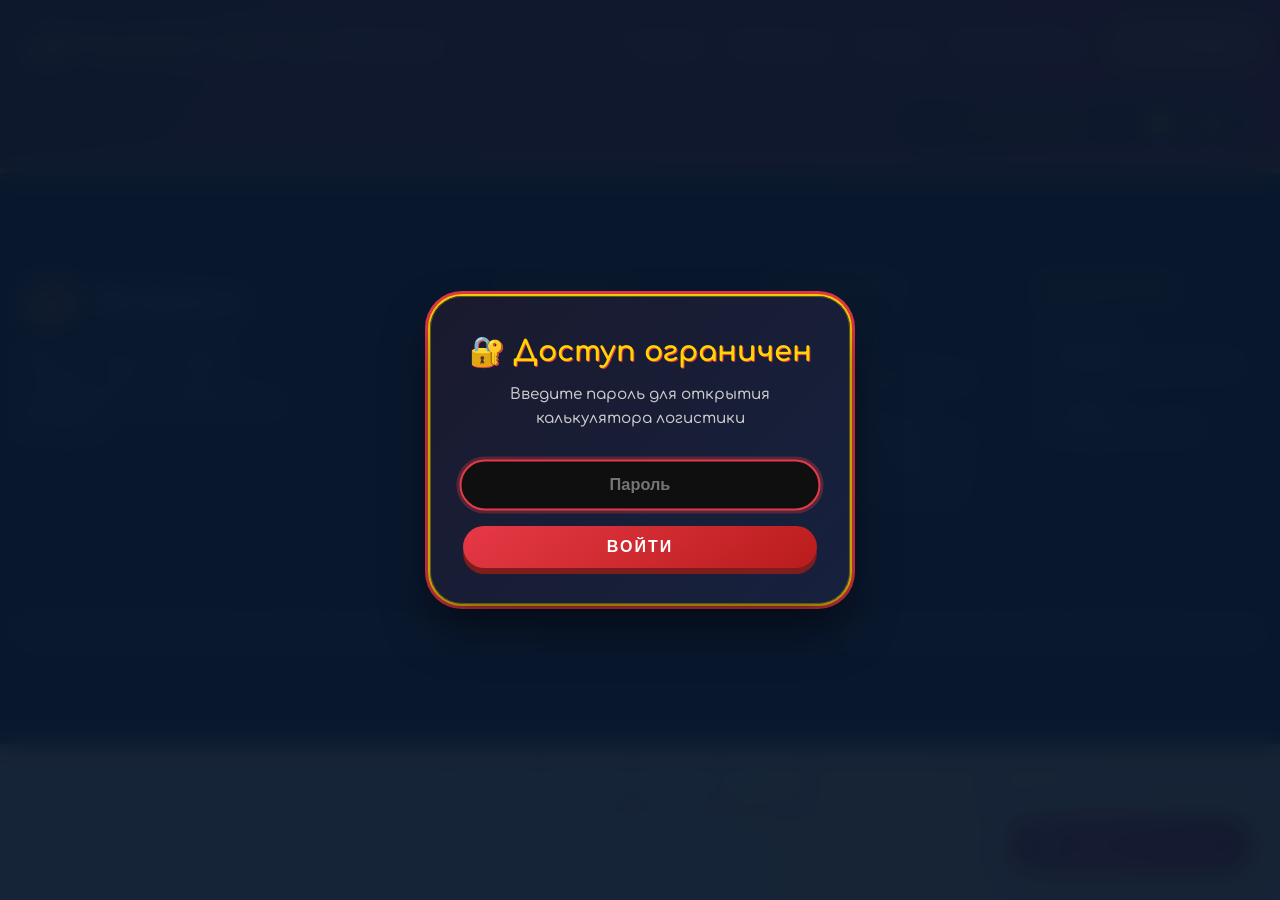
==== commit 1e047366: "add code add code" ====
--- a/calc.html
+++ b/calc.html
@@ -33,11 +33,10 @@
     <!-- ==================== HEADER ==================== -->
     <header class="home-header home-header__modify">
       <div class="home-header__container">
-        <!-- Верхняя строка: логотип слева, бургер справа -->
         <div class="home-header-top">
           <a href="index.html" class="home-logo">
             <img src="image/logo.png" alt="logo" />
-            <span class="home-logo__text">RS-Motors</span>
+            <span class="home-logo__text">Radiator-Springs Motors</span>
           </a>
           <div
             class="home-burger"
@@ -49,7 +48,7 @@
             <span class="home-burger__line"></span>
             <span class="home-burger__line"></span>
           </div>
-          <!-- Навигация (мобильное меню) -->
+
           <nav class="home-nav" id="home-nav-menu">
             <ul class="home-nav__list">
               <li><a href="index.html" class="home-nav__link">Главная</a></li>
@@ -70,12 +69,10 @@
                 <a href="index.html#contact" class="home-nav__link">Контакты</a>
               </li>
             </ul>
-            <!-- Мобильная версия контактов (дублируется внутри меню) -->
+
             <div class="mobile-contacts-block" style="display: none"></div>
           </nav>
         </div>
-
-        <!-- Блок контактов снизу по центру (на мобилках) -->
         <div class="header-contacts">
           <a href="tel:+375293189865" class="contact-phone">
             <span class="phone-icon">📞</span>
@@ -255,7 +252,7 @@
                       </span>
                     </div>
                     <a
-                      href="/#contact"
+                      href="index.html#contact"
                       class="home-hero__cta home-calculator__cta"
                       >ЗАКАЗАТЬ РАСЧЁТ ПОД ВАШЕ АВТО →</a
                     >
@@ -366,10 +363,10 @@
         <div class="home-footer__col">
           <h3>Навигация</h3>
           <ul class="home-footer__nav-list">
-            <li><a href="/#inventory">Готовые авто</a></li>
-            <li><a href="/#calculator">Калькулятор</a></li>
-            <li><a href="/#service">О нас</a></li>
-            <li><a href="/#services">Услуги</a></li>
+            <li><a href="index.html#inventory">Готовые авто</a></li>
+            <li><a href="index.html#calculator">Калькулятор</a></li>
+            <li><a href="index.html#service">О нас</a></li>
+            <li><a href="index.html#services">Услуги</a></li>
           </ul>
         </div>
         <div class="home-footer__col home-footer__contacts">
@@ -392,7 +389,7 @@
         </div>
       </div>
       <div class="home-footer__bottom">
-        <p>© 2026 RS-Motors Беларусь. Все права защищены.</p>
+        <p>© 2026 ООО «Радиатор Спрингс» Беларусь. Все права защищены.</p>
         <p>Профессиональный импорт автомобилей под ключ</p>
       </div>
     </footer>
--- a/style.css
+++ b/style.css
@@ -529,6 +529,232 @@
   }
 }
 
+/* ==================== HEADER ОБНОВЛЕНИЕ СТИЛЕЙ ==================== */
+/* Верхняя строка: логотип слева, бургер справа */
+.home-header-top {
+  display: flex;
+  align-items: center;
+  justify-content: space-between;
+  width: 100%;
+}
+
+/* Логотип - на десктопе логотип и текст вместе */
+.home-logo {
+  position: relative;
+  z-index: 999;
+  display: flex;
+  align-items: center;
+  gap: 5px;
+  text-decoration: none;
+  transition: transform 0.3s cubic-bezier(0.2, 0.9, 0.4, 1.1);
+}
+
+.home-logo:hover {
+  transform: scale(1.05);
+}
+
+.home-logo img {
+  height: 60px;
+  width: auto;
+  display: block;
+  filter: drop-shadow(0 2px 4px rgba(0, 0, 0, 0.1));
+  transition: filter 0.3s ease;
+}
+
+.home-logo:hover img {
+  filter: drop-shadow(0 4px 8px rgba(0, 0, 0, 0.15));
+}
+
+.home-logo__text {
+  font-size: 28px;
+  font-weight: 700;
+  letter-spacing: -0.5px;
+  background: linear-gradient(135deg, var(--accent-yellow), #ff9f4a);
+  -webkit-background-clip: text;
+  background-clip: text;
+  -webkit-text-fill-color: transparent;
+  transition: all 0.3s ease;
+}
+
+/* Бургер меню (кнопка) - по умолчанию скрыта на десктопе */
+.home-burger {
+  display: none;
+  flex-direction: column;
+  gap: 5px;
+  cursor: pointer;
+  padding: 8px;
+  z-index: 1100;
+}
+
+.home-burger__line {
+  width: 32px;
+  height: 3px;
+  background: var(--accent-yellow);
+  border-radius: 9999px;
+  transition: all 0.4s ease;
+}
+
+.home-burger.active .home-burger__line:nth-child(1) {
+  transform: rotate(45deg) translate(6px, 6px);
+}
+
+.home-burger.active .home-burger__line:nth-child(2) {
+  opacity: 0;
+}
+
+.home-burger.active .home-burger__line:nth-child(3) {
+  transform: rotate(-45deg) translate(6px, -6px);
+}
+
+/* ==================== АДАПТИВ ДЛЯ 1024px И НИЖЕ ==================== */
+@media (max-width: 1024px) {
+  /* Меняем структуру home-header-top */
+  .home-header-top {
+    display: flex;
+    align-items: center;
+    justify-content: space-between;
+    gap: 15px;
+  }
+
+  /* Логотип теперь только с картинкой, текст выносим отдельно */
+  .home-logo {
+    flex-shrink: 0;
+    order: 1;
+  }
+
+  /* Убираем текст из логотипа */
+  .home-logo .home-logo__text {
+    display: none;
+  }
+
+  /* Создаем отдельный элемент для текста по центру */
+  .home-header-top::before {
+    content: "Radiator-Springs Motors";
+    position: absolute;
+    left: 50%;
+    transform: translateX(-50%);
+    font-size: 18px;
+    font-weight: 700;
+    background: linear-gradient(135deg, var(--accent-yellow), #ff9f4a);
+    -webkit-background-clip: text;
+    background-clip: text;
+    -webkit-text-fill-color: transparent;
+    white-space: nowrap;
+    pointer-events: none;
+  }
+
+  /* Показываем бургер */
+  .home-burger {
+    display: flex;
+    order: 3;
+    flex-shrink: 0;
+  }
+
+  /* Скрываем обычную навигацию (она становится мобильным меню) */
+  .home-nav {
+    position: fixed;
+    top: 0;
+    left: -100%;
+    width: 80%;
+    max-width: 320px;
+    height: 100vh;
+    background: rgba(10, 15, 28, 0.98);
+    backdrop-filter: blur(20px);
+    flex-direction: column;
+    justify-content: center;
+    transition: left 0.4s ease;
+    box-shadow: 5px 0 30px rgba(0, 0, 0, 0.5);
+    padding: 40px 20px;
+    z-index: 1050;
+  }
+
+  .home-nav.active {
+    left: 0;
+  }
+
+  .home-nav__list {
+    flex-direction: column;
+    gap: 28px;
+    width: 100%;
+  }
+
+  .home-nav__list li {
+    width: 100%;
+    text-align: center;
+  }
+
+  .home-nav__link {
+    font-size: 16px;
+  }
+
+  /* Показываем контакты внутри мобильного меню */
+  .mobile-contacts-block {
+    display: flex !important;
+    flex-direction: column;
+    align-items: center;
+    gap: 15px;
+    margin-top: 30px;
+    padding-top: 20px;
+    border-top: 1px solid rgba(255, 215, 0, 0.3);
+  }
+
+  .mobile-contacts-block .contact-phone {
+    background: rgba(255, 215, 0, 0.1);
+    padding: 10px 20px;
+    border-radius: 50px;
+    width: 100%;
+    justify-content: center;
+    display: flex;
+    flex-direction: row;
+  }
+
+  .mobile-contacts-block .social-links {
+    justify-content: center;
+    gap: 20px;
+  }
+
+  .mobile-contacts-block .social-icon-link {
+    width: 44px;
+    height: 44px;
+    font-size: 22px;
+  }
+
+  /* Блок header-contacts скрываем на мобильных */
+  .header-contacts {
+    display: none;
+  }
+}
+
+/* Дополнительная настройка для 425px и ниже */
+@media (max-width: 425px) {
+  .home-header-top::before {
+    font-size: 18px;
+    white-space: normal;
+    text-align: center;
+    width: 60%;
+    line-height: 1.2;
+  }
+}
+
+@media (max-width: 375px) {
+  .home-header-top {
+    gap: 10px;
+  }
+
+  .home-header-top::before {
+    font-size: 16px;
+    width: 55%;
+  }
+}
+
+@media (max-width: 320px) {
+  .home-header-top::before {
+    font-size: 14px;
+    width: 50%;
+  }
+}
+/* ==================== HEADER ОБНОВЛЕНИЕ СТИЛЕЙ ==================== */
+
 /* ==================== HERO SECTION ==================== */
 .home-hero {
   position: relative;
@@ -1202,7 +1428,7 @@
   color: var(--primary-red);
   font-size: 26px;
   font-weight: 600;
-  margin: 16px 0 12px;
+  margin-bottom: 12px;
   letter-spacing: -0.2px;
   text-transform: none;
   transition: color 0.2s;
@@ -2256,7 +2482,7 @@
 
 .privacy-highlight {
   background: #fff9e6;
-  padding: 28px 32px;
+  padding: 15px;
   border-left: 6px solid var(--accent-yellow);
   border-radius: 12px;
   margin: 40px 0;
@@ -2358,7 +2584,7 @@
 
 .terms-highlight {
   background: #fff9e6;
-  padding: 15px 20px;
+  padding: 15px;
   border-left: 6px solid var(--accent-yellow);
   border-radius: 12px;
   margin: 40px 0;
@@ -5647,10 +5873,12 @@
   left: 0;
   width: 100%;
   height: 100%;
-  background-image: radial-gradient(
-    circle at 80% 20%,
-    rgba(230, 57, 70, 0.08) 0%,
-    transparent 50%
+  background-image: repeating-linear-gradient(
+    45deg,
+    rgba(254, 198, 39, 0.03) 0px,
+    rgba(254, 198, 39, 0.03) 2px,
+    transparent 2px,
+    transparent 8px
   );
   pointer-events: none;
 }
@@ -5744,7 +5972,7 @@
 .step-card:not(:last-child)::after {
   content: "→";
   position: absolute;
-  right: -20px;
+  right: -24px;
   top: 50%;
   transform: translateY(-50%);
   font-size: 24px;
@@ -5832,7 +6060,7 @@
     content: "↓";
     right: 50%;
     top: auto;
-    bottom: -22px;
+    bottom: -40px;
     transform: translateX(50%);
     font-size: 22px;
   }
